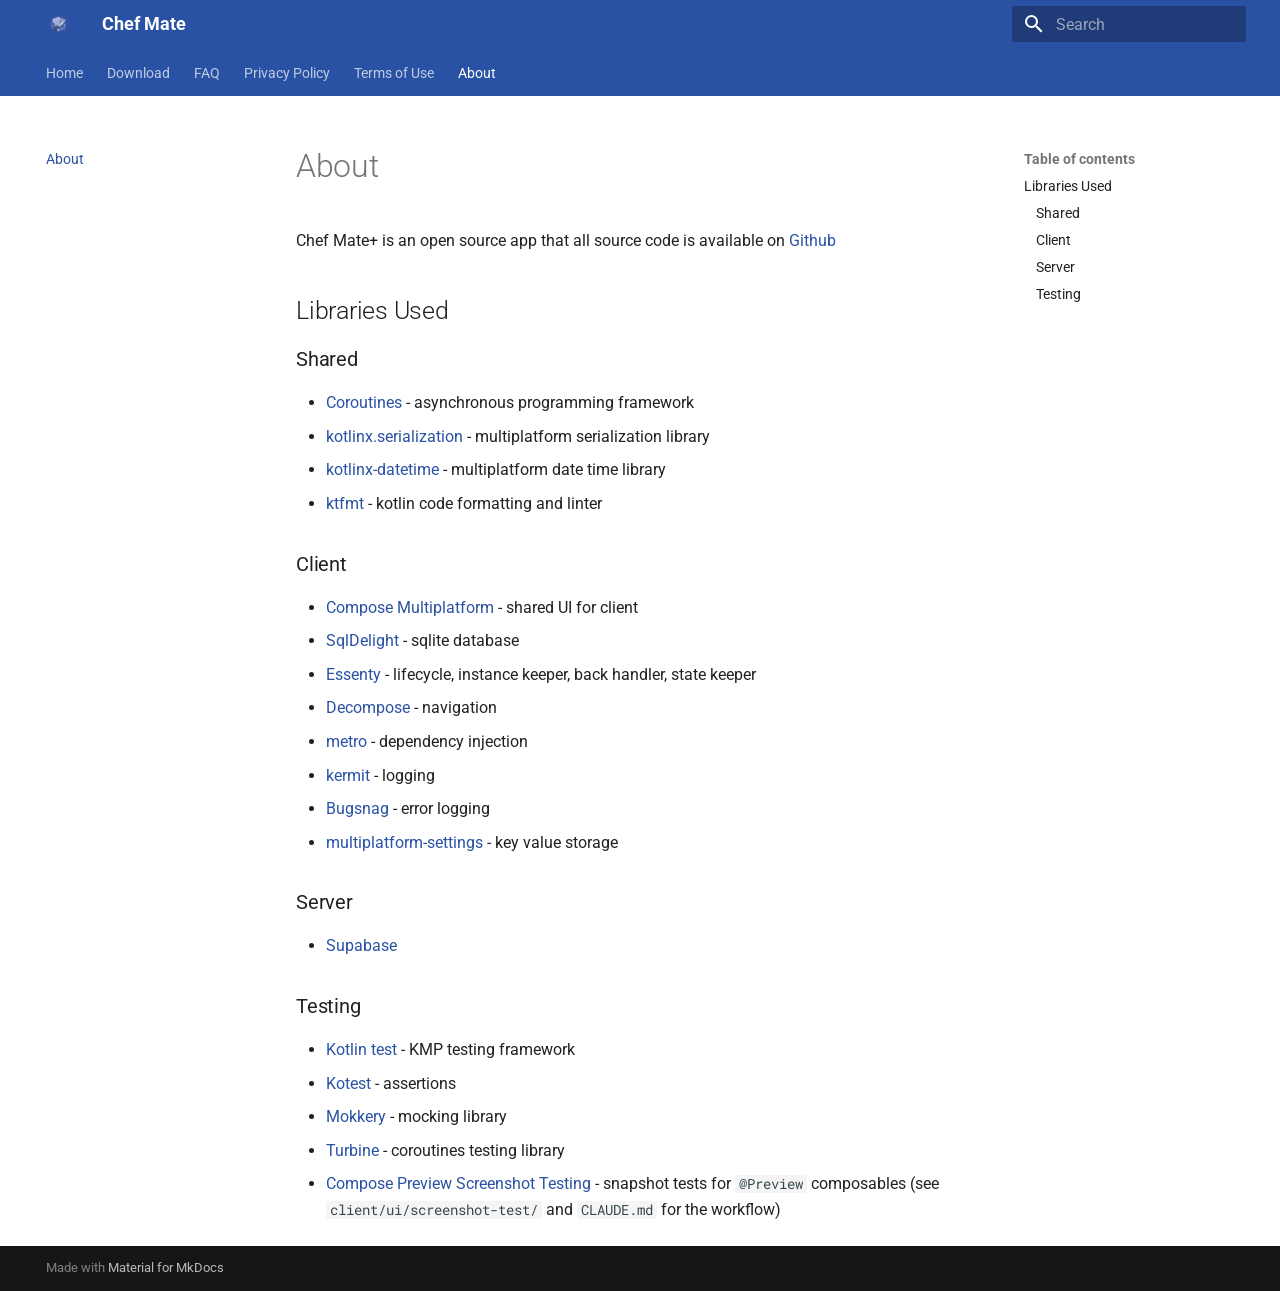
==== about/index.html @ 1d0ebb0e "Deployed 0904247 with MkDocs version: 1.6.1" ====
<!doctype html>
<html lang="en" class="no-js">
  <head>
    
      <meta charset="utf-8">
      <meta name="viewport" content="width=device-width,initial-scale=1">
      
      
      
      
        <link rel="prev" href="../terms-of-use/">
      
      
      
        
      
      
      <link rel="icon" href="../assets/favicon.png">
      <meta name="generator" content="mkdocs-1.6.1, mkdocs-material-9.7.6">
    
    
      
        <title>About - Chef Mate</title>
      
    
    
      <link rel="stylesheet" href="../assets/stylesheets/main.484c7ddc.min.css">
      
        
        <link rel="stylesheet" href="../assets/stylesheets/palette.ab4e12ef.min.css">
      
      


    
    
      
    
    
      
        
        
        <link rel="preconnect" href="https://fonts.gstatic.com" crossorigin>
        <link rel="stylesheet" href="https://fonts.googleapis.com/css?family=Roboto:300,300i,400,400i,700,700i%7CRoboto+Mono:400,400i,700,700i&display=fallback">
        <style>:root{--md-text-font:"Roboto";--md-code-font:"Roboto Mono"}</style>
      
    
    
      <link rel="stylesheet" href="../stylesheets/extra.css">
    
    <script>__md_scope=new URL("..",location),__md_hash=e=>[...e].reduce(((e,_)=>(e<<5)-e+_.charCodeAt(0)),0),__md_get=(e,_=localStorage,t=__md_scope)=>JSON.parse(_.getItem(t.pathname+"."+e)),__md_set=(e,_,t=localStorage,a=__md_scope)=>{try{t.setItem(a.pathname+"."+e,JSON.stringify(_))}catch(e){}}</script>
    
      

    
    
  </head>
  
  
    
    
    
    
    
    <body dir="ltr" data-md-color-scheme="default" data-md-color-primary="custom" data-md-color-accent="custom">
  
    
    <input class="md-toggle" data-md-toggle="drawer" type="checkbox" id="__drawer" autocomplete="off">
    <input class="md-toggle" data-md-toggle="search" type="checkbox" id="__search" autocomplete="off">
    <label class="md-overlay" for="__drawer"></label>
    <div data-md-component="skip">
      
        
        <a href="#about" class="md-skip">
          Skip to content
        </a>
      
    </div>
    <div data-md-component="announce">
      
    </div>
    
    
      

<header class="md-header" data-md-component="header">
  <nav class="md-header__inner md-grid" aria-label="Header">
    <a href=".." title="Chef Mate" class="md-header__button md-logo" aria-label="Chef Mate" data-md-component="logo">
      
  <img src="../assets/logo.png" alt="logo">

    </a>
    <label class="md-header__button md-icon" for="__drawer">
      
      <svg xmlns="http://www.w3.org/2000/svg" viewBox="0 0 24 24"><path d="M3 6h18v2H3zm0 5h18v2H3zm0 5h18v2H3z"/></svg>
    </label>
    <div class="md-header__title" data-md-component="header-title">
      <div class="md-header__ellipsis">
        <div class="md-header__topic">
          <span class="md-ellipsis">
            Chef Mate
          </span>
        </div>
        <div class="md-header__topic" data-md-component="header-topic">
          <span class="md-ellipsis">
            
              About
            
          </span>
        </div>
      </div>
    </div>
    
      
    
    
    
    
      
      
        <label class="md-header__button md-icon" for="__search">
          
          <svg xmlns="http://www.w3.org/2000/svg" viewBox="0 0 24 24"><path d="M9.5 3A6.5 6.5 0 0 1 16 9.5c0 1.61-.59 3.09-1.56 4.23l.27.27h.79l5 5-1.5 1.5-5-5v-.79l-.27-.27A6.52 6.52 0 0 1 9.5 16 6.5 6.5 0 0 1 3 9.5 6.5 6.5 0 0 1 9.5 3m0 2C7 5 5 7 5 9.5S7 14 9.5 14 14 12 14 9.5 12 5 9.5 5"/></svg>
        </label>
        <div class="md-search" data-md-component="search" role="dialog">
  <label class="md-search__overlay" for="__search"></label>
  <div class="md-search__inner" role="search">
    <form class="md-search__form" name="search">
      <input type="text" class="md-search__input" name="query" aria-label="Search" placeholder="Search" autocapitalize="off" autocorrect="off" autocomplete="off" spellcheck="false" data-md-component="search-query" required>
      <label class="md-search__icon md-icon" for="__search">
        
        <svg xmlns="http://www.w3.org/2000/svg" viewBox="0 0 24 24"><path d="M9.5 3A6.5 6.5 0 0 1 16 9.5c0 1.61-.59 3.09-1.56 4.23l.27.27h.79l5 5-1.5 1.5-5-5v-.79l-.27-.27A6.52 6.52 0 0 1 9.5 16 6.5 6.5 0 0 1 3 9.5 6.5 6.5 0 0 1 9.5 3m0 2C7 5 5 7 5 9.5S7 14 9.5 14 14 12 14 9.5 12 5 9.5 5"/></svg>
        
        <svg xmlns="http://www.w3.org/2000/svg" viewBox="0 0 24 24"><path d="M20 11v2H8l5.5 5.5-1.42 1.42L4.16 12l7.92-7.92L13.5 5.5 8 11z"/></svg>
      </label>
      <nav class="md-search__options" aria-label="Search">
        
        <button type="reset" class="md-search__icon md-icon" title="Clear" aria-label="Clear" tabindex="-1">
          
          <svg xmlns="http://www.w3.org/2000/svg" viewBox="0 0 24 24"><path d="M19 6.41 17.59 5 12 10.59 6.41 5 5 6.41 10.59 12 5 17.59 6.41 19 12 13.41 17.59 19 19 17.59 13.41 12z"/></svg>
        </button>
      </nav>
      
    </form>
    <div class="md-search__output">
      <div class="md-search__scrollwrap" tabindex="0" data-md-scrollfix>
        <div class="md-search-result" data-md-component="search-result">
          <div class="md-search-result__meta">
            Initializing search
          </div>
          <ol class="md-search-result__list" role="presentation"></ol>
        </div>
      </div>
    </div>
  </div>
</div>
      
    
    
  </nav>
  
</header>
    
    <div class="md-container" data-md-component="container">
      
      
        
          
            
<nav class="md-tabs" aria-label="Tabs" data-md-component="tabs">
  <div class="md-grid">
    <ul class="md-tabs__list">
      
        
  
  
  
  
    <li class="md-tabs__item">
      <a href=".." class="md-tabs__link">
        
  
  
    
  
  Home

      </a>
    </li>
  

      
        
  
  
  
  
    <li class="md-tabs__item">
      <a href="../download/" class="md-tabs__link">
        
  
  
    
  
  Download

      </a>
    </li>
  

      
        
  
  
  
  
    <li class="md-tabs__item">
      <a href="../faq/" class="md-tabs__link">
        
  
  
    
  
  FAQ

      </a>
    </li>
  

      
        
  
  
  
  
    <li class="md-tabs__item">
      <a href="../privacy-policy/" class="md-tabs__link">
        
  
  
    
  
  Privacy Policy

      </a>
    </li>
  

      
        
  
  
  
  
    <li class="md-tabs__item">
      <a href="../terms-of-use/" class="md-tabs__link">
        
  
  
    
  
  Terms of Use

      </a>
    </li>
  

      
        
  
  
  
    
  
  
    <li class="md-tabs__item md-tabs__item--active">
      <a href="./" class="md-tabs__link">
        
  
  
    
  
  About

      </a>
    </li>
  

      
    </ul>
  </div>
</nav>
          
        
      
      <main class="md-main" data-md-component="main">
        <div class="md-main__inner md-grid">
          
            
              
              <div class="md-sidebar md-sidebar--primary" data-md-component="sidebar" data-md-type="navigation" >
                <div class="md-sidebar__scrollwrap">
                  <div class="md-sidebar__inner">
                    


  


<nav class="md-nav md-nav--primary md-nav--lifted" aria-label="Navigation" data-md-level="0">
  <label class="md-nav__title" for="__drawer">
    <a href=".." title="Chef Mate" class="md-nav__button md-logo" aria-label="Chef Mate" data-md-component="logo">
      
  <img src="../assets/logo.png" alt="logo">

    </a>
    Chef Mate
  </label>
  
  <ul class="md-nav__list" data-md-scrollfix>
    
      
      
  
  
  
  
    <li class="md-nav__item">
      <a href=".." class="md-nav__link">
        
  
  
  <span class="md-ellipsis">
    
  
    Home
  

    
  </span>
  
  

      </a>
    </li>
  

    
      
      
  
  
  
  
    <li class="md-nav__item">
      <a href="../download/" class="md-nav__link">
        
  
  
  <span class="md-ellipsis">
    
  
    Download
  

    
  </span>
  
  

      </a>
    </li>
  

    
      
      
  
  
  
  
    <li class="md-nav__item">
      <a href="../faq/" class="md-nav__link">
        
  
  
  <span class="md-ellipsis">
    
  
    FAQ
  

    
  </span>
  
  

      </a>
    </li>
  

    
      
      
  
  
  
  
    <li class="md-nav__item">
      <a href="../privacy-policy/" class="md-nav__link">
        
  
  
  <span class="md-ellipsis">
    
  
    Privacy Policy
  

    
  </span>
  
  

      </a>
    </li>
  

    
      
      
  
  
  
  
    <li class="md-nav__item">
      <a href="../terms-of-use/" class="md-nav__link">
        
  
  
  <span class="md-ellipsis">
    
  
    Terms of Use
  

    
  </span>
  
  

      </a>
    </li>
  

    
      
      
  
  
    
  
  
  
    <li class="md-nav__item md-nav__item--active">
      
      <input class="md-nav__toggle md-toggle" type="checkbox" id="__toc">
      
      
        
      
      
        <label class="md-nav__link md-nav__link--active" for="__toc">
          
  
  
  <span class="md-ellipsis">
    
  
    About
  

    
  </span>
  
  

          <span class="md-nav__icon md-icon"></span>
        </label>
      
      <a href="./" class="md-nav__link md-nav__link--active">
        
  
  
  <span class="md-ellipsis">
    
  
    About
  

    
  </span>
  
  

      </a>
      
        

<nav class="md-nav md-nav--secondary" aria-label="Table of contents">
  
  
  
    
  
  
    <label class="md-nav__title" for="__toc">
      <span class="md-nav__icon md-icon"></span>
      Table of contents
    </label>
    <ul class="md-nav__list" data-md-component="toc" data-md-scrollfix>
      
        <li class="md-nav__item">
  <a href="#libraries-used" class="md-nav__link">
    <span class="md-ellipsis">
      
        Libraries Used
      
    </span>
  </a>
  
    <nav class="md-nav" aria-label="Libraries Used">
      <ul class="md-nav__list">
        
          <li class="md-nav__item">
  <a href="#shared" class="md-nav__link">
    <span class="md-ellipsis">
      
        Shared
      
    </span>
  </a>
  
</li>
        
          <li class="md-nav__item">
  <a href="#client" class="md-nav__link">
    <span class="md-ellipsis">
      
        Client
      
    </span>
  </a>
  
</li>
        
          <li class="md-nav__item">
  <a href="#server" class="md-nav__link">
    <span class="md-ellipsis">
      
        Server
      
    </span>
  </a>
  
</li>
        
          <li class="md-nav__item">
  <a href="#testing" class="md-nav__link">
    <span class="md-ellipsis">
      
        Testing
      
    </span>
  </a>
  
</li>
        
      </ul>
    </nav>
  
</li>
      
    </ul>
  
</nav>
      
    </li>
  

    
  </ul>
</nav>
                  </div>
                </div>
              </div>
            
            
              
              <div class="md-sidebar md-sidebar--secondary" data-md-component="sidebar" data-md-type="toc" >
                <div class="md-sidebar__scrollwrap">
                  <div class="md-sidebar__inner">
                    

<nav class="md-nav md-nav--secondary" aria-label="Table of contents">
  
  
  
    
  
  
    <label class="md-nav__title" for="__toc">
      <span class="md-nav__icon md-icon"></span>
      Table of contents
    </label>
    <ul class="md-nav__list" data-md-component="toc" data-md-scrollfix>
      
        <li class="md-nav__item">
  <a href="#libraries-used" class="md-nav__link">
    <span class="md-ellipsis">
      
        Libraries Used
      
    </span>
  </a>
  
    <nav class="md-nav" aria-label="Libraries Used">
      <ul class="md-nav__list">
        
          <li class="md-nav__item">
  <a href="#shared" class="md-nav__link">
    <span class="md-ellipsis">
      
        Shared
      
    </span>
  </a>
  
</li>
        
          <li class="md-nav__item">
  <a href="#client" class="md-nav__link">
    <span class="md-ellipsis">
      
        Client
      
    </span>
  </a>
  
</li>
        
          <li class="md-nav__item">
  <a href="#server" class="md-nav__link">
    <span class="md-ellipsis">
      
        Server
      
    </span>
  </a>
  
</li>
        
          <li class="md-nav__item">
  <a href="#testing" class="md-nav__link">
    <span class="md-ellipsis">
      
        Testing
      
    </span>
  </a>
  
</li>
        
      </ul>
    </nav>
  
</li>
      
    </ul>
  
</nav>
                  </div>
                </div>
              </div>
            
          
          
            <div class="md-content" data-md-component="content">
              
              <article class="md-content__inner md-typeset">
                
                  



<h1 id="about">About</h1>
<p>Chef Mate+ is an open source app that all source code is available on <a href="https://github.com/Plus-Mobile-Apps/chef-mate">Github</a></p>
<h2 id="libraries-used">Libraries Used</h2>
<h3 id="shared">Shared</h3>
<ul>
<li><a href="https://github.com/Kotlin/kotlinx.coroutines">Coroutines</a> - asynchronous programming framework</li>
<li><a href="https://github.com/Kotlin/kotlinx.serialization">kotlinx.serialization</a> - multiplatform serialization library</li>
<li><a href="https://github.com/Kotlin/kotlinx-datetime">kotlinx-datetime</a> - multiplatform date time library</li>
<li><a href="https://github.com/facebook/ktfmt">ktfmt</a> - kotlin code formatting and linter</li>
</ul>
<h3 id="client">Client</h3>
<ul>
<li><a href="https://github.com/JetBrains/compose-multiplatform/#compose-multiplatform">Compose Multiplatform</a> - shared UI for client</li>
<li><a href="https://sqldelight.github.io/sqldelight/2.1.0/">SqlDelight</a> - sqlite database</li>
<li><a href="https://github.com/arkivanov/Essenty">Essenty</a> - lifecycle, instance keeper, back handler, state keeper</li>
<li><a href="https://github.com/arkivanov/Decompose">Decompose</a> - navigation</li>
<li><a href="https://zacsweers.github.io/metro/">metro</a> - dependency injection</li>
<li><a href="https://github.com/touchlab/Kermit">kermit</a> - logging</li>
<li><a href="https://github.com/bugsnag/bugsnag-kotlin-multiplatform">Bugsnag</a> - error logging</li>
<li><a href="https://github.com/russhwolf/multiplatform-settings">multiplatform-settings</a> - key value storage</li>
</ul>
<h3 id="server">Server</h3>
<ul>
<li><a href="https://supabase.com/">Supabase</a></li>
</ul>
<h3 id="testing">Testing</h3>
<ul>
<li><a href="https://kotlinlang.org/api/core/kotlin-test/">Kotlin test</a> - KMP testing framework</li>
<li><a href="https://kotest.io/docs/assertions/assertions.html">Kotest</a> - assertions</li>
<li><a href="https://mokkery.dev/">Mokkery</a> - mocking library</li>
<li><a href="https://github.com/cashapp/turbine">Turbine</a> - coroutines testing library</li>
<li><a href="https://developer.android.com/studio/preview/compose-screenshot-testing">Compose Preview Screenshot Testing</a> - snapshot tests for <code>@Preview</code> composables (see <code>client/ui/screenshot-test/</code> and <code>CLAUDE.md</code> for the workflow)</li>
</ul>












                
              </article>
            </div>
          
          
<script>var target=document.getElementById(location.hash.slice(1));target&&target.name&&(target.checked=target.name.startsWith("__tabbed_"))</script>
        </div>
        
      </main>
      
        <footer class="md-footer">
  
  <div class="md-footer-meta md-typeset">
    <div class="md-footer-meta__inner md-grid">
      <div class="md-copyright">
  
  
    Made with
    <a href="https://squidfunk.github.io/mkdocs-material/" target="_blank" rel="noopener">
      Material for MkDocs
    </a>
  
</div>
      
    </div>
  </div>
</footer>
      
    </div>
    <div class="md-dialog" data-md-component="dialog">
      <div class="md-dialog__inner md-typeset"></div>
    </div>
    
    
    
      
      
      <script id="__config" type="application/json">{"annotate": null, "base": "..", "features": ["navigation.tabs", "navigation.sections"], "search": "../assets/javascripts/workers/search.2c215733.min.js", "tags": null, "translations": {"clipboard.copied": "Copied to clipboard", "clipboard.copy": "Copy to clipboard", "search.result.more.one": "1 more on this page", "search.result.more.other": "# more on this page", "search.result.none": "No matching documents", "search.result.one": "1 matching document", "search.result.other": "# matching documents", "search.result.placeholder": "Type to start searching", "search.result.term.missing": "Missing", "select.version": "Select version"}, "version": null}</script>
    
    
      <script src="../assets/javascripts/bundle.79ae519e.min.js"></script>
      
    
  </body>
</html>
---- assets/stylesheets/main.484c7ddc.min.css ----
@charset "UTF-8";html{-webkit-text-size-adjust:none;-moz-text-size-adjust:none;text-size-adjust:none;box-sizing:border-box}*,:after,:before{box-sizing:inherit}@media (prefers-reduced-motion){*,:after,:before{transition:none!important}}body{margin:0}a,button,input,label{-webkit-tap-highlight-color:transparent}a{color:inherit;text-decoration:none}hr{border:0;box-sizing:initial;display:block;height:.05rem;overflow:visible;padding:0}small{font-size:80%}sub,sup{line-height:1em}img{border-style:none}table{border-collapse:initial;border-spacing:0}td,th{font-weight:400;vertical-align:top}button{background:#0000;border:0;font-family:inherit;font-size:inherit;margin:0;padding:0}input{border:0;outline:none}:root{--md-primary-fg-color:#4051b5;--md-primary-fg-color--light:#5d6cc0;--md-primary-fg-color--dark:#303fa1;--md-primary-bg-color:#fff;--md-primary-bg-color--light:#ffffffb3;--md-accent-fg-color:#526cfe;--md-accent-fg-color--transparent:#526cfe1a;--md-accent-bg-color:#fff;--md-accent-bg-color--light:#ffffffb3}[data-md-color-scheme=default]{color-scheme:light}[data-md-color-scheme=default] img[src$="#gh-dark-mode-only"],[data-md-color-scheme=default] img[src$="#only-dark"]{display:none}:root,[data-md-color-scheme=default]{--md-hue:225deg;--md-default-fg-color:#000000de;--md-default-fg-color--light:#0000008a;--md-default-fg-color--lighter:#00000052;--md-default-fg-color--lightest:#00000012;--md-default-bg-color:#fff;--md-default-bg-color--light:#ffffffb3;--md-default-bg-color--lighter:#ffffff4d;--md-default-bg-color--lightest:#ffffff1f;--md-code-fg-color:#36464e;--md-code-bg-color:#f5f5f5;--md-code-bg-color--light:#f5f5f5b3;--md-code-bg-color--lighter:#f5f5f54d;--md-code-hl-color:#4287ff;--md-code-hl-color--light:#4287ff1a;--md-code-hl-number-color:#d52a2a;--md-code-hl-special-color:#db1457;--md-code-hl-function-color:#a846b9;--md-code-hl-constant-color:#6e59d9;--md-code-hl-keyword-color:#3f6ec6;--md-code-hl-string-color:#1c7d4d;--md-code-hl-name-color:var(--md-code-fg-color);--md-code-hl-operator-color:var(--md-default-fg-color--light);--md-code-hl-punctuation-color:var(--md-default-fg-color--light);--md-code-hl-comment-color:var(--md-default-fg-color--light);--md-code-hl-generic-color:var(--md-default-fg-color--light);--md-code-hl-variable-color:var(--md-default-fg-color--light);--md-typeset-color:var(--md-default-fg-color);--md-typeset-a-color:var(--md-primary-fg-color);--md-typeset-del-color:#f5503d26;--md-typeset-ins-color:#0bd57026;--md-typeset-kbd-color:#fafafa;--md-typeset-kbd-accent-color:#fff;--md-typeset-kbd-border-color:#b8b8b8;--md-typeset-mark-color:#ffff0080;--md-typeset-table-color:#0000001f;--md-typeset-table-color--light:rgba(0,0,0,.035);--md-admonition-fg-color:var(--md-default-fg-color);--md-admonition-bg-color:var(--md-default-bg-color);--md-warning-fg-color:#000000de;--md-warning-bg-color:#ff9;--md-footer-fg-color:#fff;--md-footer-fg-color--light:#ffffffb3;--md-footer-fg-color--lighter:#ffffff73;--md-footer-bg-color:#000000de;--md-footer-bg-color--dark:#00000052;--md-shadow-z1:0 0.2rem 0.5rem #0000000d,0 0 0.05rem #0000001a;--md-shadow-z2:0 0.2rem 0.5rem #0000001a,0 0 0.05rem #00000040;--md-shadow-z3:0 0.2rem 0.5rem #0003,0 0 0.05rem #00000059}.md-icon svg{fill:currentcolor;display:block;height:1.2rem;width:1.2rem}body{-webkit-font-smoothing:antialiased;-moz-osx-font-smoothing:grayscale;--md-text-font-family:var(--md-text-font,_),-apple-system,BlinkMacSystemFont,Helvetica,Arial,sans-serif;--md-code-font-family:var(--md-code-font,_),SFMono-Regular,Consolas,Menlo,monospace}aside,body,input{font-feature-settings:"kern","liga";color:var(--md-typeset-color);font-family:var(--md-text-font-family)}code,kbd,pre{font-feature-settings:"kern";font-family:var(--md-code-font-family)}:root{--md-typeset-table-sort-icon:url('data:image/svg+xml;charset=utf-8,<svg xmlns="http://www.w3.org/2000/svg" viewBox="0 0 24 24"><path d="m18 21-4-4h3V7h-3l4-4 4 4h-3v10h3M2 19v-2h10v2M2 13v-2h7v2M2 7V5h4v2z"/></svg>');--md-typeset-table-sort-icon--asc:url('data:image/svg+xml;charset=utf-8,<svg xmlns="http://www.w3.org/2000/svg" viewBox="0 0 24 24"><path d="M19 17h3l-4 4-4-4h3V3h2M2 17h10v2H2M6 5v2H2V5m0 6h7v2H2z"/></svg>');--md-typeset-table-sort-icon--desc:url('data:image/svg+xml;charset=utf-8,<svg xmlns="http://www.w3.org/2000/svg" viewBox="0 0 24 24"><path d="M19 7h3l-4-4-4 4h3v14h2M2 17h10v2H2M6 5v2H2V5m0 6h7v2H2z"/></svg>')}.md-typeset{-webkit-print-color-adjust:exact;color-adjust:exact;font-size:.8rem;line-height:1.6;overflow-wrap:break-word}@media print{.md-typeset{font-size:.68rem}}.md-typeset blockquote,.md-typeset dl,.md-typeset figure,.md-typeset ol,.md-typeset pre,.md-typeset ul{margin-bottom:1em;margin-top:1em}.md-typeset h1{color:var(--md-default-fg-color--light);font-size:2em;line-height:1.3;margin:0 0 1.25em}.md-typeset h1,.md-typeset h2{font-weight:300;letter-spacing:-.01em}.md-typeset h2{font-size:1.5625em;line-height:1.4;margin:1.6em 0 .64em}.md-typeset h3{font-size:1.25em;font-weight:400;letter-spacing:-.01em;line-height:1.5;margin:1.6em 0 .8em}.md-typeset h2+h3{margin-top:.8em}.md-typeset h4{font-weight:700;letter-spacing:-.01em;margin:1em 0}.md-typeset h5,.md-typeset h6{color:var(--md-default-fg-color--light);font-size:.8em;font-weight:700;letter-spacing:-.01em;margin:1.25em 0}.md-typeset h5{text-transform:uppercase}.md-typeset h5 code{text-transform:none}.md-typeset hr{border-bottom:.05rem solid var(--md-default-fg-color--lightest);display:flow-root;margin:1.5em 0}.md-typeset a{color:var(--md-typeset-a-color);word-break:break-word}.md-typeset a,.md-typeset a:before{transition:color 125ms}.md-typeset a:focus,.md-typeset a:hover{color:var(--md-accent-fg-color)}.md-typeset a:focus code,.md-typeset a:hover code{background-color:var(--md-accent-fg-color--transparent);color:var(--md-accent-fg-color)}.md-typeset a code{color:var(--md-typeset-a-color)}.md-typeset a.focus-visible{outline-color:var(--md-accent-fg-color);outline-offset:.2rem}.md-typeset code,.md-typeset kbd,.md-typeset pre{color:var(--md-code-fg-color);direction:ltr;font-variant-ligatures:none;transition:background-color 125ms}@media print{.md-typeset code,.md-typeset kbd,.md-typeset pre{white-space:pre-wrap}}.md-typeset code{background-color:var(--md-code-bg-color);border-radius:.1rem;-webkit-box-decoration-break:clone;box-decoration-break:clone;font-size:.85em;padding:0 .2941176471em;transition:color 125ms,background-color 125ms;word-break:break-word}.md-typeset code:not(.focus-visible){-webkit-tap-highlight-color:transparent;outline:none}.md-typeset pre{display:flow-root;line-height:1.4;position:relative}.md-typeset pre>code{-webkit-box-decoration-break:slice;box-decoration-break:slice;box-shadow:none;display:block;margin:0;outline-color:var(--md-accent-fg-color);overflow:auto;padding:.7720588235em 1.1764705882em;scrollbar-color:var(--md-default-fg-color--lighter) #0000;scrollbar-width:thin;touch-action:auto;word-break:normal}.md-typeset pre>code:hover{scrollbar-color:var(--md-accent-fg-color) #0000}.md-typeset pre>code::-webkit-scrollbar{height:.2rem;width:.2rem}.md-typeset pre>code::-webkit-scrollbar-thumb{background-color:var(--md-default-fg-color--lighter)}.md-typeset pre>code::-webkit-scrollbar-thumb:hover{background-color:var(--md-accent-fg-color)}.md-typeset kbd{background-color:var(--md-typeset-kbd-color);border-radius:.1rem;box-shadow:0 .1rem 0 .05rem var(--md-typeset-kbd-border-color),0 .1rem 0 var(--md-typeset-kbd-border-color),0 -.1rem .2rem var(--md-typeset-kbd-accent-color) inset;color:var(--md-default-fg-color);display:inline-block;font-size:.75em;padding:0 .6666666667em;vertical-align:text-top;word-break:break-word}.md-typeset mark{background-color:var(--md-typeset-mark-color);-webkit-box-decoration-break:clone;box-decoration-break:clone;color:inherit;word-break:break-word}.md-typeset abbr{cursor:help;text-decoration:none}.md-typeset [data-preview],.md-typeset abbr{border-bottom:.05rem dotted var(--md-default-fg-color--light)}.md-typeset small{opacity:.75}[dir=ltr] .md-typeset sub,[dir=ltr] .md-typeset sup{margin-left:.078125em}[dir=rtl] .md-typeset sub,[dir=rtl] .md-typeset sup{margin-right:.078125em}[dir=ltr] .md-typeset blockquote{padding-left:.6rem}[dir=rtl] .md-typeset blockquote{padding-right:.6rem}[dir=ltr] .md-typeset blockquote{border-left:.2rem solid var(--md-default-fg-color--lighter)}[dir=rtl] .md-typeset blockquote{border-right:.2rem solid var(--md-default-fg-color--lighter)}.md-typeset blockquote{color:var(--md-default-fg-color--light);margin-left:0;margin-right:0}.md-typeset ul{list-style-type:disc}.md-typeset ul[type]{list-style-type:revert-layer}[dir=ltr] .md-typeset ol,[dir=ltr] .md-typeset ul{margin-left:.625em}[dir=rtl] .md-typeset ol,[dir=rtl] .md-typeset ul{margin-right:.625em}.md-typeset ol,.md-typeset ul{padding:0}.md-typeset ol:not([hidden]),.md-typeset ul:not([hidden]){display:flow-root}.md-typeset ol ol,.md-typeset ul ol{list-style-type:lower-alpha}.md-typeset ol ol ol,.md-typeset ul ol ol{list-style-type:lower-roman}.md-typeset ol ol ol ol,.md-typeset ul ol ol ol{list-style-type:upper-alpha}.md-typeset ol ol ol ol ol,.md-typeset ul ol ol ol ol{list-style-type:upper-roman}.md-typeset ol[type],.md-typeset ul[type]{list-style-type:revert-layer}[dir=ltr] .md-typeset ol li,[dir=ltr] .md-typeset ul li{margin-left:1.25em}[dir=rtl] .md-typeset ol li,[dir=rtl] .md-typeset ul li{margin-right:1.25em}.md-typeset ol li,.md-typeset ul li{margin-bottom:.5em}.md-typeset ol li blockquote,.md-typeset ol li p,.md-typeset ul li blockquote,.md-typeset ul li p{margin:.5em 0}.md-typeset ol li:last-child,.md-typeset ul li:last-child{margin-bottom:0}[dir=ltr] .md-typeset ol li ol,[dir=ltr] .md-typeset ol li ul,[dir=ltr] .md-typeset ul li ol,[dir=ltr] .md-typeset ul li ul{margin-left:.625em}[dir=rtl] .md-typeset ol li ol,[dir=rtl] .md-typeset ol li ul,[dir=rtl] .md-typeset ul li ol,[dir=rtl] .md-typeset ul li ul{margin-right:.625em}.md-typeset ol li ol,.md-typeset ol li ul,.md-typeset ul li ol,.md-typeset ul li ul{margin-bottom:.5em;margin-top:.5em}[dir=ltr] .md-typeset dd{margin-left:1.875em}[dir=rtl] .md-typeset dd{margin-right:1.875em}.md-typeset dd{margin-bottom:1.5em;margin-top:1em}.md-typeset img,.md-typeset svg,.md-typeset video{height:auto;max-width:100%}.md-typeset img[align=left]{margin:1em 1em 1em 0}.md-typeset img[align=right]{margin:1em 0 1em 1em}.md-typeset img[align]:only-child{margin-top:0}.md-typeset figure{display:flow-root;margin:1em auto;max-width:100%;text-align:center;width:fit-content}.md-typeset figure img{display:block;margin:0 auto}.md-typeset figcaption{font-style:italic;margin:1em auto;max-width:24rem}.md-typeset iframe{max-width:100%}.md-typeset table:not([class]){background-color:var(--md-default-bg-color);border:.05rem solid var(--md-typeset-table-color);border-radius:.1rem;display:inline-block;font-size:.64rem;max-width:100%;overflow:auto;touch-action:auto}@media print{.md-typeset table:not([class]){display:table}}.md-typeset table:not([class])+*{margin-top:1.5em}.md-typeset table:not([class]) td>:first-child,.md-typeset table:not([class]) th>:first-child{margin-top:0}.md-typeset table:not([class]) td>:last-child,.md-typeset table:not([class]) th>:last-child{margin-bottom:0}.md-typeset table:not([class]) td:not([align]),.md-typeset table:not([class]) th:not([align]){text-align:left}[dir=rtl] .md-typeset table:not([class]) td:not([align]),[dir=rtl] .md-typeset table:not([class]) th:not([align]){text-align:right}.md-typeset table:not([class]) th{font-weight:700;min-width:5rem;padding:.9375em 1.25em;vertical-align:top}.md-typeset table:not([class]) td{border-top:.05rem solid var(--md-typeset-table-color);padding:.9375em 1.25em;vertical-align:top}.md-typeset table:not([class]) tbody tr{transition:background-color 125ms}.md-typeset table:not([class]) tbody tr:hover{background-color:var(--md-typeset-table-color--light);box-shadow:0 .05rem 0 var(--md-default-bg-color) inset}.md-typeset table:not([class]) a{word-break:normal}.md-typeset table th[role=columnheader]{cursor:pointer}[dir=ltr] .md-typeset table th[role=columnheader]:after{margin-left:.5em}[dir=rtl] .md-typeset table th[role=columnheader]:after{margin-right:.5em}.md-typeset table th[role=columnheader]:after{content:"";display:inline-block;height:1.2em;-webkit-mask-image:var(--md-typeset-table-sort-icon);mask-image:var(--md-typeset-table-sort-icon);-webkit-mask-repeat:no-repeat;mask-repeat:no-repeat;-webkit-mask-size:contain;mask-size:contain;transition:background-color 125ms;vertical-align:text-bottom;width:1.2em}.md-typeset table th[role=columnheader]:hover:after{background-color:var(--md-default-fg-color--lighter)}.md-typeset table th[role=columnheader][aria-sort=ascending]:after{background-color:var(--md-default-fg-color--light);-webkit-mask-image:var(--md-typeset-table-sort-icon--asc);mask-image:var(--md-typeset-table-sort-icon--asc)}.md-typeset table th[role=columnheader][aria-sort=descending]:after{background-color:var(--md-default-fg-color--light);-webkit-mask-image:var(--md-typeset-table-sort-icon--desc);mask-image:var(--md-typeset-table-sort-icon--desc)}.md-typeset__scrollwrap{margin:1em -.8rem;overflow-x:auto;touch-action:auto}.md-typeset__table{display:inline-block;margin-bottom:.5em;padding:0 .8rem}@media print{.md-typeset__table{display:block}}html .md-typeset__table table{display:table;margin:0;overflow:hidden;width:100%}@media screen and (max-width:44.984375em){.md-content__inner>pre{margin:1em -.8rem}.md-content__inner>pre code{border-radius:0}}.md-typeset .md-author{border-radius:100%;display:block;flex-shrink:0;height:1.6rem;overflow:hidden;position:relative;transition:color 125ms,transform 125ms;width:1.6rem}.md-typeset .md-author img{display:block}.md-typeset .md-author--more{background:var(--md-default-fg-color--lightest);color:var(--md-default-fg-color--lighter);font-size:.6rem;font-weight:700;line-height:1.6rem;text-align:center}.md-typeset .md-author--long{height:2.4rem;width:2.4rem}.md-typeset a.md-author{transform:scale(1)}.md-typeset a.md-author img{border-radius:100%;filter:grayscale(100%) opacity(75%);transition:filter 125ms}.md-typeset a.md-author:focus,.md-typeset a.md-author:hover{transform:scale(1.1);z-index:1}.md-typeset a.md-author:focus img,.md-typeset a.md-author:hover img{filter:grayscale(0)}.md-banner{background-color:var(--md-footer-bg-color);color:var(--md-footer-fg-color);overflow:auto}@media print{.md-banner{display:none}}.md-banner--warning{background-color:var(--md-warning-bg-color);color:var(--md-warning-fg-color)}.md-banner__inner{font-size:.7rem;margin:.6rem auto;padding:0 .8rem}[dir=ltr] .md-banner__button{float:right}[dir=rtl] .md-banner__button{float:left}.md-banner__button{color:inherit;cursor:pointer;transition:opacity .25s}.no-js .md-banner__button{display:none}.md-banner__button:hover{opacity:.7}html{font-size:125%;height:100%;overflow-x:hidden}@media screen and (min-width:100em){html{font-size:137.5%}}@media screen and (min-width:125em){html{font-size:150%}}body{background-color:var(--md-default-bg-color);display:flex;flex-direction:column;font-size:.5rem;min-height:100%;position:relative;width:100%}@media print{body{display:block}}@media screen and (max-width:59.984375em){body[data-md-scrolllock]{position:fixed}}.md-grid{margin-left:auto;margin-right:auto;max-width:61rem}.md-container{display:flex;flex-direction:column;flex-grow:1}@media print{.md-container{display:block}}.md-main{flex-grow:1}.md-main__inner{display:flex;height:100%;margin-top:1.5rem}.md-ellipsis{overflow:hidden;text-overflow:ellipsis}.md-toggle{display:none}.md-option{height:0;opacity:0;position:absolute;width:0}.md-option:checked+label:not([hidden]){display:block}.md-option.focus-visible+label{outline-color:var(--md-accent-fg-color);outline-style:auto}.md-skip{background-color:var(--md-default-fg-color);border-radius:.1rem;color:var(--md-default-bg-color);font-size:.64rem;margin:.5rem;opacity:0;outline-color:var(--md-accent-fg-color);padding:.3rem .5rem;position:fixed;transform:translateY(.4rem);z-index:-1}.md-skip:focus{opacity:1;transform:translateY(0);transition:transform .25s cubic-bezier(.4,0,.2,1),opacity 175ms 75ms;z-index:10}@page{margin:25mm}:root{--md-clipboard-icon:url('data:image/svg+xml;charset=utf-8,<svg xmlns="http://www.w3.org/2000/svg" viewBox="0 0 24 24"><path d="M19 21H8V7h11m0-2H8a2 2 0 0 0-2 2v14a2 2 0 0 0 2 2h11a2 2 0 0 0 2-2V7a2 2 0 0 0-2-2m-3-4H4a2 2 0 0 0-2 2v14h2V3h12z"/></svg>')}.md-clipboard{border-radius:.1rem;color:var(--md-default-fg-color--lightest);cursor:pointer;height:1.5em;outline-color:var(--md-accent-fg-color);outline-offset:.1rem;transition:color .25s;width:1.5em;z-index:1}@media print{.md-clipboard{display:none}}.md-clipboard:not(.focus-visible){-webkit-tap-highlight-color:transparent;outline:none}:hover>.md-clipboard{color:var(--md-default-fg-color--light)}.md-clipboard:focus,.md-clipboard:hover{color:var(--md-accent-fg-color)}.md-clipboard:after{background-color:currentcolor;content:"";display:block;height:1.125em;margin:0 auto;-webkit-mask-image:var(--md-clipboard-icon);mask-image:var(--md-clipboard-icon);-webkit-mask-position:center;mask-position:center;-webkit-mask-repeat:no-repeat;mask-repeat:no-repeat;-webkit-mask-size:contain;mask-size:contain;width:1.125em}.md-clipboard--inline{cursor:pointer}.md-clipboard--inline code{transition:color .25s,background-color .25s}.md-clipboard--inline:focus code,.md-clipboard--inline:hover code{background-color:var(--md-accent-fg-color--transparent);color:var(--md-accent-fg-color)}:root{--md-code-select-icon:url('data:image/svg+xml;charset=utf-8,<svg xmlns="http://www.w3.org/2000/svg" viewBox="0 0 24 24"><path d="M19 19h-4v2h4c1.1 0 2-.9 2-2v-4h-2m0-12h-4v2h4v4h2V5c0-1.1-.9-2-2-2M5 5h4V3H5c-1.1 0-2 .9-2 2v4h2m0 6H3v4c0 1.1.9 2 2 2h4v-2H5zm2-4h2v2H7zm4 0h2v2h-2zm4 0h2v2h-2zM7 7h2v2H7zm4 0h2v2h-2zm4 0h2v2h-2zm-8 8h2v2H7zm4 0h2v2h-2zm4 0h2v2h-2z"/></svg>');--md-code-copy-icon:url('data:image/svg+xml;charset=utf-8,<svg xmlns="http://www.w3.org/2000/svg" viewBox="0 0 24 24"><path d="M19 21H8V7h11m0-2H8a2 2 0 0 0-2 2v14a2 2 0 0 0 2 2h11a2 2 0 0 0 2-2V7a2 2 0 0 0-2-2m-3-4H4a2 2 0 0 0-2 2v14h2V3h12z"/></svg>')}.md-typeset .md-code__content{display:grid}.md-code__nav{background-color:var(--md-code-bg-color--lighter);border-radius:.1rem;display:flex;gap:.2rem;padding:.2rem;position:absolute;right:.25em;top:.25em;transition:background-color .25s;z-index:1}:hover>.md-code__nav{background-color:var(--md-code-bg-color--light)}.md-code__button{color:var(--md-default-fg-color--lightest);cursor:pointer;display:block;height:1.5em;outline-color:var(--md-accent-fg-color);outline-offset:.1rem;transition:color .25s;width:1.5em}:hover>*>.md-code__button{color:var(--md-default-fg-color--light)}.md-code__button.focus-visible,.md-code__button:hover{color:var(--md-accent-fg-color)}.md-code__button--active{color:var(--md-default-fg-color)!important}.md-code__button:after{background-color:currentcolor;content:"";display:block;height:1.125em;margin:0 auto;-webkit-mask-position:center;mask-position:center;-webkit-mask-repeat:no-repeat;mask-repeat:no-repeat;-webkit-mask-size:contain;mask-size:contain;width:1.125em}.md-code__button[data-md-type=select]:after{-webkit-mask-image:var(--md-code-select-icon);mask-image:var(--md-code-select-icon)}.md-code__button[data-md-type=copy]:after{-webkit-mask-image:var(--md-code-copy-icon);mask-image:var(--md-code-copy-icon)}@keyframes consent{0%{opacity:0;transform:translateY(100%)}to{opacity:1;transform:translateY(0)}}@keyframes overlay{0%{opacity:0}to{opacity:1}}.md-consent__overlay{animation:overlay .25s both;-webkit-backdrop-filter:blur(.1rem);backdrop-filter:blur(.1rem);background-color:#0000008a;height:100%;opacity:1;position:fixed;top:0;width:100%;z-index:5}.md-consent__inner{animation:consent .5s cubic-bezier(.1,.7,.1,1) both;background-color:var(--md-default-bg-color);border:0;border-radius:.1rem;bottom:0;box-shadow:0 0 .2rem #0000001a,0 .2rem .4rem #0003;max-height:100%;overflow:auto;padding:0;position:fixed;width:100%;z-index:5}.md-consent__form{padding:.8rem}.md-consent__settings{display:none;margin:1em 0}input:checked+.md-consent__settings{display:block}.md-consent__controls{margin-bottom:.8rem}.md-typeset .md-consent__controls .md-button{display:inline}@media screen and (max-width:44.984375em){.md-typeset .md-consent__controls .md-button{display:block;margin-top:.4rem;text-align:center;width:100%}}.md-consent label{cursor:pointer}.md-content{flex-grow:1;min-width:0}.md-content__inner{margin:0 .8rem 1.2rem;padding-top:.6rem}@media screen and (min-width:76.25em){[dir=ltr] .md-sidebar--primary:not([hidden])~.md-content>.md-content__inner{margin-left:1.2rem}[dir=ltr] .md-sidebar--secondary:not([hidden])~.md-content>.md-content__inner,[dir=rtl] .md-sidebar--primary:not([hidden])~.md-content>.md-content__inner{margin-right:1.2rem}[dir=rtl] .md-sidebar--secondary:not([hidden])~.md-content>.md-content__inner{margin-left:1.2rem}}.md-content__inner:before{content:"";display:block;height:.4rem}.md-content__inner>:last-child{margin-bottom:0}[dir=ltr] .md-content__button{float:right}[dir=rtl] .md-content__button{float:left}[dir=ltr] .md-content__button{margin-left:.4rem}[dir=rtl] .md-content__button{margin-right:.4rem}.md-content__button{margin:.4rem 0;padding:0}@media print{.md-content__button{display:none}}.md-typeset .md-content__button{color:var(--md-default-fg-color--lighter)}.md-content__button svg{display:inline;vertical-align:top}[dir=rtl] .md-content__button svg{transform:scaleX(-1)}[dir=ltr] .md-dialog{right:.8rem}[dir=rtl] .md-dialog{left:.8rem}.md-dialog{background-color:var(--md-default-fg-color);border-radius:.1rem;bottom:.8rem;box-shadow:var(--md-shadow-z3);min-width:11.1rem;opacity:0;padding:.4rem .6rem;pointer-events:none;position:fixed;transform:translateY(100%);transition:transform 0ms .4s,opacity .4s;z-index:4}@media print{.md-dialog{display:none}}.md-dialog--active{opacity:1;pointer-events:auto;transform:translateY(0);transition:transform .4s cubic-bezier(.075,.85,.175,1),opacity .4s}.md-dialog__inner{color:var(--md-default-bg-color);font-size:.7rem}.md-feedback{margin:2em 0 1em;text-align:center}.md-feedback fieldset{border:none;margin:0;padding:0}.md-feedback__title{font-weight:700;margin:1em auto}.md-feedback__inner{position:relative}.md-feedback__list{display:flex;flex-wrap:wrap;place-content:baseline center;position:relative}.md-feedback__list:hover .md-icon:not(:disabled){color:var(--md-default-fg-color--lighter)}:disabled .md-feedback__list{min-height:1.8rem}.md-feedback__icon{color:var(--md-default-fg-color--light);cursor:pointer;flex-shrink:0;margin:0 .1rem;transition:color 125ms}.md-feedback__icon:not(:disabled).md-icon:hover{color:var(--md-accent-fg-color)}.md-feedback__icon:disabled{color:var(--md-default-fg-color--lightest);pointer-events:none}.md-feedback__note{opacity:0;position:relative;transform:translateY(.4rem);transition:transform .4s cubic-bezier(.1,.7,.1,1),opacity .15s}.md-feedback__note>*{margin:0 auto;max-width:16rem}:disabled .md-feedback__note{opacity:1;transform:translateY(0)}@media print{.md-feedback{display:none}}.md-footer{background-color:var(--md-footer-bg-color);color:var(--md-footer-fg-color)}@media print{.md-footer{display:none}}.md-footer__inner{justify-content:space-between;overflow:auto;padding:.2rem}.md-footer__inner:not([hidden]){display:flex}.md-footer__link{align-items:end;display:flex;flex-grow:0.01;margin-bottom:.4rem;margin-top:1rem;max-width:100%;outline-color:var(--md-accent-fg-color);overflow:hidden;transition:opacity .25s}.md-footer__link:focus,.md-footer__link:hover{opacity:.7}[dir=rtl] .md-footer__link svg{transform:scaleX(-1)}@media screen and (max-width:44.984375em){.md-footer__link--prev{flex-shrink:0}.md-footer__link--prev .md-footer__title{display:none}}[dir=ltr] .md-footer__link--next{margin-left:auto}[dir=rtl] .md-footer__link--next{margin-right:auto}.md-footer__link--next{text-align:right}[dir=rtl] .md-footer__link--next{text-align:left}.md-footer__title{flex-grow:1;font-size:.9rem;margin-bottom:.7rem;max-width:calc(100% - 2.4rem);padding:0 1rem;white-space:nowrap}.md-footer__button{margin:.2rem;padding:.4rem}.md-footer__direction{font-size:.64rem;opacity:.7}.md-footer-meta{background-color:var(--md-footer-bg-color--dark)}.md-footer-meta__inner{display:flex;flex-wrap:wrap;justify-content:space-between;padding:.2rem}html .md-footer-meta.md-typeset a{color:var(--md-footer-fg-color--light)}html .md-footer-meta.md-typeset a:focus,html .md-footer-meta.md-typeset a:hover{color:var(--md-footer-fg-color)}.md-copyright{color:var(--md-footer-fg-color--lighter);font-size:.64rem;margin:auto .6rem;padding:.4rem 0;width:100%}@media screen and (min-width:45em){.md-copyright{width:auto}}.md-copyright__highlight{color:var(--md-footer-fg-color--light)}.md-social{display:inline-flex;gap:.2rem;margin:0 .4rem;padding:.2rem 0 .6rem}@media screen and (min-width:45em){.md-social{padding:.6rem 0}}.md-social__link{display:inline-block;height:1.6rem;text-align:center;width:1.6rem}.md-social__link:before{line-height:1.9}.md-social__link svg{fill:currentcolor;max-height:.8rem;vertical-align:-25%}.md-typeset .md-button{border:.1rem solid;border-radius:.1rem;color:var(--md-primary-fg-color);cursor:pointer;display:inline-block;font-weight:700;padding:.625em 2em;transition:color 125ms,background-color 125ms,border-color 125ms}.md-typeset .md-button--primary{background-color:var(--md-primary-fg-color);border-color:var(--md-primary-fg-color);color:var(--md-primary-bg-color)}.md-typeset .md-button:focus,.md-typeset .md-button:hover{background-color:var(--md-accent-fg-color);border-color:var(--md-accent-fg-color);color:var(--md-accent-bg-color)}[dir=ltr] .md-typeset .md-input{border-top-left-radius:.1rem}[dir=ltr] .md-typeset .md-input,[dir=rtl] .md-typeset .md-input{border-top-right-radius:.1rem}[dir=rtl] .md-typeset .md-input{border-top-left-radius:.1rem}.md-typeset .md-input{border-bottom:.1rem solid var(--md-default-fg-color--lighter);box-shadow:var(--md-shadow-z1);font-size:.8rem;height:1.8rem;padding:0 .6rem;transition:border .25s,box-shadow .25s}.md-typeset .md-input:focus,.md-typeset .md-input:hover{border-bottom-color:var(--md-accent-fg-color);box-shadow:var(--md-shadow-z2)}.md-typeset .md-input--stretch{width:100%}.md-header{background-color:var(--md-primary-fg-color);box-shadow:0 0 .2rem #0000,0 .2rem .4rem #0000;color:var(--md-primary-bg-color);display:block;left:0;position:sticky;right:0;top:0;z-index:4}@media print{.md-header{display:none}}.md-header[hidden]{transform:translateY(-100%);transition:transform .25s cubic-bezier(.8,0,.6,1),box-shadow .25s}.md-header--shadow{box-shadow:0 0 .2rem #0000001a,0 .2rem .4rem #0003;transition:transform .25s cubic-bezier(.1,.7,.1,1),box-shadow .25s}.md-header__inner{align-items:center;display:flex;padding:0 .2rem}.md-header__button{color:currentcolor;cursor:pointer;margin:.2rem;outline-color:var(--md-accent-fg-color);padding:.4rem;position:relative;transition:opacity .25s;vertical-align:middle;z-index:1}.md-header__button:hover{opacity:.7}.md-header__button:not([hidden]){display:inline-block}.md-header__button:not(.focus-visible){-webkit-tap-highlight-color:transparent;outline:none}.md-header__button.md-logo{margin:.2rem;padding:.4rem}@media screen and (max-width:76.234375em){.md-header__button.md-logo{display:none}}.md-header__button.md-logo img,.md-header__button.md-logo svg{fill:currentcolor;display:block;height:1.2rem;width:auto}@media screen and (min-width:60em){.md-header__button[for=__search]{display:none}}.no-js .md-header__button[for=__search]{display:none}[dir=rtl] .md-header__button[for=__search] svg{transform:scaleX(-1)}@media screen and (min-width:76.25em){.md-header__button[for=__drawer]{display:none}}.md-header__topic{display:flex;max-width:100%;position:absolute;transition:transform .4s cubic-bezier(.1,.7,.1,1),opacity .15s;white-space:nowrap}.md-header__topic+.md-header__topic{opacity:0;pointer-events:none;transform:translateX(1.25rem);transition:transform .4s cubic-bezier(1,.7,.1,.1),opacity .15s;z-index:-1}[dir=rtl] .md-header__topic+.md-header__topic{transform:translateX(-1.25rem)}.md-header__topic:first-child{font-weight:700}[dir=ltr] .md-header__title{margin-left:1rem;margin-right:.4rem}[dir=rtl] .md-header__title{margin-left:.4rem;margin-right:1rem}.md-header__title{flex-grow:1;font-size:.9rem;height:2.4rem;line-height:2.4rem}.md-header__title--active .md-header__topic{opacity:0;pointer-events:none;transform:translateX(-1.25rem);transition:transform .4s cubic-bezier(1,.7,.1,.1),opacity .15s;z-index:-1}[dir=rtl] .md-header__title--active .md-header__topic{transform:translateX(1.25rem)}.md-header__title--active .md-header__topic+.md-header__topic{opacity:1;pointer-events:auto;transform:translateX(0);transition:transform .4s cubic-bezier(.1,.7,.1,1),opacity .15s;z-index:0}.md-header__title>.md-header__ellipsis{height:100%;position:relative;width:100%}.md-header__option{display:flex;flex-shrink:0;max-width:100%;transition:max-width 0ms .25s,opacity .25s .25s;white-space:nowrap}[data-md-toggle=search]:checked~.md-header .md-header__option{max-width:0;opacity:0;transition:max-width 0ms,opacity 0ms}.md-header__option>input{bottom:0}.md-header__source{display:none}@media screen and (min-width:60em){[dir=ltr] .md-header__source{margin-left:1rem}[dir=rtl] .md-header__source{margin-right:1rem}.md-header__source{display:block;max-width:11.7rem;width:11.7rem}}@media screen and (min-width:76.25em){[dir=ltr] .md-header__source{margin-left:1.4rem}[dir=rtl] .md-header__source{margin-right:1.4rem}}.md-meta{color:var(--md-default-fg-color--light);font-size:.7rem;line-height:1.3}.md-meta__list{display:inline-flex;flex-wrap:wrap;list-style:none;margin:0;padding:0}.md-meta__item:not(:last-child):after{content:"·";margin-left:.2rem;margin-right:.2rem}.md-meta__link{color:var(--md-typeset-a-color)}.md-meta__link:focus,.md-meta__link:hover{color:var(--md-accent-fg-color)}.md-draft{background-color:#ff1744;border-radius:.125em;color:#fff;display:inline-block;font-weight:700;padding-left:.5714285714em;padding-right:.5714285714em}:root{--md-nav-icon--prev:url('data:image/svg+xml;charset=utf-8,<svg xmlns="http://www.w3.org/2000/svg" viewBox="0 0 24 24"><path d="M20 11v2H8l5.5 5.5-1.42 1.42L4.16 12l7.92-7.92L13.5 5.5 8 11z"/></svg>');--md-nav-icon--next:url('data:image/svg+xml;charset=utf-8,<svg xmlns="http://www.w3.org/2000/svg" viewBox="0 0 24 24"><path d="M8.59 16.58 13.17 12 8.59 7.41 10 6l6 6-6 6z"/></svg>');--md-toc-icon:url('data:image/svg+xml;charset=utf-8,<svg xmlns="http://www.w3.org/2000/svg" viewBox="0 0 24 24"><path d="M3 9h14V7H3zm0 4h14v-2H3zm0 4h14v-2H3zm16 0h2v-2h-2zm0-10v2h2V7zm0 6h2v-2h-2z"/></svg>')}.md-nav{font-size:.7rem;line-height:1.3}.md-nav__title{color:var(--md-default-fg-color--light);display:block;font-weight:700;overflow:hidden;padding:0 .6rem;text-overflow:ellipsis}.md-nav__title .md-nav__button{display:none}.md-nav__title .md-nav__button img{height:100%;width:auto}.md-nav__title .md-nav__button.md-logo img,.md-nav__title .md-nav__button.md-logo svg{fill:currentcolor;display:block;height:2.4rem;max-width:100%;object-fit:contain;width:auto}.md-nav__list{list-style:none;margin:0;padding:0}.md-nav__link{align-items:flex-start;display:flex;gap:.4rem;margin-top:.625em;scroll-snap-align:start;transition:color 125ms}.md-nav__link--passed,.md-nav__link--passed code{color:var(--md-default-fg-color--light)}.md-nav__item .md-nav__link--active,.md-nav__item .md-nav__link--active code{color:var(--md-typeset-a-color)}.md-nav__link .md-ellipsis{position:relative}.md-nav__link .md-ellipsis code{word-break:normal}[dir=ltr] .md-nav__link .md-icon:last-child{margin-left:auto}[dir=rtl] .md-nav__link .md-icon:last-child{margin-right:auto}.md-nav__link .md-typeset{font-size:.7rem;line-height:1.3}.md-nav__link svg{fill:currentcolor;flex-shrink:0;height:1.3em;position:relative}.md-nav__link[for]:focus,.md-nav__link[for]:hover,.md-nav__link[href]:focus,.md-nav__link[href]:hover{color:var(--md-accent-fg-color);cursor:pointer}.md-nav__link[for]:focus code,.md-nav__link[for]:hover code,.md-nav__link[href]:focus code,.md-nav__link[href]:hover code{background-color:var(--md-accent-fg-color--transparent);color:var(--md-accent-fg-color)}.md-nav__link.focus-visible{outline-color:var(--md-accent-fg-color);outline-offset:.2rem}.md-nav--primary .md-nav__link[for=__toc]{display:none}.md-nav--primary .md-nav__link[for=__toc] .md-icon:after{background-color:currentcolor;display:block;height:100%;-webkit-mask-image:var(--md-toc-icon);mask-image:var(--md-toc-icon);width:100%}.md-nav--primary .md-nav__link[for=__toc]~.md-nav{display:none}.md-nav__container>.md-nav__link{margin-top:0}.md-nav__container>.md-nav__link:first-child{flex-grow:1;min-width:0}.md-nav__icon{flex-shrink:0}.md-nav__source{display:none}@media screen and (max-width:76.234375em){.md-nav--primary,.md-nav--primary .md-nav{background-color:var(--md-default-bg-color);display:flex;flex-direction:column;height:100%;left:0;position:absolute;right:0;top:0;z-index:1}.md-nav--primary .md-nav__item,.md-nav--primary .md-nav__title{font-size:.8rem;line-height:1.5}.md-nav--primary .md-nav__title{background-color:var(--md-default-fg-color--lightest);color:var(--md-default-fg-color--light);cursor:pointer;height:5.6rem;line-height:2.4rem;padding:3rem .8rem .2rem;position:relative;white-space:nowrap}[dir=ltr] .md-nav--primary .md-nav__title .md-nav__icon{left:.4rem}[dir=rtl] .md-nav--primary .md-nav__title .md-nav__icon{right:.4rem}.md-nav--primary .md-nav__title .md-nav__icon{display:block;height:1.2rem;margin:.2rem;position:absolute;top:.4rem;width:1.2rem}.md-nav--primary .md-nav__title .md-nav__icon:after{background-color:currentcolor;content:"";display:block;height:100%;-webkit-mask-image:var(--md-nav-icon--prev);mask-image:var(--md-nav-icon--prev);-webkit-mask-position:center;mask-position:center;-webkit-mask-repeat:no-repeat;mask-repeat:no-repeat;-webkit-mask-size:contain;mask-size:contain;width:100%}.md-nav--primary .md-nav__title~.md-nav__list{background-color:var(--md-default-bg-color);box-shadow:0 .05rem 0 var(--md-default-fg-color--lightest) inset;overflow-y:auto;scroll-snap-type:y mandatory;touch-action:pan-y}.md-nav--primary .md-nav__title~.md-nav__list>:first-child{border-top:0}.md-nav--primary .md-nav__title[for=__drawer]{background-color:var(--md-primary-fg-color);color:var(--md-primary-bg-color);font-weight:700}.md-nav--primary .md-nav__title .md-logo{display:block;left:.2rem;margin:.2rem;padding:.4rem;position:absolute;right:.2rem;top:.2rem}.md-nav--primary .md-nav__list{flex:1}.md-nav--primary .md-nav__item{border-top:.05rem solid var(--md-default-fg-color--lightest)}.md-nav--primary .md-nav__item--active>.md-nav__link{color:var(--md-typeset-a-color)}.md-nav--primary .md-nav__item--active>.md-nav__link:focus,.md-nav--primary .md-nav__item--active>.md-nav__link:hover{color:var(--md-accent-fg-color)}.md-nav--primary .md-nav__link{margin-top:0;padding:.6rem .8rem}.md-nav--primary .md-nav__link svg{margin-top:.1em}.md-nav--primary .md-nav__link>.md-nav__link{padding:0}[dir=ltr] .md-nav--primary .md-nav__link .md-nav__icon{margin-right:-.2rem}[dir=rtl] .md-nav--primary .md-nav__link .md-nav__icon{margin-left:-.2rem}.md-nav--primary .md-nav__link .md-nav__icon{font-size:1.2rem;height:1.2rem;width:1.2rem}.md-nav--primary .md-nav__link .md-nav__icon:after{background-color:currentcolor;content:"";display:block;height:100%;-webkit-mask-image:var(--md-nav-icon--next);mask-image:var(--md-nav-icon--next);-webkit-mask-position:center;mask-position:center;-webkit-mask-repeat:no-repeat;mask-repeat:no-repeat;-webkit-mask-size:contain;mask-size:contain;width:100%}[dir=rtl] .md-nav--primary .md-nav__icon:after{transform:scale(-1)}.md-nav--primary .md-nav--secondary .md-nav{background-color:initial;position:static}[dir=ltr] .md-nav--primary .md-nav--secondary .md-nav .md-nav__link{padding-left:1.4rem}[dir=rtl] .md-nav--primary .md-nav--secondary .md-nav .md-nav__link{padding-right:1.4rem}[dir=ltr] .md-nav--primary .md-nav--secondary .md-nav .md-nav .md-nav__link{padding-left:2rem}[dir=rtl] .md-nav--primary .md-nav--secondary .md-nav .md-nav .md-nav__link{padding-right:2rem}[dir=ltr] .md-nav--primary .md-nav--secondary .md-nav .md-nav .md-nav .md-nav__link{padding-left:2.6rem}[dir=rtl] .md-nav--primary .md-nav--secondary .md-nav .md-nav .md-nav .md-nav__link{padding-right:2.6rem}[dir=ltr] .md-nav--primary .md-nav--secondary .md-nav .md-nav .md-nav .md-nav .md-nav__link{padding-left:3.2rem}[dir=rtl] .md-nav--primary .md-nav--secondary .md-nav .md-nav .md-nav .md-nav .md-nav__link{padding-right:3.2rem}.md-nav--secondary{background-color:initial}.md-nav__toggle~.md-nav{display:flex;opacity:0;transform:translateX(100%);transition:transform .25s cubic-bezier(.8,0,.6,1),opacity 125ms 50ms}[dir=rtl] .md-nav__toggle~.md-nav{transform:translateX(-100%)}.md-nav__toggle:checked~.md-nav{opacity:1;transform:translateX(0);transition:transform .25s cubic-bezier(.4,0,.2,1),opacity 125ms 125ms}.md-nav__toggle:checked~.md-nav>.md-nav__list{backface-visibility:hidden}}@media screen and (max-width:59.984375em){.md-nav--primary .md-nav__link[for=__toc]{display:flex}.md-nav--primary .md-nav__link[for=__toc] .md-icon:after{content:""}.md-nav--primary .md-nav__link[for=__toc]+.md-nav__link{display:none}.md-nav--primary .md-nav__link[for=__toc]~.md-nav{display:flex}.md-nav__source{background-color:var(--md-primary-fg-color--dark);color:var(--md-primary-bg-color);display:block;padding:0 .2rem}}@media screen and (min-width:60em) and (max-width:76.234375em){.md-nav--integrated .md-nav__link[for=__toc]{display:flex}.md-nav--integrated .md-nav__link[for=__toc] .md-icon:after{content:""}.md-nav--integrated .md-nav__link[for=__toc]+.md-nav__link{display:none}.md-nav--integrated .md-nav__link[for=__toc]~.md-nav{display:flex}}@media screen and (min-width:60em){.md-nav{margin-bottom:-.4rem}.md-nav--secondary .md-nav__title{background:var(--md-default-bg-color);box-shadow:0 0 .4rem .4rem var(--md-default-bg-color);position:sticky;top:0;z-index:1}.md-nav--secondary .md-nav__title[for=__toc]{scroll-snap-align:start}.md-nav--secondary .md-nav__title .md-nav__icon{display:none}[dir=ltr] .md-nav--secondary .md-nav__list{padding-left:.6rem}[dir=rtl] .md-nav--secondary .md-nav__list{padding-right:.6rem}.md-nav--secondary .md-nav__list{padding-bottom:.4rem}[dir=ltr] .md-nav--secondary .md-nav__item>.md-nav__link{margin-right:.4rem}[dir=rtl] .md-nav--secondary .md-nav__item>.md-nav__link{margin-left:.4rem}}@media screen and (min-width:76.25em){.md-nav{margin-bottom:-.4rem;transition:max-height .25s cubic-bezier(.86,0,.07,1)}.md-nav--primary .md-nav__title{background:var(--md-default-bg-color);box-shadow:0 0 .4rem .4rem var(--md-default-bg-color);position:sticky;top:0;z-index:1}.md-nav--primary .md-nav__title[for=__drawer]{scroll-snap-align:start}.md-nav--primary .md-nav__title .md-nav__icon{display:none}[dir=ltr] .md-nav--primary .md-nav__list{padding-left:.6rem}[dir=rtl] .md-nav--primary .md-nav__list{padding-right:.6rem}.md-nav--primary .md-nav__list{padding-bottom:.4rem}[dir=ltr] .md-nav--primary .md-nav__item>.md-nav__link{margin-right:.4rem}[dir=rtl] .md-nav--primary .md-nav__item>.md-nav__link{margin-left:.4rem}.md-nav__toggle~.md-nav{display:grid;grid-template-rows:minmax(.4rem,0fr);opacity:0;transition:grid-template-rows .25s cubic-bezier(.86,0,.07,1),opacity .25s,visibility 0ms .25s;visibility:collapse}.md-nav__toggle~.md-nav>.md-nav__list{overflow:hidden}.md-nav__toggle.md-toggle--indeterminate~.md-nav,.md-nav__toggle:checked~.md-nav{grid-template-rows:minmax(.4rem,1fr);opacity:1;transition:grid-template-rows .25s cubic-bezier(.86,0,.07,1),opacity .15s .1s,visibility 0ms;visibility:visible}.md-nav__toggle.md-toggle--indeterminate~.md-nav{transition:none}.md-nav__item--nested>.md-nav>.md-nav__title{display:none}.md-nav__item--section{display:block;margin:1.25em 0}.md-nav__item--section:last-child{margin-bottom:0}.md-nav__item--section>.md-nav__link{font-weight:700}.md-nav__item--section>.md-nav__link[for]{color:var(--md-default-fg-color--light)}.md-nav__item--section>.md-nav__link:not(.md-nav__container){pointer-events:none}.md-nav__item--section>.md-nav__link .md-icon,.md-nav__item--section>.md-nav__link>[for]{display:none}[dir=ltr] .md-nav__item--section>.md-nav{margin-left:-.6rem}[dir=rtl] .md-nav__item--section>.md-nav{margin-right:-.6rem}.md-nav__item--section>.md-nav{display:block;opacity:1;visibility:visible}.md-nav__item--section>.md-nav>.md-nav__list>.md-nav__item{padding:0}.md-nav__icon{border-radius:100%;height:.9rem;transition:background-color .25s;width:.9rem}.md-nav__icon:hover{background-color:var(--md-accent-fg-color--transparent)}.md-nav__icon:after{background-color:currentcolor;border-radius:100%;content:"";display:inline-block;height:100%;-webkit-mask-image:var(--md-nav-icon--next);mask-image:var(--md-nav-icon--next);-webkit-mask-position:center;mask-position:center;-webkit-mask-repeat:no-repeat;mask-repeat:no-repeat;-webkit-mask-size:contain;mask-size:contain;transition:transform .25s;vertical-align:-.1rem;width:100%}[dir=rtl] .md-nav__icon:after{transform:rotate(180deg)}.md-nav__item--nested .md-nav__toggle:checked~.md-nav__link .md-nav__icon:after,.md-nav__item--nested .md-toggle--indeterminate~.md-nav__link .md-nav__icon:after{transform:rotate(90deg)}.md-nav--lifted>.md-nav__list>.md-nav__item,.md-nav--lifted>.md-nav__title{display:none}.md-nav--lifted>.md-nav__list>.md-nav__item--active{display:block}.md-nav--lifted>.md-nav__list>.md-nav__item--active>.md-nav__link{background:var(--md-default-bg-color);box-shadow:0 0 .4rem .4rem var(--md-default-bg-color);margin-top:0;position:sticky;top:0;z-index:1}.md-nav--lifted>.md-nav__list>.md-nav__item--active>.md-nav__link:not(.md-nav__container){pointer-events:none}.md-nav--lifted>.md-nav__list>.md-nav__item--active.md-nav__item--section{margin:0}[dir=ltr] .md-nav--lifted>.md-nav__list>.md-nav__item>.md-nav:not(.md-nav--secondary){margin-left:-.6rem}[dir=rtl] .md-nav--lifted>.md-nav__list>.md-nav__item>.md-nav:not(.md-nav--secondary){margin-right:-.6rem}.md-nav--lifted>.md-nav__list>.md-nav__item>[for]{color:var(--md-default-fg-color--light)}.md-nav--lifted .md-nav[data-md-level="1"]{grid-template-rows:minmax(.4rem,1fr);opacity:1;visibility:visible}[dir=ltr] .md-nav--integrated>.md-nav__list>.md-nav__item--active .md-nav--secondary{border-left:.05rem solid var(--md-primary-fg-color)}[dir=rtl] .md-nav--integrated>.md-nav__list>.md-nav__item--active .md-nav--secondary{border-right:.05rem solid var(--md-primary-fg-color)}.md-nav--integrated>.md-nav__list>.md-nav__item--active .md-nav--secondary{display:block;margin-bottom:1.25em;opacity:1;visibility:visible}.md-nav--integrated>.md-nav__list>.md-nav__item--active .md-nav--secondary>.md-nav__list{overflow:visible;padding-bottom:0}.md-nav--integrated>.md-nav__list>.md-nav__item--active .md-nav--secondary>.md-nav__title{display:none}}.md-pagination{font-size:.8rem;font-weight:700;gap:.4rem}.md-pagination,.md-pagination>*{align-items:center;display:flex;justify-content:center}.md-pagination>*{border-radius:.2rem;height:1.8rem;min-width:1.8rem;text-align:center}.md-pagination__current{background-color:var(--md-default-fg-color--lightest);color:var(--md-default-fg-color--light)}.md-pagination__link{transition:color 125ms,background-color 125ms}.md-pagination__link:focus,.md-pagination__link:hover{background-color:var(--md-accent-fg-color--transparent);color:var(--md-accent-fg-color)}.md-pagination__link:focus svg,.md-pagination__link:hover svg{color:var(--md-accent-fg-color)}.md-pagination__link.focus-visible{outline-color:var(--md-accent-fg-color);outline-offset:.2rem}.md-pagination__link svg{fill:currentcolor;color:var(--md-default-fg-color--lighter);display:block;max-height:100%;width:1.2rem}:root{--md-path-icon:url('data:image/svg+xml;charset=utf-8,<svg xmlns="http://www.w3.org/2000/svg" viewBox="0 0 24 24"><path d="M8.59 16.58 13.17 12 8.59 7.41 10 6l6 6-6 6z"/></svg>')}.md-path{font-size:.7rem;margin:0 .8rem;overflow:auto;padding-top:1.2rem}.md-path:not([hidden]){display:block}@media screen and (min-width:76.25em){.md-path{margin:0 1.2rem}}.md-path__list{align-items:center;display:flex;gap:.2rem;list-style:none;margin:0;padding:0}.md-path__item:not(:first-child){display:inline-flex;gap:.2rem;white-space:nowrap}.md-path__item:not(:first-child):before{background-color:var(--md-default-fg-color--lighter);content:"";display:inline;height:.8rem;-webkit-mask-image:var(--md-path-icon);mask-image:var(--md-path-icon);width:.8rem}.md-path__link{align-items:center;color:var(--md-default-fg-color--light);display:flex}.md-path__link:focus,.md-path__link:hover{color:var(--md-accent-fg-color)}:root{--md-post-pin-icon:url('data:image/svg+xml;charset=utf-8,<svg xmlns="http://www.w3.org/2000/svg" viewBox="0 0 24 24"><path d="M16 12V4h1V2H7v2h1v8l-2 2v2h5.2v6h1.6v-6H18v-2z"/></svg>')}.md-post__back{border-bottom:.05rem solid var(--md-default-fg-color--lightest);margin-bottom:1.2rem;padding-bottom:1.2rem}@media screen and (max-width:76.234375em){.md-post__back{display:none}}[dir=rtl] .md-post__back svg{transform:scaleX(-1)}.md-post__authors{display:flex;flex-direction:column;gap:.6rem;margin:0 .6rem 1.2rem}.md-post .md-post__meta a{transition:color 125ms}.md-post .md-post__meta a:focus,.md-post .md-post__meta a:hover{color:var(--md-accent-fg-color)}.md-post__title{color:var(--md-default-fg-color--light);font-weight:700}.md-post--excerpt{margin-bottom:3.2rem}.md-post--excerpt .md-post__header{align-items:center;display:flex;gap:.6rem;min-height:1.6rem}.md-post--excerpt .md-post__authors{align-items:center;display:inline-flex;flex-direction:row;gap:.2rem;margin:0;min-height:2.4rem}[dir=ltr] .md-post--excerpt .md-post__meta .md-meta__list{margin-right:.4rem}[dir=rtl] .md-post--excerpt .md-post__meta .md-meta__list{margin-left:.4rem}.md-post--excerpt .md-post__content>:first-child{--md-scroll-margin:6rem;margin-top:0}.md-post>.md-nav--secondary{margin:1em 0}.md-pin{background:var(--md-default-fg-color--lightest);border-radius:1rem;margin-top:-.05rem;padding:.2rem}.md-pin:after{background-color:currentcolor;content:"";display:block;height:.6rem;margin:0 auto;-webkit-mask-image:var(--md-post-pin-icon);mask-image:var(--md-post-pin-icon);-webkit-mask-position:center;mask-position:center;-webkit-mask-repeat:no-repeat;mask-repeat:no-repeat;-webkit-mask-size:contain;mask-size:contain;width:.6rem}.md-profile{align-items:center;display:flex;font-size:.7rem;gap:.6rem;line-height:1.4;width:100%}.md-profile__description{flex-grow:1}.md-content--post{display:flex}@media screen and (max-width:76.234375em){.md-content--post{flex-flow:column-reverse}}.md-content--post>.md-content__inner{flex-grow:1;min-width:0}@media screen and (min-width:76.25em){[dir=ltr] .md-content--post>.md-content__inner{margin-left:1.2rem}[dir=rtl] .md-content--post>.md-content__inner{margin-right:1.2rem}}@media screen and (max-width:76.234375em){.md-sidebar.md-sidebar--post{padding:0;position:static;width:100%}.md-sidebar.md-sidebar--post .md-sidebar__scrollwrap{overflow:visible}.md-sidebar.md-sidebar--post .md-sidebar__inner{padding:0}.md-sidebar.md-sidebar--post .md-post__meta{margin-left:.6rem;margin-right:.6rem}.md-sidebar.md-sidebar--post .md-nav__item{border:none;display:inline}.md-sidebar.md-sidebar--post .md-nav__list{display:inline-flex;flex-wrap:wrap;gap:.6rem;padding-bottom:.6rem;padding-top:.6rem}.md-sidebar.md-sidebar--post .md-nav__link{padding:0}.md-sidebar.md-sidebar--post .md-nav{height:auto;margin-bottom:0;position:static}}:root{--md-progress-value:0;--md-progress-delay:400ms}.md-progress{background:var(--md-primary-bg-color);height:.075rem;opacity:min(clamp(0,var(--md-progress-value),1),clamp(0,100 - var(--md-progress-value),1));position:fixed;top:0;transform:scaleX(calc(var(--md-progress-value)*1%));transform-origin:left;transition:transform .5s cubic-bezier(.19,1,.22,1),opacity .25s var(--md-progress-delay);width:100%;z-index:4}:root{--md-search-result-icon:url('data:image/svg+xml;charset=utf-8,<svg xmlns="http://www.w3.org/2000/svg" viewBox="0 0 24 24"><path d="M14 2H6a2 2 0 0 0-2 2v16a2 2 0 0 0 2 2h7c-.41-.25-.8-.56-1.14-.9-.33-.33-.61-.7-.86-1.1H6V4h7v5h5v1.18c.71.16 1.39.43 2 .82V8zm6.31 16.9c1.33-2.11.69-4.9-1.4-6.22-2.11-1.33-4.91-.68-6.22 1.4-1.34 2.11-.69 4.89 1.4 6.22 1.46.93 3.32.93 4.79.02L22 23.39 23.39 22zm-3.81.1a2.5 2.5 0 0 1-2.5-2.5 2.5 2.5 0 0 1 2.5-2.5 2.5 2.5 0 0 1 2.5 2.5 2.5 2.5 0 0 1-2.5 2.5"/></svg>')}.md-search{position:relative}@media screen and (min-width:60em){.md-search{padding:.2rem 0}}.no-js .md-search{display:none}.md-search__overlay{opacity:0;z-index:1}@media screen and (max-width:59.984375em){[dir=ltr] .md-search__overlay{left:-2.2rem}[dir=rtl] .md-search__overlay{right:-2.2rem}.md-search__overlay{background-color:var(--md-default-bg-color);border-radius:1rem;height:2rem;overflow:hidden;pointer-events:none;position:absolute;top:-1rem;transform-origin:center;transition:transform .3s .1s,opacity .2s .2s;width:2rem}[data-md-toggle=search]:checked~.md-header .md-search__overlay{opacity:1;transition:transform .4s,opacity .1s}}@media screen and (min-width:60em){[dir=ltr] .md-search__overlay{left:0}[dir=rtl] .md-search__overlay{right:0}.md-search__overlay{background-color:#0000008a;cursor:pointer;height:0;position:fixed;top:0;transition:width 0ms .25s,height 0ms .25s,opacity .25s;width:0}[data-md-toggle=search]:checked~.md-header .md-search__overlay{height:200vh;opacity:1;transition:width 0ms,height 0ms,opacity .25s;width:100%}}@media screen and (max-width:29.984375em){[data-md-toggle=search]:checked~.md-header .md-search__overlay{transform:scale(45)}}@media screen and (min-width:30em) and (max-width:44.984375em){[data-md-toggle=search]:checked~.md-header .md-search__overlay{transform:scale(60)}}@media screen and (min-width:45em) and (max-width:59.984375em){[data-md-toggle=search]:checked~.md-header .md-search__overlay{transform:scale(75)}}.md-search__inner{backface-visibility:hidden}@media screen and (max-width:59.984375em){[dir=ltr] .md-search__inner{left:0}[dir=rtl] .md-search__inner{right:0}.md-search__inner{height:0;opacity:0;overflow:hidden;position:fixed;top:0;transform:translateX(5%);transition:width 0ms .3s,height 0ms .3s,transform .15s cubic-bezier(.4,0,.2,1) .15s,opacity .15s .15s;width:0;z-index:2}[dir=rtl] .md-search__inner{transform:translateX(-5%)}[data-md-toggle=search]:checked~.md-header .md-search__inner{height:100%;opacity:1;transform:translateX(0);transition:width 0ms 0ms,height 0ms 0ms,transform .15s cubic-bezier(.1,.7,.1,1) .15s,opacity .15s .15s;width:100%}}@media screen and (min-width:60em){[dir=ltr] .md-search__inner{float:right}[dir=rtl] .md-search__inner{float:left}.md-search__inner{padding:.1rem 0;position:relative;transition:width .25s cubic-bezier(.1,.7,.1,1);width:11.7rem}}@media screen and (min-width:60em) and (max-width:76.234375em){[data-md-toggle=search]:checked~.md-header .md-search__inner{width:23.4rem}}@media screen and (min-width:76.25em){[data-md-toggle=search]:checked~.md-header .md-search__inner{width:34.4rem}}.md-search__form{background-color:var(--md-default-bg-color);box-shadow:0 0 .6rem #0000;height:2.4rem;position:relative;transition:color .25s,background-color .25s;z-index:2}@media screen and (min-width:60em){.md-search__form{background-color:#00000042;border-radius:.1rem;height:1.8rem}.md-search__form:hover{background-color:#ffffff1f}}[data-md-toggle=search]:checked~.md-header .md-search__form{background-color:var(--md-default-bg-color);border-radius:.1rem .1rem 0 0;box-shadow:0 0 .6rem #00000012;color:var(--md-default-fg-color)}[dir=ltr] .md-search__input{padding-left:3.6rem;padding-right:2.2rem}[dir=rtl] .md-search__input{padding-left:2.2rem;padding-right:3.6rem}.md-search__input{background:#0000;font-size:.9rem;height:100%;position:relative;text-overflow:ellipsis;width:100%;z-index:2}.md-search__input::placeholder{transition:color .25s}.md-search__input::placeholder,.md-search__input~.md-search__icon{color:var(--md-default-fg-color--light)}.md-search__input::-ms-clear{display:none}@media screen and (max-width:59.984375em){.md-search__input{font-size:.9rem;height:2.4rem;width:100%}}@media screen and (min-width:60em){[dir=ltr] .md-search__input{padding-left:2.2rem}[dir=rtl] .md-search__input{padding-right:2.2rem}.md-search__input{color:inherit;font-size:.8rem}.md-search__input::placeholder{color:var(--md-primary-bg-color--light)}.md-search__input+.md-search__icon{color:var(--md-primary-bg-color)}[data-md-toggle=search]:checked~.md-header .md-search__input{text-overflow:clip}[data-md-toggle=search]:checked~.md-header .md-search__input+.md-search__icon{color:var(--md-default-fg-color--light)}[data-md-toggle=search]:checked~.md-header .md-search__input::placeholder{color:#0000}}.md-search__icon{cursor:pointer;display:inline-block;height:1.2rem;transition:color .25s,opacity .25s;width:1.2rem}.md-search__icon:hover{opacity:.7}[dir=ltr] .md-search__icon[for=__search]{left:.5rem}[dir=rtl] .md-search__icon[for=__search]{right:.5rem}.md-search__icon[for=__search]{position:absolute;top:.3rem;z-index:2}[dir=rtl] .md-search__icon[for=__search] svg{transform:scaleX(-1)}@media screen and (max-width:59.984375em){[dir=ltr] .md-search__icon[for=__search]{left:.8rem}[dir=rtl] .md-search__icon[for=__search]{right:.8rem}.md-search__icon[for=__search]{top:.6rem}.md-search__icon[for=__search] svg:first-child{display:none}}@media screen and (min-width:60em){.md-search__icon[for=__search]{pointer-events:none}.md-search__icon[for=__search] svg:last-child{display:none}}[dir=ltr] .md-search__options{right:.5rem}[dir=rtl] .md-search__options{left:.5rem}.md-search__options{pointer-events:none;position:absolute;top:.3rem;z-index:2}@media screen and (max-width:59.984375em){[dir=ltr] .md-search__options{right:.8rem}[dir=rtl] .md-search__options{left:.8rem}.md-search__options{top:.6rem}}[dir=ltr] .md-search__options>.md-icon{margin-left:.2rem}[dir=rtl] .md-search__options>.md-icon{margin-right:.2rem}.md-search__options>.md-icon{color:var(--md-default-fg-color--light);opacity:0;transform:scale(.75);transition:transform .15s cubic-bezier(.1,.7,.1,1),opacity .15s}.md-search__options>.md-icon:not(.focus-visible){-webkit-tap-highlight-color:transparent;outline:none}[data-md-toggle=search]:checked~.md-header .md-search__input:valid~.md-search__options>.md-icon{opacity:1;pointer-events:auto;transform:scale(1)}[data-md-toggle=search]:checked~.md-header .md-search__input:valid~.md-search__options>.md-icon:hover{opacity:.7}[dir=ltr] .md-search__suggest{padding-left:3.6rem;padding-right:2.2rem}[dir=rtl] .md-search__suggest{padding-left:2.2rem;padding-right:3.6rem}.md-search__suggest{align-items:center;color:var(--md-default-fg-color--lighter);display:flex;font-size:.9rem;height:100%;opacity:0;position:absolute;top:0;transition:opacity 50ms;white-space:nowrap;width:100%}@media screen and (min-width:60em){[dir=ltr] .md-search__suggest{padding-left:2.2rem}[dir=rtl] .md-search__suggest{padding-right:2.2rem}.md-search__suggest{font-size:.8rem}}[data-md-toggle=search]:checked~.md-header .md-search__suggest{opacity:1;transition:opacity .3s .1s}[dir=ltr] .md-search__output{border-bottom-left-radius:.1rem}[dir=ltr] .md-search__output,[dir=rtl] .md-search__output{border-bottom-right-radius:.1rem}[dir=rtl] .md-search__output{border-bottom-left-radius:.1rem}.md-search__output{overflow:hidden;position:absolute;width:100%;z-index:1}@media screen and (max-width:59.984375em){.md-search__output{bottom:0;top:2.4rem}}@media screen and (min-width:60em){.md-search__output{opacity:0;top:1.9rem;transition:opacity .4s}[data-md-toggle=search]:checked~.md-header .md-search__output{box-shadow:var(--md-shadow-z3);opacity:1}}.md-search__scrollwrap{backface-visibility:hidden;background-color:var(--md-default-bg-color);height:100%;overflow-y:auto;touch-action:pan-y}@media (-webkit-max-device-pixel-ratio:1),(max-resolution:1dppx){.md-search__scrollwrap{transform:translateZ(0)}}@media screen and (min-width:60em) and (max-width:76.234375em){.md-search__scrollwrap{width:23.4rem}}@media screen and (min-width:76.25em){.md-search__scrollwrap{width:34.4rem}}@media screen and (min-width:60em){.md-search__scrollwrap{max-height:0;scrollbar-color:var(--md-default-fg-color--lighter) #0000;scrollbar-width:thin}[data-md-toggle=search]:checked~.md-header .md-search__scrollwrap{max-height:75vh}.md-search__scrollwrap:hover{scrollbar-color:var(--md-accent-fg-color) #0000}.md-search__scrollwrap::-webkit-scrollbar{height:.2rem;width:.2rem}.md-search__scrollwrap::-webkit-scrollbar-thumb{background-color:var(--md-default-fg-color--lighter)}.md-search__scrollwrap::-webkit-scrollbar-thumb:hover{background-color:var(--md-accent-fg-color)}}.md-search-result{color:var(--md-default-fg-color);word-break:break-word}.md-search-result__meta{background-color:var(--md-default-fg-color--lightest);color:var(--md-default-fg-color--light);font-size:.64rem;line-height:1.8rem;padding:0 .8rem;scroll-snap-align:start}@media screen and (min-width:60em){[dir=ltr] .md-search-result__meta{padding-left:2.2rem}[dir=rtl] .md-search-result__meta{padding-right:2.2rem}}.md-search-result__list{list-style:none;margin:0;padding:0;-webkit-user-select:none;user-select:none}.md-search-result__item{box-shadow:0 -.05rem var(--md-default-fg-color--lightest)}.md-search-result__item:first-child{box-shadow:none}.md-search-result__link{display:block;outline:none;scroll-snap-align:start;transition:background-color .25s}.md-search-result__link:focus,.md-search-result__link:hover{background-color:var(--md-accent-fg-color--transparent)}.md-search-result__link:last-child p:last-child{margin-bottom:.6rem}.md-search-result__more>summary{cursor:pointer;display:block;outline:none;position:sticky;scroll-snap-align:start;top:0;z-index:1}.md-search-result__more>summary::marker{display:none}.md-search-result__more>summary::-webkit-details-marker{display:none}.md-search-result__more>summary>div{color:var(--md-typeset-a-color);font-size:.64rem;padding:.75em .8rem;transition:color .25s,background-color .25s}@media screen and (min-width:60em){[dir=ltr] .md-search-result__more>summary>div{padding-left:2.2rem}[dir=rtl] .md-search-result__more>summary>div{padding-right:2.2rem}}.md-search-result__more>summary:focus>div,.md-search-result__more>summary:hover>div{background-color:var(--md-accent-fg-color--transparent);color:var(--md-accent-fg-color)}.md-search-result__more[open]>summary{background-color:var(--md-default-bg-color)}.md-search-result__article{overflow:hidden;padding:0 .8rem;position:relative}@media screen and (min-width:60em){[dir=ltr] .md-search-result__article{padding-left:2.2rem}[dir=rtl] .md-search-result__article{padding-right:2.2rem}}[dir=ltr] .md-search-result__icon{left:0}[dir=rtl] .md-search-result__icon{right:0}.md-search-result__icon{color:var(--md-default-fg-color--light);height:1.2rem;margin:.5rem;position:absolute;width:1.2rem}@media screen and (max-width:59.984375em){.md-search-result__icon{display:none}}.md-search-result__icon:after{background-color:currentcolor;content:"";display:inline-block;height:100%;-webkit-mask-image:var(--md-search-result-icon);mask-image:var(--md-search-result-icon);-webkit-mask-position:center;mask-position:center;-webkit-mask-repeat:no-repeat;mask-repeat:no-repeat;-webkit-mask-size:contain;mask-size:contain;width:100%}[dir=rtl] .md-search-result__icon:after{transform:scaleX(-1)}.md-search-result .md-typeset{color:var(--md-default-fg-color--light);font-size:.64rem;line-height:1.6}.md-search-result .md-typeset h1{color:var(--md-default-fg-color);font-size:.8rem;font-weight:400;line-height:1.4;margin:.55rem 0}.md-search-result .md-typeset h1 mark{text-decoration:none}.md-search-result .md-typeset h2{color:var(--md-default-fg-color);font-size:.64rem;font-weight:700;line-height:1.6;margin:.5em 0}.md-search-result .md-typeset h2 mark{text-decoration:none}.md-search-result__terms{color:var(--md-default-fg-color);display:block;font-size:.64rem;font-style:italic;margin:.5em 0}.md-search-result mark{background-color:initial;color:var(--md-accent-fg-color);text-decoration:underline}.md-select{position:relative;z-index:1}.md-select__inner{background-color:var(--md-default-bg-color);border-radius:.1rem;box-shadow:var(--md-shadow-z2);color:var(--md-default-fg-color);left:50%;margin-top:.2rem;max-height:0;opacity:0;position:absolute;top:calc(100% - .2rem);transform:translate3d(-50%,.3rem,0);transition:transform .25s 375ms,opacity .25s .25s,max-height 0ms .5s}.md-select:focus-within .md-select__inner,.md-select:hover .md-select__inner{max-height:10rem;opacity:1;transform:translate3d(-50%,0,0);transition:transform .25s cubic-bezier(.1,.7,.1,1),opacity .25s,max-height 0ms}.md-select__inner:after{border-bottom:.2rem solid #0000;border-bottom-color:var(--md-default-bg-color);border-left:.2rem solid #0000;border-right:.2rem solid #0000;border-top:0;content:"";height:0;left:50%;margin-left:-.2rem;margin-top:-.2rem;position:absolute;top:0;width:0}.md-select__list{border-radius:.1rem;font-size:.8rem;list-style-type:none;margin:0;max-height:inherit;overflow:auto;padding:0}.md-select__item{line-height:1.8rem}[dir=ltr] .md-select__link{padding-left:.6rem;padding-right:1.2rem}[dir=rtl] .md-select__link{padding-left:1.2rem;padding-right:.6rem}.md-select__link{cursor:pointer;display:block;outline:none;scroll-snap-align:start;transition:background-color .25s,color .25s;width:100%}.md-select__link:focus,.md-select__link:hover{color:var(--md-accent-fg-color)}.md-select__link:focus{background-color:var(--md-default-fg-color--lightest)}.md-sidebar{align-self:flex-start;flex-shrink:0;padding:1.2rem 0;position:sticky;top:2.4rem;width:12.1rem}@media print{.md-sidebar{display:none}}@media screen and (max-width:76.234375em){[dir=ltr] .md-sidebar--primary{left:-12.1rem}[dir=rtl] .md-sidebar--primary{right:-12.1rem}.md-sidebar--primary{background-color:var(--md-default-bg-color);display:block;height:100%;position:fixed;top:0;transform:translateX(0);transition:transform .25s cubic-bezier(.4,0,.2,1),box-shadow .25s;width:12.1rem;z-index:5}[data-md-toggle=drawer]:checked~.md-container .md-sidebar--primary{box-shadow:var(--md-shadow-z3);transform:translateX(12.1rem)}[dir=rtl] [data-md-toggle=drawer]:checked~.md-container .md-sidebar--primary{transform:translateX(-12.1rem)}.md-sidebar--primary .md-sidebar__scrollwrap{bottom:0;left:0;margin:0;overflow:hidden;position:absolute;right:0;scroll-snap-type:none;top:0}}@media screen and (min-width:76.25em){.md-sidebar{height:0}.no-js .md-sidebar{height:auto}.md-header--lifted~.md-container .md-sidebar{top:4.8rem}}.md-sidebar--secondary{display:none;order:2}@media screen and (min-width:60em){.md-sidebar--secondary{height:0}.no-js .md-sidebar--secondary{height:auto}.md-sidebar--secondary:not([hidden]){display:block}.md-sidebar--secondary .md-sidebar__scrollwrap{touch-action:pan-y}}.md-sidebar__scrollwrap{backface-visibility:hidden;margin:0 .2rem;overflow-y:auto;scrollbar-color:var(--md-default-fg-color--lighter) #0000}@media screen and (min-width:60em){.md-sidebar__scrollwrap{scrollbar-gutter:stable;scrollbar-width:thin}}.md-sidebar__scrollwrap::-webkit-scrollbar{height:.2rem;width:.2rem}.md-sidebar__scrollwrap:focus-within,.md-sidebar__scrollwrap:hover{scrollbar-color:var(--md-accent-fg-color) #0000}.md-sidebar__scrollwrap:focus-within::-webkit-scrollbar-thumb,.md-sidebar__scrollwrap:hover::-webkit-scrollbar-thumb{background-color:var(--md-default-fg-color--lighter)}.md-sidebar__scrollwrap:focus-within::-webkit-scrollbar-thumb:hover,.md-sidebar__scrollwrap:hover::-webkit-scrollbar-thumb:hover{background-color:var(--md-accent-fg-color)}@supports selector(::-webkit-scrollbar){.md-sidebar__scrollwrap{scrollbar-gutter:auto}[dir=ltr] .md-sidebar__inner{padding-right:calc(100% - 11.5rem)}[dir=rtl] .md-sidebar__inner{padding-left:calc(100% - 11.5rem)}}@media screen and (max-width:76.234375em){.md-overlay{background-color:#0000008a;height:0;opacity:0;position:fixed;top:0;transition:width 0ms .25s,height 0ms .25s,opacity .25s;width:0;z-index:5}[data-md-toggle=drawer]:checked~.md-overlay{height:100%;opacity:1;transition:width 0ms,height 0ms,opacity .25s;width:100%}}@keyframes facts{0%{height:0}to{height:.65rem}}@keyframes fact{0%{opacity:0;transform:translateY(100%)}50%{opacity:0}to{opacity:1;transform:translateY(0)}}:root{--md-source-forks-icon:url('data:image/svg+xml;charset=utf-8,<svg xmlns="http://www.w3.org/2000/svg" viewBox="0 0 16 16"><path d="M5 5.372v.878c0 .414.336.75.75.75h4.5a.75.75 0 0 0 .75-.75v-.878a2.25 2.25 0 1 1 1.5 0v.878a2.25 2.25 0 0 1-2.25 2.25h-1.5v2.128a2.251 2.251 0 1 1-1.5 0V8.5h-1.5A2.25 2.25 0 0 1 3.5 6.25v-.878a2.25 2.25 0 1 1 1.5 0M5 3.25a.75.75 0 1 0-1.5 0 .75.75 0 0 0 1.5 0m6.75.75a.75.75 0 1 0 0-1.5.75.75 0 0 0 0 1.5m-3 8.75a.75.75 0 1 0-1.5 0 .75.75 0 0 0 1.5 0"/></svg>');--md-source-repositories-icon:url('data:image/svg+xml;charset=utf-8,<svg xmlns="http://www.w3.org/2000/svg" viewBox="0 0 16 16"><path d="M2 2.5A2.5 2.5 0 0 1 4.5 0h8.75a.75.75 0 0 1 .75.75v12.5a.75.75 0 0 1-.75.75h-2.5a.75.75 0 0 1 0-1.5h1.75v-2h-8a1 1 0 0 0-.714 1.7.75.75 0 1 1-1.072 1.05A2.5 2.5 0 0 1 2 11.5Zm10.5-1h-8a1 1 0 0 0-1 1v6.708A2.5 2.5 0 0 1 4.5 9h8ZM5 12.25a.25.25 0 0 1 .25-.25h3.5a.25.25 0 0 1 .25.25v3.25a.25.25 0 0 1-.4.2l-1.45-1.087a.25.25 0 0 0-.3 0L5.4 15.7a.25.25 0 0 1-.4-.2Z"/></svg>');--md-source-stars-icon:url('data:image/svg+xml;charset=utf-8,<svg xmlns="http://www.w3.org/2000/svg" viewBox="0 0 16 16"><path d="M8 .25a.75.75 0 0 1 .673.418l1.882 3.815 4.21.612a.75.75 0 0 1 .416 1.279l-3.046 2.97.719 4.192a.751.751 0 0 1-1.088.791L8 12.347l-3.766 1.98a.75.75 0 0 1-1.088-.79l.72-4.194L.818 6.374a.75.75 0 0 1 .416-1.28l4.21-.611L7.327.668A.75.75 0 0 1 8 .25m0 2.445L6.615 5.5a.75.75 0 0 1-.564.41l-3.097.45 2.24 2.184a.75.75 0 0 1 .216.664l-.528 3.084 2.769-1.456a.75.75 0 0 1 .698 0l2.77 1.456-.53-3.084a.75.75 0 0 1 .216-.664l2.24-2.183-3.096-.45a.75.75 0 0 1-.564-.41z"/></svg>');--md-source-version-icon:url('data:image/svg+xml;charset=utf-8,<svg xmlns="http://www.w3.org/2000/svg" viewBox="0 0 16 16"><path d="M1 7.775V2.75C1 1.784 1.784 1 2.75 1h5.025c.464 0 .91.184 1.238.513l6.25 6.25a1.75 1.75 0 0 1 0 2.474l-5.026 5.026a1.75 1.75 0 0 1-2.474 0l-6.25-6.25A1.75 1.75 0 0 1 1 7.775m1.5 0c0 .066.026.13.073.177l6.25 6.25a.25.25 0 0 0 .354 0l5.025-5.025a.25.25 0 0 0 0-.354l-6.25-6.25a.25.25 0 0 0-.177-.073H2.75a.25.25 0 0 0-.25.25ZM6 5a1 1 0 1 1 0 2 1 1 0 0 1 0-2"/></svg>')}.md-source{backface-visibility:hidden;display:block;font-size:.65rem;line-height:1.2;outline-color:var(--md-accent-fg-color);transition:opacity .25s;white-space:nowrap}.md-source:hover{opacity:.7}.md-source__icon{display:inline-block;height:2.4rem;vertical-align:middle;width:2rem}[dir=ltr] .md-source__icon svg{margin-left:.6rem}[dir=rtl] .md-source__icon svg{margin-right:.6rem}.md-source__icon svg{margin-top:.6rem}[dir=ltr] .md-source__icon+.md-source__repository{padding-left:2rem}[dir=rtl] .md-source__icon+.md-source__repository{padding-right:2rem}[dir=ltr] .md-source__icon+.md-source__repository{margin-left:-2rem}[dir=rtl] .md-source__icon+.md-source__repository{margin-right:-2rem}[dir=ltr] .md-source__repository{margin-left:.6rem}[dir=rtl] .md-source__repository{margin-right:.6rem}.md-source__repository{display:inline-block;max-width:calc(100% - 1.2rem);overflow:hidden;text-overflow:ellipsis;vertical-align:middle}.md-source__facts{display:flex;font-size:.55rem;gap:.4rem;list-style-type:none;margin:.1rem 0 0;opacity:.75;overflow:hidden;padding:0;width:100%}.md-source__repository--active .md-source__facts{animation:facts .25s ease-in}.md-source__fact{overflow:hidden;text-overflow:ellipsis}.md-source__repository--active .md-source__fact{animation:fact .4s ease-out}[dir=ltr] .md-source__fact:before{margin-right:.1rem}[dir=rtl] .md-source__fact:before{margin-left:.1rem}.md-source__fact:before{background-color:currentcolor;content:"";display:inline-block;height:.6rem;-webkit-mask-position:center;mask-position:center;-webkit-mask-repeat:no-repeat;mask-repeat:no-repeat;-webkit-mask-size:contain;mask-size:contain;vertical-align:text-top;width:.6rem}.md-source__fact:nth-child(1n+2){flex-shrink:0}.md-source__fact--version:before{-webkit-mask-image:var(--md-source-version-icon);mask-image:var(--md-source-version-icon)}.md-source__fact--stars:before{-webkit-mask-image:var(--md-source-stars-icon);mask-image:var(--md-source-stars-icon)}.md-source__fact--forks:before{-webkit-mask-image:var(--md-source-forks-icon);mask-image:var(--md-source-forks-icon)}.md-source__fact--repositories:before{-webkit-mask-image:var(--md-source-repositories-icon);mask-image:var(--md-source-repositories-icon)}.md-source-file{margin:1em 0}[dir=ltr] .md-source-file__fact{margin-right:.6rem}[dir=rtl] .md-source-file__fact{margin-left:.6rem}.md-source-file__fact{align-items:center;color:var(--md-default-fg-color--light);display:inline-flex;font-size:.68rem;gap:.3rem}.md-source-file__fact .md-icon{flex-shrink:0;margin-bottom:.05rem}[dir=ltr] .md-source-file__fact .md-author{float:left}[dir=rtl] .md-source-file__fact .md-author{float:right}.md-source-file__fact .md-author{margin-right:.2rem}.md-source-file__fact svg{width:.9rem}:root{--md-status:url('data:image/svg+xml;charset=utf-8,<svg xmlns="http://www.w3.org/2000/svg" viewBox="0 0 24 24"><path d="M11 9h2V7h-2m1 13c-4.41 0-8-3.59-8-8s3.59-8 8-8 8 3.59 8 8-3.59 8-8 8m0-18A10 10 0 0 0 2 12a10 10 0 0 0 10 10 10 10 0 0 0 10-10A10 10 0 0 0 12 2m-1 15h2v-6h-2z"/></svg>');--md-status--new:url('data:image/svg+xml;charset=utf-8,<svg xmlns="http://www.w3.org/2000/svg" viewBox="0 0 24 24"><path d="m23 12-2.44-2.78.34-3.68-3.61-.82-1.89-3.18L12 3 8.6 1.54 6.71 4.72l-3.61.81.34 3.68L1 12l2.44 2.78-.34 3.69 3.61.82 1.89 3.18L12 21l3.4 1.46 1.89-3.18 3.61-.82-.34-3.68zm-10 5h-2v-2h2zm0-4h-2V7h2z"/></svg>');--md-status--deprecated:url('data:image/svg+xml;charset=utf-8,<svg xmlns="http://www.w3.org/2000/svg" viewBox="0 0 24 24"><path d="M9 3v1H4v2h1v13a2 2 0 0 0 2 2h10a2 2 0 0 0 2-2V6h1V4h-5V3zm0 5h2v9H9zm4 0h2v9h-2z"/></svg>');--md-status--encrypted:url('data:image/svg+xml;charset=utf-8,<svg xmlns="http://www.w3.org/2000/svg" viewBox="0 0 24 24"><path d="M12 1 3 5v6c0 5.55 3.84 10.74 9 12 5.16-1.26 9-6.45 9-12V5zm0 6c1.4 0 2.8 1.1 2.8 2.5V11c.6 0 1.2.6 1.2 1.3v3.5c0 .6-.6 1.2-1.3 1.2H9.2c-.6 0-1.2-.6-1.2-1.3v-3.5c0-.6.6-1.2 1.2-1.2V9.5C9.2 8.1 10.6 7 12 7m0 1.2c-.8 0-1.5.5-1.5 1.3V11h3V9.5c0-.8-.7-1.3-1.5-1.3"/></svg>')}.md-status:after{background-color:var(--md-default-fg-color--light);content:"";display:inline-block;height:1.125em;-webkit-mask-image:var(--md-status);mask-image:var(--md-status);-webkit-mask-position:center;mask-position:center;-webkit-mask-repeat:no-repeat;mask-repeat:no-repeat;-webkit-mask-size:contain;mask-size:contain;vertical-align:text-bottom;width:1.125em}.md-status:hover:after{background-color:currentcolor}.md-status--new:after{-webkit-mask-image:var(--md-status--new);mask-image:var(--md-status--new)}.md-status--deprecated:after{-webkit-mask-image:var(--md-status--deprecated);mask-image:var(--md-status--deprecated)}.md-status--encrypted:after{-webkit-mask-image:var(--md-status--encrypted);mask-image:var(--md-status--encrypted)}.md-tabs{background-color:var(--md-primary-fg-color);color:var(--md-primary-bg-color);display:block;line-height:1.3;overflow:auto;width:100%;z-index:3}@media print{.md-tabs{display:none}}@media screen and (max-width:76.234375em){.md-tabs{display:none}}.md-tabs[hidden]{pointer-events:none}[dir=ltr] .md-tabs__list{margin-left:.2rem}[dir=rtl] .md-tabs__list{margin-right:.2rem}.md-tabs__list{contain:content;display:flex;list-style:none;margin:0;overflow:auto;padding:0;scrollbar-width:none;white-space:nowrap}.md-tabs__list::-webkit-scrollbar{display:none}.md-tabs__item{height:2.4rem;padding-left:.6rem;padding-right:.6rem}.md-tabs__item--active .md-tabs__link{color:inherit;opacity:1}.md-tabs__link{backface-visibility:hidden;display:flex;font-size:.7rem;margin-top:.8rem;opacity:.7;outline-color:var(--md-accent-fg-color);outline-offset:.2rem;transition:transform .4s cubic-bezier(.1,.7,.1,1),opacity .25s}.md-tabs__link:focus,.md-tabs__link:hover{color:inherit;opacity:1}[dir=ltr] .md-tabs__link svg{margin-right:.4rem}[dir=rtl] .md-tabs__link svg{margin-left:.4rem}.md-tabs__link svg{fill:currentcolor;height:1.3em}.md-tabs__item:nth-child(2) .md-tabs__link{transition-delay:20ms}.md-tabs__item:nth-child(3) .md-tabs__link{transition-delay:40ms}.md-tabs__item:nth-child(4) .md-tabs__link{transition-delay:60ms}.md-tabs__item:nth-child(5) .md-tabs__link{transition-delay:80ms}.md-tabs__item:nth-child(6) .md-tabs__link{transition-delay:.1s}.md-tabs__item:nth-child(7) .md-tabs__link{transition-delay:.12s}.md-tabs__item:nth-child(8) .md-tabs__link{transition-delay:.14s}.md-tabs__item:nth-child(9) .md-tabs__link{transition-delay:.16s}.md-tabs__item:nth-child(10) .md-tabs__link{transition-delay:.18s}.md-tabs__item:nth-child(11) .md-tabs__link{transition-delay:.2s}.md-tabs__item:nth-child(12) .md-tabs__link{transition-delay:.22s}.md-tabs__item:nth-child(13) .md-tabs__link{transition-delay:.24s}.md-tabs__item:nth-child(14) .md-tabs__link{transition-delay:.26s}.md-tabs__item:nth-child(15) .md-tabs__link{transition-delay:.28s}.md-tabs__item:nth-child(16) .md-tabs__link{transition-delay:.3s}.md-tabs[hidden] .md-tabs__link{opacity:0;transform:translateY(50%);transition:transform 0ms .1s,opacity .1s}:root{--md-tag-icon:url('data:image/svg+xml;charset=utf-8,<svg xmlns="http://www.w3.org/2000/svg" viewBox="0 0 24 24"><path d="m5.41 21 .71-4h-4l.35-2h4l1.06-6h-4l.35-2h4l.71-4h2l-.71 4h6l.71-4h2l-.71 4h4l-.35 2h-4l-1.06 6h4l-.35 2h-4l-.71 4h-2l.71-4h-6l-.71 4zM9.53 9l-1.06 6h6l1.06-6z"/></svg>')}.md-typeset .md-tags:not([hidden]){display:inline-flex;flex-wrap:wrap;gap:.5em;margin-bottom:.75em;margin-top:-.125em}.md-typeset .md-tag{align-items:center;background:var(--md-default-fg-color--lightest);border-radius:2.4rem;display:inline-flex;font-size:.64rem;font-size:min(.8em,.64rem);font-weight:700;gap:.5em;letter-spacing:normal;line-height:1.6;padding:.3125em .78125em}.md-typeset .md-tag[href]{-webkit-tap-highlight-color:transparent;color:inherit;outline:none;transition:color 125ms,background-color 125ms}.md-typeset .md-tag[href]:focus,.md-typeset .md-tag[href]:hover{background-color:var(--md-accent-fg-color);color:var(--md-accent-bg-color)}[id]>.md-typeset .md-tag{vertical-align:text-top}.md-typeset .md-tag-shadow{opacity:.5}.md-typeset .md-tag-icon:before{background-color:var(--md-default-fg-color--lighter);content:"";display:inline-block;height:1.2em;-webkit-mask-image:var(--md-tag-icon);mask-image:var(--md-tag-icon);-webkit-mask-position:center;mask-position:center;-webkit-mask-repeat:no-repeat;mask-repeat:no-repeat;-webkit-mask-size:contain;mask-size:contain;transition:background-color 125ms;vertical-align:text-bottom;width:1.2em}.md-typeset .md-tag-icon[href]:focus:before,.md-typeset .md-tag-icon[href]:hover:before{background-color:var(--md-accent-bg-color)}@keyframes pulse{0%{transform:scale(.95)}75%{transform:scale(1)}to{transform:scale(.95)}}:root{--md-annotation-bg-icon:url('data:image/svg+xml;charset=utf-8,<svg xmlns="http://www.w3.org/2000/svg" viewBox="0 0 24 24"><path d="M12 2A10 10 0 0 0 2 12a10 10 0 0 0 10 10 10 10 0 0 0 10-10A10 10 0 0 0 12 2"/></svg>');--md-annotation-icon:url('data:image/svg+xml;charset=utf-8,<svg xmlns="http://www.w3.org/2000/svg" viewBox="0 0 24 24"><path d="M17 13h-4v4h-2v-4H7v-2h4V7h2v4h4m-5-9A10 10 0 0 0 2 12a10 10 0 0 0 10 10 10 10 0 0 0 10-10A10 10 0 0 0 12 2"/></svg>')}.md-tooltip{backface-visibility:hidden;background-color:var(--md-default-bg-color);border-radius:.1rem;box-shadow:var(--md-shadow-z2);color:var(--md-default-fg-color);font-family:var(--md-text-font-family);left:clamp(var(--md-tooltip-0,0rem) + .8rem,var(--md-tooltip-x),100vw + var(--md-tooltip-0,0rem) + .8rem - var(--md-tooltip-width) - 2 * .8rem);max-width:calc(100vw - 1.6rem);opacity:0;position:absolute;top:var(--md-tooltip-y);transform:translateY(-.4rem);transition:transform 0ms .25s,opacity .25s,z-index .25s;width:var(--md-tooltip-width);z-index:0}.md-tooltip--active{opacity:1;transform:translateY(0);transition:transform .25s cubic-bezier(.1,.7,.1,1),opacity .25s,z-index 0ms;z-index:2}.md-tooltip--inline{font-weight:700;-webkit-user-select:none;user-select:none;width:auto}.md-tooltip--inline:not(.md-tooltip--active){transform:translateY(.2rem) scale(.9)}.md-tooltip--inline .md-tooltip__inner{font-size:.5rem;padding:.2rem .4rem}[hidden]+.md-tooltip--inline{display:none}.focus-visible>.md-tooltip,.md-tooltip:target{outline:var(--md-accent-fg-color) auto}.md-tooltip__inner{font-size:.64rem;padding:.8rem}.md-tooltip__inner.md-typeset>:first-child{margin-top:0}.md-tooltip__inner.md-typeset>:last-child{margin-bottom:0}.md-annotation{font-style:normal;font-weight:400;outline:none;text-align:initial;vertical-align:text-bottom;white-space:normal}[dir=rtl] .md-annotation{direction:rtl}code .md-annotation{font-family:var(--md-code-font-family);font-size:inherit}.md-annotation:not([hidden]){display:inline-block;line-height:1.25}.md-annotation__index{border-radius:.01px;cursor:pointer;display:inline-block;margin-left:.4ch;margin-right:.4ch;outline:none;overflow:hidden;position:relative;-webkit-user-select:none;user-select:none;vertical-align:text-top;z-index:0}.md-annotation .md-annotation__index{transition:z-index .25s}@media screen{.md-annotation__index{width:2.2ch}[data-md-visible]>.md-annotation__index{animation:pulse 2s infinite}.md-annotation__index:before{background:var(--md-default-bg-color);-webkit-mask-image:var(--md-annotation-bg-icon);mask-image:var(--md-annotation-bg-icon)}.md-annotation__index:after,.md-annotation__index:before{content:"";height:2.2ch;-webkit-mask-position:center;mask-position:center;-webkit-mask-repeat:no-repeat;mask-repeat:no-repeat;-webkit-mask-size:contain;mask-size:contain;position:absolute;top:-.1ch;width:2.2ch;z-index:-1}.md-annotation__index:after{background-color:var(--md-default-fg-color--lighter);-webkit-mask-image:var(--md-annotation-icon);mask-image:var(--md-annotation-icon);transform:scale(1.0001);transition:background-color .25s,transform .25s}.md-tooltip--active+.md-annotation__index:after{transform:rotate(45deg)}.md-tooltip--active+.md-annotation__index:after,:hover>.md-annotation__index:after{background-color:var(--md-accent-fg-color)}}.md-tooltip--active+.md-annotation__index{animation-play-state:paused;transition-duration:0ms;z-index:2}.md-annotation__index [data-md-annotation-id]{display:inline-block}@media print{.md-annotation__index [data-md-annotation-id]{background:var(--md-default-fg-color--lighter);border-radius:2ch;color:var(--md-default-bg-color);font-weight:700;padding:0 .6ch;white-space:nowrap}.md-annotation__index [data-md-annotation-id]:after{content:attr(data-md-annotation-id)}}.md-typeset .md-annotation-list{counter-reset:annotation;list-style:none!important}.md-typeset .md-annotation-list li{position:relative}[dir=ltr] .md-typeset .md-annotation-list li:before{left:-2.125em}[dir=rtl] .md-typeset .md-annotation-list li:before{right:-2.125em}.md-typeset .md-annotation-list li:before{background:var(--md-default-fg-color--lighter);border-radius:2ch;color:var(--md-default-bg-color);content:counter(annotation);counter-increment:annotation;font-size:.8875em;font-weight:700;height:2ch;line-height:1.25;min-width:2ch;padding:0 .6ch;position:absolute;text-align:center;top:.25em}:root{--md-tooltip-width:20rem;--md-tooltip-tail:0.3rem}.md-tooltip2{backface-visibility:hidden;color:var(--md-default-fg-color);font-family:var(--md-text-font-family);opacity:0;pointer-events:none;position:absolute;top:calc(var(--md-tooltip-host-y) + var(--md-tooltip-y));transform:translateY(-.4rem);transform-origin:calc(var(--md-tooltip-host-x) + var(--md-tooltip-x)) 0;transition:transform 0ms .25s,opacity .25s,z-index .25s;width:100%;z-index:0}.md-tooltip2:before{border-left:var(--md-tooltip-tail) solid #0000;border-right:var(--md-tooltip-tail) solid #0000;content:"";display:block;left:clamp(1.5 * .8rem,var(--md-tooltip-host-x) + var(--md-tooltip-x) - var(--md-tooltip-tail),100vw - 2 * var(--md-tooltip-tail) - 1.5 * .8rem);position:absolute;z-index:1}.md-tooltip2--top:before{border-top:var(--md-tooltip-tail) solid var(--md-default-bg-color);bottom:calc(var(--md-tooltip-tail)*-1 + .025rem);filter:drop-shadow(0 1px 0 hsla(0,0%,0%,.05))}.md-tooltip2--bottom:before{border-bottom:var(--md-tooltip-tail) solid var(--md-default-bg-color);filter:drop-shadow(0 -1px 0 hsla(0,0%,0%,.05));top:calc(var(--md-tooltip-tail)*-1 + .025rem)}.md-tooltip2--active{opacity:1;transform:translateY(0);transition:transform .4s cubic-bezier(0,1,.5,1),opacity .25s,z-index 0ms;z-index:2}.md-tooltip2__inner{scrollbar-gutter:stable;background-color:var(--md-default-bg-color);border-radius:.1rem;box-shadow:var(--md-shadow-z2);left:clamp(.8rem,var(--md-tooltip-host-x) - .8rem,100vw - var(--md-tooltip-width) - .8rem);max-height:40vh;max-width:calc(100vw - 1.6rem);position:relative;scrollbar-width:thin}.md-tooltip2__inner::-webkit-scrollbar{height:.2rem;width:.2rem}.md-tooltip2__inner::-webkit-scrollbar-thumb{background-color:var(--md-default-fg-color--lighter)}.md-tooltip2__inner::-webkit-scrollbar-thumb:hover{background-color:var(--md-accent-fg-color)}[role=dialog]>.md-tooltip2__inner{font-size:.64rem;overflow:auto;padding:0 .8rem;pointer-events:auto;width:var(--md-tooltip-width)}[role=dialog]>.md-tooltip2__inner:after,[role=dialog]>.md-tooltip2__inner:before{content:"";display:block;height:.8rem;position:sticky;width:100%;z-index:10}[role=dialog]>.md-tooltip2__inner:before{background:linear-gradient(var(--md-default-bg-color),#0000 75%);top:0}[role=dialog]>.md-tooltip2__inner:after{background:linear-gradient(#0000,var(--md-default-bg-color) 75%);bottom:0}[role=tooltip]>.md-tooltip2__inner{font-size:.5rem;font-weight:700;left:clamp(.8rem,var(--md-tooltip-host-x) + var(--md-tooltip-x) - var(--md-tooltip-width)/2,100vw - var(--md-tooltip-width) - .8rem);max-width:min(100vw - 2 * .8rem,400px);padding:.2rem .4rem;-webkit-user-select:none;user-select:none;width:fit-content}.md-tooltip2__inner.md-typeset>:first-child{margin-top:0}.md-tooltip2__inner.md-typeset>:last-child{margin-bottom:0}[dir=ltr] .md-top{margin-left:50%}[dir=rtl] .md-top{margin-right:50%}.md-top{background-color:var(--md-default-bg-color);border-radius:1.6rem;box-shadow:var(--md-shadow-z2);color:var(--md-default-fg-color--light);cursor:pointer;display:block;font-size:.7rem;outline:none;padding:.4rem .8rem;position:fixed;top:3.2rem;transform:translate(-50%);transition:color 125ms,background-color 125ms,transform 125ms cubic-bezier(.4,0,.2,1),opacity 125ms;z-index:2}@media print{.md-top{display:none}}[dir=rtl] .md-top{transform:translate(50%)}.md-top[hidden]{opacity:0;pointer-events:none;transform:translate(-50%,.2rem);transition-duration:0ms}[dir=rtl] .md-top[hidden]{transform:translate(50%,.2rem)}.md-top:focus,.md-top:hover{background-color:var(--md-accent-fg-color);color:var(--md-accent-bg-color)}.md-top svg{display:inline-block;vertical-align:-.5em}@keyframes hoverfix{0%{pointer-events:none}}:root{--md-version-icon:url('data:image/svg+xml;charset=utf-8,<svg xmlns="http://www.w3.org/2000/svg" viewBox="0 0 320 512"><!--! Font Awesome Free 7.1.0 by @fontawesome - https://fontawesome.com License - https://fontawesome.com/license/free (Icons: CC BY 4.0, Fonts: SIL OFL 1.1, Code: MIT License) Copyright 2025 Fonticons, Inc.--><path d="M140.3 376.8c12.6 10.2 31.1 9.5 42.8-2.2l128-128c9.2-9.2 11.9-22.9 6.9-34.9S301.4 192 288.5 192h-256c-12.9 0-24.6 7.8-29.6 19.8s-2.2 25.7 7 34.8l128 128z"/></svg>')}.md-version{flex-shrink:0;font-size:.8rem;height:2.4rem}[dir=ltr] .md-version__current{margin-left:1.4rem;margin-right:.4rem}[dir=rtl] .md-version__current{margin-left:.4rem;margin-right:1.4rem}.md-version__current{color:inherit;cursor:pointer;outline:none;position:relative;top:.05rem}[dir=ltr] .md-version__current:after{margin-left:.4rem}[dir=rtl] .md-version__current:after{margin-right:.4rem}.md-version__current:after{background-color:currentcolor;content:"";display:inline-block;height:.6rem;-webkit-mask-image:var(--md-version-icon);mask-image:var(--md-version-icon);-webkit-mask-position:center;mask-position:center;-webkit-mask-repeat:no-repeat;mask-repeat:no-repeat;-webkit-mask-size:contain;mask-size:contain;width:.4rem}.md-version__alias{margin-left:.3rem;opacity:.7}.md-version__list{background-color:var(--md-default-bg-color);border-radius:.1rem;box-shadow:var(--md-shadow-z2);color:var(--md-default-fg-color);list-style-type:none;margin:.2rem .8rem;max-height:0;opacity:0;overflow:auto;padding:0;position:absolute;scroll-snap-type:y mandatory;top:.15rem;transition:max-height 0ms .5s,opacity .25s .25s;z-index:3}.md-version:focus-within .md-version__list,.md-version:hover .md-version__list{max-height:10rem;opacity:1;transition:max-height 0ms,opacity .25s}@media (hover:none),(pointer:coarse){.md-version:hover .md-version__list{animation:hoverfix .25s forwards}.md-version:focus-within .md-version__list{animation:none}}.md-version__item{line-height:1.8rem}[dir=ltr] .md-version__link{padding-left:.6rem;padding-right:1.2rem}[dir=rtl] .md-version__link{padding-left:1.2rem;padding-right:.6rem}.md-version__link{cursor:pointer;display:block;outline:none;scroll-snap-align:start;transition:color .25s,background-color .25s;white-space:nowrap;width:100%}.md-version__link:focus,.md-version__link:hover{color:var(--md-accent-fg-color)}.md-version__link:focus{background-color:var(--md-default-fg-color--lightest)}:root{--md-admonition-icon--note:url('data:image/svg+xml;charset=utf-8,<svg xmlns="http://www.w3.org/2000/svg" viewBox="0 0 24 24"><path d="M12 2C6.47 2 2 6.47 2 12s4.47 10 10 10 10-4.47 10-10S17.53 2 12 2m3.1 5.07c.14 0 .28.05.4.16l1.27 1.27c.23.22.23.57 0 .78l-1 1-2.05-2.05 1-1c.1-.11.24-.16.38-.16m-1.97 1.74 2.06 2.06-6.06 6.06H7.07v-2.06z"/></svg>');--md-admonition-icon--abstract:url('data:image/svg+xml;charset=utf-8,<svg xmlns="http://www.w3.org/2000/svg" viewBox="0 0 24 24"><path d="M17 9H7V7h10m0 6H7v-2h10m-3 6H7v-2h7M12 3a1 1 0 0 1 1 1 1 1 0 0 1-1 1 1 1 0 0 1-1-1 1 1 0 0 1 1-1m7 0h-4.18C14.4 1.84 13.3 1 12 1s-2.4.84-2.82 2H5a2 2 0 0 0-2 2v14a2 2 0 0 0 2 2h14a2 2 0 0 0 2-2V5a2 2 0 0 0-2-2"/></svg>');--md-admonition-icon--info:url('data:image/svg+xml;charset=utf-8,<svg xmlns="http://www.w3.org/2000/svg" viewBox="0 0 24 24"><path d="M13 9h-2V7h2m0 10h-2v-6h2m-1-9A10 10 0 0 0 2 12a10 10 0 0 0 10 10 10 10 0 0 0 10-10A10 10 0 0 0 12 2"/></svg>');--md-admonition-icon--tip:url('data:image/svg+xml;charset=utf-8,<svg xmlns="http://www.w3.org/2000/svg" viewBox="0 0 24 24"><path d="M17.66 11.2c-.23-.3-.51-.56-.77-.82-.67-.6-1.43-1.03-2.07-1.66C13.33 7.26 13 4.85 13.95 3c-.95.23-1.78.75-2.49 1.32-2.59 2.08-3.61 5.75-2.39 8.9.04.1.08.2.08.33 0 .22-.15.42-.35.5-.23.1-.47.04-.66-.12a.6.6 0 0 1-.14-.17c-1.13-1.43-1.31-3.48-.55-5.12C5.78 10 4.87 12.3 5 14.47c.06.5.12 1 .29 1.5.14.6.41 1.2.71 1.73 1.08 1.73 2.95 2.97 4.96 3.22 2.14.27 4.43-.12 6.07-1.6 1.83-1.66 2.47-4.32 1.53-6.6l-.13-.26c-.21-.46-.77-1.26-.77-1.26m-3.16 6.3c-.28.24-.74.5-1.1.6-1.12.4-2.24-.16-2.9-.82 1.19-.28 1.9-1.16 2.11-2.05.17-.8-.15-1.46-.28-2.23-.12-.74-.1-1.37.17-2.06.19.38.39.76.63 1.06.77 1 1.98 1.44 2.24 2.8.04.14.06.28.06.43.03.82-.33 1.72-.93 2.27"/></svg>');--md-admonition-icon--success:url('data:image/svg+xml;charset=utf-8,<svg xmlns="http://www.w3.org/2000/svg" viewBox="0 0 24 24"><path d="M21 7 9 19l-5.5-5.5 1.41-1.41L9 16.17 19.59 5.59z"/></svg>');--md-admonition-icon--question:url('data:image/svg+xml;charset=utf-8,<svg xmlns="http://www.w3.org/2000/svg" viewBox="0 0 24 24"><path d="m15.07 11.25-.9.92C13.45 12.89 13 13.5 13 15h-2v-.5c0-1.11.45-2.11 1.17-2.83l1.24-1.26c.37-.36.59-.86.59-1.41a2 2 0 0 0-2-2 2 2 0 0 0-2 2H8a4 4 0 0 1 4-4 4 4 0 0 1 4 4 3.2 3.2 0 0 1-.93 2.25M13 19h-2v-2h2M12 2A10 10 0 0 0 2 12a10 10 0 0 0 10 10 10 10 0 0 0 10-10c0-5.53-4.5-10-10-10"/></svg>');--md-admonition-icon--warning:url('data:image/svg+xml;charset=utf-8,<svg xmlns="http://www.w3.org/2000/svg" viewBox="0 0 24 24"><path d="M13 14h-2V9h2m0 9h-2v-2h2M1 21h22L12 2z"/></svg>');--md-admonition-icon--failure:url('data:image/svg+xml;charset=utf-8,<svg xmlns="http://www.w3.org/2000/svg" viewBox="0 0 24 24"><path d="M19 6.41 17.59 5 12 10.59 6.41 5 5 6.41 10.59 12 5 17.59 6.41 19 12 13.41 17.59 19 19 17.59 13.41 12z"/></svg>');--md-admonition-icon--danger:url('data:image/svg+xml;charset=utf-8,<svg xmlns="http://www.w3.org/2000/svg" viewBox="0 0 24 24"><path d="m11.5 20 4.86-9.73H13V4l-5 9.73h3.5zM12 2c2.75 0 5.1 1 7.05 2.95S22 9.25 22 12s-1 5.1-2.95 7.05S14.75 22 12 22s-5.1-1-7.05-2.95S2 14.75 2 12s1-5.1 2.95-7.05S9.25 2 12 2"/></svg>');--md-admonition-icon--bug:url('data:image/svg+xml;charset=utf-8,<svg xmlns="http://www.w3.org/2000/svg" viewBox="0 0 24 24"><path d="M11 13h2v1h-2zm10-8v6c0 5.5-3.8 10.7-9 12-5.2-1.3-9-6.5-9-12V5l9-4zm-4 5h-2.2c-.2-.6-.6-1.1-1.1-1.5l1.2-1.2-.7-.7L12.8 8H12c-.2 0-.5 0-.7.1L9.9 6.6l-.8.8 1.2 1.2c-.5.3-.9.8-1.1 1.4H7v1h2v1H7v1h2v1H7v1h2.2c.4 1.2 1.5 2 2.8 2s2.4-.8 2.8-2H17v-1h-2v-1h2v-1h-2v-1h2zm-6 2h2v-1h-2z"/></svg>');--md-admonition-icon--example:url('data:image/svg+xml;charset=utf-8,<svg xmlns="http://www.w3.org/2000/svg" viewBox="0 0 24 24"><path d="M7 2v2h1v14a4 4 0 0 0 4 4 4 4 0 0 0 4-4V4h1V2zm4 14c-.6 0-1-.4-1-1s.4-1 1-1 1 .4 1 1-.4 1-1 1m2-4c-.6 0-1-.4-1-1s.4-1 1-1 1 .4 1 1-.4 1-1 1m1-5h-4V4h4z"/></svg>');--md-admonition-icon--quote:url('data:image/svg+xml;charset=utf-8,<svg xmlns="http://www.w3.org/2000/svg" viewBox="0 0 24 24"><path d="M14 17h3l2-4V7h-6v6h3M6 17h3l2-4V7H5v6h3z"/></svg>')}.md-typeset .admonition,.md-typeset details{background-color:var(--md-admonition-bg-color);border:.075rem solid #448aff;border-radius:.2rem;box-shadow:var(--md-shadow-z1);color:var(--md-admonition-fg-color);display:flow-root;font-size:.64rem;margin:1.5625em 0;padding:0 .6rem;page-break-inside:avoid;transition:box-shadow 125ms}@media print{.md-typeset .admonition,.md-typeset details{box-shadow:none}}.md-typeset .admonition:focus-within,.md-typeset details:focus-within{box-shadow:0 0 0 .2rem #448aff1a}.md-typeset .admonition>*,.md-typeset details>*{box-sizing:border-box}.md-typeset .admonition .admonition,.md-typeset .admonition details,.md-typeset details .admonition,.md-typeset details details{margin-bottom:1em;margin-top:1em}.md-typeset .admonition .md-typeset__scrollwrap,.md-typeset details .md-typeset__scrollwrap{margin:1em -.6rem}.md-typeset .admonition .md-typeset__table,.md-typeset details .md-typeset__table{padding:0 .6rem}.md-typeset .admonition>.tabbed-set:only-child,.md-typeset details>.tabbed-set:only-child{margin-top:0}html .md-typeset .admonition>:last-child,html .md-typeset details>:last-child{margin-bottom:.6rem}[dir=ltr] .md-typeset .admonition-title,[dir=ltr] .md-typeset summary{padding-left:2rem;padding-right:.6rem}[dir=rtl] .md-typeset .admonition-title,[dir=rtl] .md-typeset summary{padding-left:.6rem;padding-right:2rem}[dir=ltr] .md-typeset .admonition-title,[dir=ltr] .md-typeset summary{border-left-width:.2rem}[dir=rtl] .md-typeset .admonition-title,[dir=rtl] .md-typeset summary{border-right-width:.2rem}[dir=ltr] .md-typeset .admonition-title,[dir=ltr] .md-typeset summary{border-top-left-radius:.1rem}[dir=ltr] .md-typeset .admonition-title,[dir=ltr] .md-typeset summary,[dir=rtl] .md-typeset .admonition-title,[dir=rtl] .md-typeset summary{border-top-right-radius:.1rem}[dir=rtl] .md-typeset .admonition-title,[dir=rtl] .md-typeset summary{border-top-left-radius:.1rem}.md-typeset .admonition-title,.md-typeset summary{background-color:#448aff1a;border:none;font-weight:700;margin:0 -.6rem;padding-bottom:.4rem;padding-top:.4rem;position:relative}html .md-typeset .admonition-title:last-child,html .md-typeset summary:last-child{margin-bottom:0}[dir=ltr] .md-typeset .admonition-title:before,[dir=ltr] .md-typeset summary:before{left:.6rem}[dir=rtl] .md-typeset .admonition-title:before,[dir=rtl] .md-typeset summary:before{right:.6rem}.md-typeset .admonition-title:before,.md-typeset summary:before{background-color:#448aff;content:"";height:1rem;-webkit-mask-image:var(--md-admonition-icon--note);mask-image:var(--md-admonition-icon--note);-webkit-mask-position:center;mask-position:center;-webkit-mask-repeat:no-repeat;mask-repeat:no-repeat;-webkit-mask-size:contain;mask-size:contain;position:absolute;top:.625em;width:1rem}.md-typeset .admonition-title code,.md-typeset summary code{box-shadow:0 0 0 .05rem var(--md-default-fg-color--lightest)}.md-typeset .admonition.note,.md-typeset details.note{border-color:#448aff}.md-typeset .admonition.note:focus-within,.md-typeset details.note:focus-within{box-shadow:0 0 0 .2rem #448aff1a}.md-typeset .note>.admonition-title,.md-typeset .note>summary{background-color:#448aff1a}.md-typeset .note>.admonition-title:before,.md-typeset .note>summary:before{background-color:#448aff;-webkit-mask-image:var(--md-admonition-icon--note);mask-image:var(--md-admonition-icon--note)}.md-typeset .note>.admonition-title:after,.md-typeset .note>summary:after{color:#448aff}.md-typeset .admonition.abstract,.md-typeset details.abstract{border-color:#00b0ff}.md-typeset .admonition.abstract:focus-within,.md-typeset details.abstract:focus-within{box-shadow:0 0 0 .2rem #00b0ff1a}.md-typeset .abstract>.admonition-title,.md-typeset .abstract>summary{background-color:#00b0ff1a}.md-typeset .abstract>.admonition-title:before,.md-typeset .abstract>summary:before{background-color:#00b0ff;-webkit-mask-image:var(--md-admonition-icon--abstract);mask-image:var(--md-admonition-icon--abstract)}.md-typeset .abstract>.admonition-title:after,.md-typeset .abstract>summary:after{color:#00b0ff}.md-typeset .admonition.info,.md-typeset details.info{border-color:#00b8d4}.md-typeset .admonition.info:focus-within,.md-typeset details.info:focus-within{box-shadow:0 0 0 .2rem #00b8d41a}.md-typeset .info>.admonition-title,.md-typeset .info>summary{background-color:#00b8d41a}.md-typeset .info>.admonition-title:before,.md-typeset .info>summary:before{background-color:#00b8d4;-webkit-mask-image:var(--md-admonition-icon--info);mask-image:var(--md-admonition-icon--info)}.md-typeset .info>.admonition-title:after,.md-typeset .info>summary:after{color:#00b8d4}.md-typeset .admonition.tip,.md-typeset details.tip{border-color:#00bfa5}.md-typeset .admonition.tip:focus-within,.md-typeset details.tip:focus-within{box-shadow:0 0 0 .2rem #00bfa51a}.md-typeset .tip>.admonition-title,.md-typeset .tip>summary{background-color:#00bfa51a}.md-typeset .tip>.admonition-title:before,.md-typeset .tip>summary:before{background-color:#00bfa5;-webkit-mask-image:var(--md-admonition-icon--tip);mask-image:var(--md-admonition-icon--tip)}.md-typeset .tip>.admonition-title:after,.md-typeset .tip>summary:after{color:#00bfa5}.md-typeset .admonition.success,.md-typeset details.success{border-color:#00c853}.md-typeset .admonition.success:focus-within,.md-typeset details.success:focus-within{box-shadow:0 0 0 .2rem #00c8531a}.md-typeset .success>.admonition-title,.md-typeset .success>summary{background-color:#00c8531a}.md-typeset .success>.admonition-title:before,.md-typeset .success>summary:before{background-color:#00c853;-webkit-mask-image:var(--md-admonition-icon--success);mask-image:var(--md-admonition-icon--success)}.md-typeset .success>.admonition-title:after,.md-typeset .success>summary:after{color:#00c853}.md-typeset .admonition.question,.md-typeset details.question{border-color:#64dd17}.md-typeset .admonition.question:focus-within,.md-typeset details.question:focus-within{box-shadow:0 0 0 .2rem #64dd171a}.md-typeset .question>.admonition-title,.md-typeset .question>summary{background-color:#64dd171a}.md-typeset .question>.admonition-title:before,.md-typeset .question>summary:before{background-color:#64dd17;-webkit-mask-image:var(--md-admonition-icon--question);mask-image:var(--md-admonition-icon--question)}.md-typeset .question>.admonition-title:after,.md-typeset .question>summary:after{color:#64dd17}.md-typeset .admonition.warning,.md-typeset details.warning{border-color:#ff9100}.md-typeset .admonition.warning:focus-within,.md-typeset details.warning:focus-within{box-shadow:0 0 0 .2rem #ff91001a}.md-typeset .warning>.admonition-title,.md-typeset .warning>summary{background-color:#ff91001a}.md-typeset .warning>.admonition-title:before,.md-typeset .warning>summary:before{background-color:#ff9100;-webkit-mask-image:var(--md-admonition-icon--warning);mask-image:var(--md-admonition-icon--warning)}.md-typeset .warning>.admonition-title:after,.md-typeset .warning>summary:after{color:#ff9100}.md-typeset .admonition.failure,.md-typeset details.failure{border-color:#ff5252}.md-typeset .admonition.failure:focus-within,.md-typeset details.failure:focus-within{box-shadow:0 0 0 .2rem #ff52521a}.md-typeset .failure>.admonition-title,.md-typeset .failure>summary{background-color:#ff52521a}.md-typeset .failure>.admonition-title:before,.md-typeset .failure>summary:before{background-color:#ff5252;-webkit-mask-image:var(--md-admonition-icon--failure);mask-image:var(--md-admonition-icon--failure)}.md-typeset .failure>.admonition-title:after,.md-typeset .failure>summary:after{color:#ff5252}.md-typeset .admonition.danger,.md-typeset details.danger{border-color:#ff1744}.md-typeset .admonition.danger:focus-within,.md-typeset details.danger:focus-within{box-shadow:0 0 0 .2rem #ff17441a}.md-typeset .danger>.admonition-title,.md-typeset .danger>summary{background-color:#ff17441a}.md-typeset .danger>.admonition-title:before,.md-typeset .danger>summary:before{background-color:#ff1744;-webkit-mask-image:var(--md-admonition-icon--danger);mask-image:var(--md-admonition-icon--danger)}.md-typeset .danger>.admonition-title:after,.md-typeset .danger>summary:after{color:#ff1744}.md-typeset .admonition.bug,.md-typeset details.bug{border-color:#f50057}.md-typeset .admonition.bug:focus-within,.md-typeset details.bug:focus-within{box-shadow:0 0 0 .2rem #f500571a}.md-typeset .bug>.admonition-title,.md-typeset .bug>summary{background-color:#f500571a}.md-typeset .bug>.admonition-title:before,.md-typeset .bug>summary:before{background-color:#f50057;-webkit-mask-image:var(--md-admonition-icon--bug);mask-image:var(--md-admonition-icon--bug)}.md-typeset .bug>.admonition-title:after,.md-typeset .bug>summary:after{color:#f50057}.md-typeset .admonition.example,.md-typeset details.example{border-color:#7c4dff}.md-typeset .admonition.example:focus-within,.md-typeset details.example:focus-within{box-shadow:0 0 0 .2rem #7c4dff1a}.md-typeset .example>.admonition-title,.md-typeset .example>summary{background-color:#7c4dff1a}.md-typeset .example>.admonition-title:before,.md-typeset .example>summary:before{background-color:#7c4dff;-webkit-mask-image:var(--md-admonition-icon--example);mask-image:var(--md-admonition-icon--example)}.md-typeset .example>.admonition-title:after,.md-typeset .example>summary:after{color:#7c4dff}.md-typeset .admonition.quote,.md-typeset details.quote{border-color:#9e9e9e}.md-typeset .admonition.quote:focus-within,.md-typeset details.quote:focus-within{box-shadow:0 0 0 .2rem #9e9e9e1a}.md-typeset .quote>.admonition-title,.md-typeset .quote>summary{background-color:#9e9e9e1a}.md-typeset .quote>.admonition-title:before,.md-typeset .quote>summary:before{background-color:#9e9e9e;-webkit-mask-image:var(--md-admonition-icon--quote);mask-image:var(--md-admonition-icon--quote)}.md-typeset .quote>.admonition-title:after,.md-typeset .quote>summary:after{color:#9e9e9e}:root{--md-footnotes-icon:url('data:image/svg+xml;charset=utf-8,<svg xmlns="http://www.w3.org/2000/svg" viewBox="0 0 24 24"><path d="M19 7v4H5.83l3.58-3.59L8 6l-6 6 6 6 1.41-1.42L5.83 13H21V7z"/></svg>')}.md-typeset .footnote{color:var(--md-default-fg-color--light);font-size:.64rem}[dir=ltr] .md-typeset .footnote>ol{margin-left:0}[dir=rtl] .md-typeset .footnote>ol{margin-right:0}.md-typeset .footnote>ol>li{transition:color 125ms}.md-typeset .footnote>ol>li:target{color:var(--md-default-fg-color)}.md-typeset .footnote>ol>li:focus-within .footnote-backref{opacity:1;transform:translateX(0);transition:none}.md-typeset .footnote>ol>li:hover .footnote-backref,.md-typeset .footnote>ol>li:target .footnote-backref{opacity:1;transform:translateX(0)}.md-typeset .footnote>ol>li>:first-child{margin-top:0}.md-typeset .footnote-ref{font-size:.75em;font-weight:700}html .md-typeset .footnote-ref{outline-offset:.1rem}.md-typeset [id^="fnref:"]:target>.footnote-ref{outline:auto}.md-typeset .footnote-backref{color:var(--md-typeset-a-color);display:inline-block;font-size:0;opacity:0;transform:translateX(.25rem);transition:color .25s,transform .25s .25s,opacity 125ms .25s;vertical-align:text-bottom}@media print{.md-typeset .footnote-backref{color:var(--md-typeset-a-color);opacity:1;transform:translateX(0)}}[dir=rtl] .md-typeset .footnote-backref{transform:translateX(-.25rem)}.md-typeset .footnote-backref:hover{color:var(--md-accent-fg-color)}.md-typeset .footnote-backref:before{background-color:currentcolor;content:"";display:inline-block;height:.8rem;-webkit-mask-image:var(--md-footnotes-icon);mask-image:var(--md-footnotes-icon);-webkit-mask-position:center;mask-position:center;-webkit-mask-repeat:no-repeat;mask-repeat:no-repeat;-webkit-mask-size:contain;mask-size:contain;width:.8rem}[dir=rtl] .md-typeset .footnote-backref:before{transform:scaleX(-1)}[dir=ltr] .md-typeset .headerlink{margin-left:.5rem}[dir=rtl] .md-typeset .headerlink{margin-right:.5rem}.md-typeset .headerlink{color:var(--md-default-fg-color--lighter);display:inline-block;opacity:0;transition:color .25s,opacity 125ms}@media print{.md-typeset .headerlink{display:none}}.md-typeset .headerlink:focus,.md-typeset :hover>.headerlink,.md-typeset :target>.headerlink{opacity:1;transition:color .25s,opacity 125ms}.md-typeset .headerlink:focus,.md-typeset .headerlink:hover,.md-typeset :target>.headerlink{color:var(--md-accent-fg-color)}.md-typeset :target{--md-scroll-margin:3.6rem;--md-scroll-offset:0rem;scroll-margin-top:calc(var(--md-scroll-margin) - var(--md-scroll-offset))}@media screen and (min-width:76.25em){.md-header--lifted~.md-container .md-typeset :target{--md-scroll-margin:6rem}}.md-typeset h1:target,.md-typeset h2:target,.md-typeset h3:target{--md-scroll-offset:0.2rem}.md-typeset h4:target{--md-scroll-offset:0.15rem}.md-typeset div.arithmatex{overflow:auto}@media screen and (max-width:44.984375em){.md-typeset div.arithmatex{margin:0 -.8rem}.md-typeset div.arithmatex>*{width:min-content}}.md-typeset div.arithmatex>*{margin-left:auto!important;margin-right:auto!important;padding:0 .8rem;touch-action:auto}.md-typeset div.arithmatex>* mjx-container{margin:0!important}.md-typeset div.arithmatex mjx-assistive-mml{height:0}.md-typeset .katex-html svg{max-width:revert}.md-typeset del.critic{background-color:var(--md-typeset-del-color)}.md-typeset del.critic,.md-typeset ins.critic{-webkit-box-decoration-break:clone;box-decoration-break:clone}.md-typeset ins.critic{background-color:var(--md-typeset-ins-color)}.md-typeset .critic.comment{-webkit-box-decoration-break:clone;box-decoration-break:clone;color:var(--md-code-hl-comment-color)}.md-typeset .critic.comment:before{content:"/* "}.md-typeset .critic.comment:after{content:" */"}.md-typeset .critic.block{box-shadow:none;display:block;margin:1em 0;overflow:auto;padding-left:.8rem;padding-right:.8rem}.md-typeset .critic.block>:first-child{margin-top:.5em}.md-typeset .critic.block>:last-child{margin-bottom:.5em}:root{--md-details-icon:url('data:image/svg+xml;charset=utf-8,<svg xmlns="http://www.w3.org/2000/svg" viewBox="0 0 24 24"><path d="M8.59 16.58 13.17 12 8.59 7.41 10 6l6 6-6 6z"/></svg>')}.md-typeset details{display:flow-root;overflow:visible;padding-top:0}.md-typeset details[open]>summary:after{transform:rotate(90deg)}.md-typeset details:not([open]){box-shadow:none;padding-bottom:0}.md-typeset details:not([open])>summary{border-radius:.1rem}[dir=ltr] .md-typeset summary{padding-right:1.8rem}[dir=rtl] .md-typeset summary{padding-left:1.8rem}[dir=ltr] .md-typeset summary{border-top-left-radius:.1rem}[dir=ltr] .md-typeset summary,[dir=rtl] .md-typeset summary{border-top-right-radius:.1rem}[dir=rtl] .md-typeset summary{border-top-left-radius:.1rem}.md-typeset summary{cursor:pointer;display:block;min-height:1rem;overflow:hidden}.md-typeset summary.focus-visible{outline-color:var(--md-accent-fg-color);outline-offset:.2rem}.md-typeset summary:not(.focus-visible){-webkit-tap-highlight-color:transparent;outline:none}[dir=ltr] .md-typeset summary:after{right:.4rem}[dir=rtl] .md-typeset summary:after{left:.4rem}.md-typeset summary:after{background-color:currentcolor;content:"";height:1rem;-webkit-mask-image:var(--md-details-icon);mask-image:var(--md-details-icon);-webkit-mask-position:center;mask-position:center;-webkit-mask-repeat:no-repeat;mask-repeat:no-repeat;-webkit-mask-size:contain;mask-size:contain;position:absolute;top:.625em;transform:rotate(0deg);transition:transform .25s;width:1rem}[dir=rtl] .md-typeset summary:after{transform:rotate(180deg)}.md-typeset summary::marker{display:none}.md-typeset summary::-webkit-details-marker{display:none}.md-typeset .emojione,.md-typeset .gemoji,.md-typeset .twemoji{--md-icon-size:1.125em;display:inline-flex;height:var(--md-icon-size);vertical-align:text-top}.md-typeset .emojione svg,.md-typeset .gemoji svg,.md-typeset .twemoji svg{fill:currentcolor;max-height:100%;width:var(--md-icon-size)}.md-typeset .lg,.md-typeset .xl,.md-typeset .xxl,.md-typeset .xxxl{vertical-align:text-bottom}.md-typeset .middle{vertical-align:middle}.md-typeset .lg{--md-icon-size:1.5em}.md-typeset .xl{--md-icon-size:2.25em}.md-typeset .xxl{--md-icon-size:3em}.md-typeset .xxxl{--md-icon-size:4em}.highlight .o,.highlight .ow{color:var(--md-code-hl-operator-color)}.highlight .p{color:var(--md-code-hl-punctuation-color)}.highlight .cpf,.highlight .l,.highlight .s,.highlight .s1,.highlight .s2,.highlight .sb,.highlight .sc,.highlight .si,.highlight .ss{color:var(--md-code-hl-string-color)}.highlight .cp,.highlight .se,.highlight .sh,.highlight .sr,.highlight .sx{color:var(--md-code-hl-special-color)}.highlight .il,.highlight .m,.highlight .mb,.highlight .mf,.highlight .mh,.highlight .mi,.highlight .mo{color:var(--md-code-hl-number-color)}.highlight .k,.highlight .kd,.highlight .kn,.highlight .kp,.highlight .kr,.highlight .kt{color:var(--md-code-hl-keyword-color)}.highlight .kc,.highlight .n{color:var(--md-code-hl-name-color)}.highlight .bp,.highlight .nb,.highlight .no{color:var(--md-code-hl-constant-color)}.highlight .nc,.highlight .ne,.highlight .nf,.highlight .nn{color:var(--md-code-hl-function-color)}.highlight .nd,.highlight .ni,.highlight .nl,.highlight .nt{color:var(--md-code-hl-keyword-color)}.highlight .c,.highlight .c1,.highlight .ch,.highlight .cm,.highlight .cs,.highlight .sd{color:var(--md-code-hl-comment-color)}.highlight .na,.highlight .nv,.highlight .vc,.highlight .vg,.highlight .vi{color:var(--md-code-hl-variable-color)}.highlight .ge,.highlight .gh,.highlight .go,.highlight .gp,.highlight .gr,.highlight .gs,.highlight .gt,.highlight .gu{color:var(--md-code-hl-generic-color)}.highlight .gd,.highlight .gi{border-radius:.1rem;margin:0 -.125em;padding:0 .125em}.highlight .gd{background-color:var(--md-typeset-del-color)}.highlight .gi{background-color:var(--md-typeset-ins-color)}.highlight .hll{background-color:var(--md-code-hl-color--light);box-shadow:2px 0 0 0 var(--md-code-hl-color) inset;display:block;margin:0 -1.1764705882em;padding:0 1.1764705882em}.highlight span.filename{background-color:var(--md-code-bg-color);border-bottom:.05rem solid var(--md-default-fg-color--lightest);border-top-left-radius:.1rem;border-top-right-radius:.1rem;display:flow-root;font-size:.85em;font-weight:700;margin-top:1em;padding:.6617647059em 1.1764705882em;position:relative}.highlight span.filename+pre{margin-top:0}.highlight span.filename+pre>code{border-top-left-radius:0;border-top-right-radius:0}.highlight [data-linenos]:before{background-color:var(--md-code-bg-color);box-shadow:-.05rem 0 var(--md-default-fg-color--lightest) inset;color:var(--md-default-fg-color--light);content:attr(data-linenos);float:left;left:-1.1764705882em;margin-left:-1.1764705882em;margin-right:1.1764705882em;padding-left:1.1764705882em;position:sticky;-webkit-user-select:none;user-select:none;z-index:3}.highlight code a[id]{position:absolute;visibility:hidden}.highlight code[data-md-copying]{display:initial}.highlight code[data-md-copying] .hll{display:contents}.highlight code[data-md-copying] .md-annotation{display:none}.highlighttable{display:flow-root}.highlighttable tbody,.highlighttable td{display:block;padding:0}.highlighttable tr{display:flex}.highlighttable pre{margin:0}.highlighttable th.filename{flex-grow:1;padding:0;text-align:left}.highlighttable th.filename span.filename{margin-top:0}.highlighttable .linenos{background-color:var(--md-code-bg-color);border-bottom-left-radius:.1rem;border-top-left-radius:.1rem;font-size:.85em;padding:.7720588235em 0 .7720588235em 1.1764705882em;-webkit-user-select:none;user-select:none}.highlighttable .linenodiv{box-shadow:-.05rem 0 var(--md-default-fg-color--lightest) inset}.highlighttable .linenodiv pre{color:var(--md-default-fg-color--light);text-align:right}.highlighttable .linenodiv span[class]{padding-right:.5882352941em}.highlighttable .code{flex:1;min-width:0}.linenodiv a{color:inherit}.md-typeset .highlighttable{direction:ltr;margin:1em 0}.md-typeset .highlighttable>tbody>tr>.code>div>pre>code{border-bottom-left-radius:0;border-top-left-radius:0}.md-typeset .highlight+.result{border:.05rem solid var(--md-code-bg-color);border-bottom-left-radius:.1rem;border-bottom-right-radius:.1rem;border-top-width:.1rem;margin-top:-1.125em;overflow:visible;padding:0 1em}.md-typeset .highlight+.result:after{clear:both;content:"";display:block}@media screen and (max-width:44.984375em){.md-content__inner>.highlight{margin:1em -.8rem}.md-content__inner>.highlight>.filename,.md-content__inner>.highlight>.highlighttable>tbody>tr>.code>div>pre>code,.md-content__inner>.highlight>.highlighttable>tbody>tr>.filename span.filename,.md-content__inner>.highlight>.highlighttable>tbody>tr>.linenos,.md-content__inner>.highlight>pre>code{border-radius:0}.md-content__inner>.highlight+.result{border-left-width:0;border-radius:0;border-right-width:0;margin-left:-.8rem;margin-right:-.8rem}}.md-typeset .keys kbd:after,.md-typeset .keys kbd:before{-moz-osx-font-smoothing:initial;-webkit-font-smoothing:initial;color:inherit;margin:0;position:relative}.md-typeset .keys span{color:var(--md-default-fg-color--light);padding:0 .2em}.md-typeset .keys .key-alt:before,.md-typeset .keys .key-left-alt:before,.md-typeset .keys .key-right-alt:before{content:"⎇";padding-right:.4em}.md-typeset .keys .key-command:before,.md-typeset .keys .key-left-command:before,.md-typeset .keys .key-right-command:before{content:"⌘";padding-right:.4em}.md-typeset .keys .key-control:before,.md-typeset .keys .key-left-control:before,.md-typeset .keys .key-right-control:before{content:"⌃";padding-right:.4em}.md-typeset .keys .key-left-meta:before,.md-typeset .keys .key-meta:before,.md-typeset .keys .key-right-meta:before{content:"◆";padding-right:.4em}.md-typeset .keys .key-left-option:before,.md-typeset .keys .key-option:before,.md-typeset .keys .key-right-option:before{content:"⌥";padding-right:.4em}.md-typeset .keys .key-left-shift:before,.md-typeset .keys .key-right-shift:before,.md-typeset .keys .key-shift:before{content:"⇧";padding-right:.4em}.md-typeset .keys .key-left-super:before,.md-typeset .keys .key-right-super:before,.md-typeset .keys .key-super:before{content:"❖";padding-right:.4em}.md-typeset .keys .key-left-windows:before,.md-typeset .keys .key-right-windows:before,.md-typeset .keys .key-windows:before{content:"⊞";padding-right:.4em}.md-typeset .keys .key-arrow-down:before{content:"↓";padding-right:.4em}.md-typeset .keys .key-arrow-left:before{content:"←";padding-right:.4em}.md-typeset .keys .key-arrow-right:before{content:"→";padding-right:.4em}.md-typeset .keys .key-arrow-up:before{content:"↑";padding-right:.4em}.md-typeset .keys .key-backspace:before{content:"⌫";padding-right:.4em}.md-typeset .keys .key-backtab:before{content:"⇤";padding-right:.4em}.md-typeset .keys .key-caps-lock:before{content:"⇪";padding-right:.4em}.md-typeset .keys .key-clear:before{content:"⌧";padding-right:.4em}.md-typeset .keys .key-context-menu:before{content:"☰";padding-right:.4em}.md-typeset .keys .key-delete:before{content:"⌦";padding-right:.4em}.md-typeset .keys .key-eject:before{content:"⏏";padding-right:.4em}.md-typeset .keys .key-end:before{content:"⤓";padding-right:.4em}.md-typeset .keys .key-escape:before{content:"⎋";padding-right:.4em}.md-typeset .keys .key-home:before{content:"⤒";padding-right:.4em}.md-typeset .keys .key-insert:before{content:"⎀";padding-right:.4em}.md-typeset .keys .key-page-down:before{content:"⇟";padding-right:.4em}.md-typeset .keys .key-page-up:before{content:"⇞";padding-right:.4em}.md-typeset .keys .key-print-screen:before{content:"⎙";padding-right:.4em}.md-typeset .keys .key-tab:after{content:"⇥";padding-left:.4em}.md-typeset .keys .key-num-enter:after{content:"⌤";padding-left:.4em}.md-typeset .keys .key-enter:after{content:"⏎";padding-left:.4em}:root{--md-tabbed-icon--prev:url('data:image/svg+xml;charset=utf-8,<svg xmlns="http://www.w3.org/2000/svg" viewBox="0 0 24 24"><path d="M15.41 16.58 10.83 12l4.58-4.59L14 6l-6 6 6 6z"/></svg>');--md-tabbed-icon--next:url('data:image/svg+xml;charset=utf-8,<svg xmlns="http://www.w3.org/2000/svg" viewBox="0 0 24 24"><path d="M8.59 16.58 13.17 12 8.59 7.41 10 6l6 6-6 6z"/></svg>')}.md-typeset .tabbed-set{border-radius:.1rem;display:flex;flex-flow:column wrap;margin:1em 0;position:relative}.md-typeset .tabbed-set>input{height:0;opacity:0;position:absolute;width:0}.md-typeset .tabbed-set>input:target{--md-scroll-offset:0.625em}.md-typeset .tabbed-set>input.focus-visible~.tabbed-labels:before{background-color:var(--md-accent-fg-color)}.md-typeset .tabbed-labels{-ms-overflow-style:none;box-shadow:0 -.05rem var(--md-default-fg-color--lightest) inset;display:flex;max-width:100%;overflow:auto;scrollbar-width:none}@media print{.md-typeset .tabbed-labels{display:contents}}@media screen{.js .md-typeset .tabbed-labels{position:relative}.js .md-typeset .tabbed-labels:before{background:var(--md-default-fg-color);bottom:0;content:"";display:block;height:2px;left:0;position:absolute;transform:translateX(var(--md-indicator-x));transition:width 225ms,background-color .25s,transform .25s;transition-timing-function:cubic-bezier(.4,0,.2,1);width:var(--md-indicator-width)}}.md-typeset .tabbed-labels::-webkit-scrollbar{display:none}.md-typeset .tabbed-labels>label{border-bottom:.1rem solid #0000;border-radius:.1rem .1rem 0 0;color:var(--md-default-fg-color--light);cursor:pointer;flex-shrink:0;font-size:.64rem;font-weight:700;padding:.78125em 1.25em .625em;scroll-margin-inline-start:1rem;transition:background-color .25s,color .25s;white-space:nowrap;width:auto}@media print{.md-typeset .tabbed-labels>label:first-child{order:1}.md-typeset .tabbed-labels>label:nth-child(2){order:2}.md-typeset .tabbed-labels>label:nth-child(3){order:3}.md-typeset .tabbed-labels>label:nth-child(4){order:4}.md-typeset .tabbed-labels>label:nth-child(5){order:5}.md-typeset .tabbed-labels>label:nth-child(6){order:6}.md-typeset .tabbed-labels>label:nth-child(7){order:7}.md-typeset .tabbed-labels>label:nth-child(8){order:8}.md-typeset .tabbed-labels>label:nth-child(9){order:9}.md-typeset .tabbed-labels>label:nth-child(10){order:10}.md-typeset .tabbed-labels>label:nth-child(11){order:11}.md-typeset .tabbed-labels>label:nth-child(12){order:12}.md-typeset .tabbed-labels>label:nth-child(13){order:13}.md-typeset .tabbed-labels>label:nth-child(14){order:14}.md-typeset .tabbed-labels>label:nth-child(15){order:15}.md-typeset .tabbed-labels>label:nth-child(16){order:16}.md-typeset .tabbed-labels>label:nth-child(17){order:17}.md-typeset .tabbed-labels>label:nth-child(18){order:18}.md-typeset .tabbed-labels>label:nth-child(19){order:19}.md-typeset .tabbed-labels>label:nth-child(20){order:20}}.md-typeset .tabbed-labels>label:hover{color:var(--md-default-fg-color)}.md-typeset .tabbed-labels>label>[href]:first-child{color:inherit}.md-typeset .tabbed-labels--linked>label{padding:0}.md-typeset .tabbed-labels--linked>label>a{display:block;padding:.78125em 1.25em .625em}.md-typeset .tabbed-content{width:100%}@media print{.md-typeset .tabbed-content{display:contents}}.md-typeset .tabbed-block{display:none}@media print{.md-typeset .tabbed-block{display:block}.md-typeset .tabbed-block:first-child{order:1}.md-typeset .tabbed-block:nth-child(2){order:2}.md-typeset .tabbed-block:nth-child(3){order:3}.md-typeset .tabbed-block:nth-child(4){order:4}.md-typeset .tabbed-block:nth-child(5){order:5}.md-typeset .tabbed-block:nth-child(6){order:6}.md-typeset .tabbed-block:nth-child(7){order:7}.md-typeset .tabbed-block:nth-child(8){order:8}.md-typeset .tabbed-block:nth-child(9){order:9}.md-typeset .tabbed-block:nth-child(10){order:10}.md-typeset .tabbed-block:nth-child(11){order:11}.md-typeset .tabbed-block:nth-child(12){order:12}.md-typeset .tabbed-block:nth-child(13){order:13}.md-typeset .tabbed-block:nth-child(14){order:14}.md-typeset .tabbed-block:nth-child(15){order:15}.md-typeset .tabbed-block:nth-child(16){order:16}.md-typeset .tabbed-block:nth-child(17){order:17}.md-typeset .tabbed-block:nth-child(18){order:18}.md-typeset .tabbed-block:nth-child(19){order:19}.md-typeset .tabbed-block:nth-child(20){order:20}}.md-typeset .tabbed-block>.highlight:first-child>pre,.md-typeset .tabbed-block>pre:first-child{margin:0}.md-typeset .tabbed-block>.highlight:first-child>pre>code,.md-typeset .tabbed-block>pre:first-child>code{border-top-left-radius:0;border-top-right-radius:0}.md-typeset .tabbed-block>.highlight:first-child>.filename{border-top-left-radius:0;border-top-right-radius:0;margin:0}.md-typeset .tabbed-block>.highlight:first-child>.highlighttable{margin:0}.md-typeset .tabbed-block>.highlight:first-child>.highlighttable>tbody>tr>.filename span.filename,.md-typeset .tabbed-block>.highlight:first-child>.highlighttable>tbody>tr>.linenos{border-top-left-radius:0;border-top-right-radius:0;margin:0}.md-typeset .tabbed-block>.highlight:first-child>.highlighttable>tbody>tr>.code>div>pre>code{border-top-left-radius:0;border-top-right-radius:0}.md-typeset .tabbed-block>.highlight:first-child+.result{margin-top:-.125em}.md-typeset .tabbed-block>.tabbed-set{margin:0}.md-typeset .tabbed-button{align-self:center;border-radius:100%;color:var(--md-default-fg-color--light);cursor:pointer;display:block;height:.9rem;margin-top:.1rem;pointer-events:auto;transition:background-color .25s;width:.9rem}.md-typeset .tabbed-button:hover{background-color:var(--md-accent-fg-color--transparent);color:var(--md-accent-fg-color)}.md-typeset .tabbed-button:after{background-color:currentcolor;content:"";display:block;height:100%;-webkit-mask-image:var(--md-tabbed-icon--prev);mask-image:var(--md-tabbed-icon--prev);-webkit-mask-position:center;mask-position:center;-webkit-mask-repeat:no-repeat;mask-repeat:no-repeat;-webkit-mask-size:contain;mask-size:contain;transition:background-color .25s,transform .25s;width:100%}.md-typeset .tabbed-control{background:linear-gradient(to right,var(--md-default-bg-color) 60%,#0000);display:flex;height:1.9rem;justify-content:start;pointer-events:none;position:absolute;transition:opacity 125ms;width:1.2rem}[dir=rtl] .md-typeset .tabbed-control{transform:rotate(180deg)}.md-typeset .tabbed-control[hidden]{opacity:0}.md-typeset .tabbed-control--next{background:linear-gradient(to left,var(--md-default-bg-color) 60%,#0000);justify-content:end;right:0}.md-typeset .tabbed-control--next .tabbed-button:after{-webkit-mask-image:var(--md-tabbed-icon--next);mask-image:var(--md-tabbed-icon--next)}@media screen and (max-width:44.984375em){[dir=ltr] .md-content__inner>.tabbed-set .tabbed-labels{padding-left:.8rem}[dir=rtl] .md-content__inner>.tabbed-set .tabbed-labels{padding-right:.8rem}.md-content__inner>.tabbed-set .tabbed-labels{margin:0 -.8rem;max-width:100vw;scroll-padding-inline-start:.8rem}[dir=ltr] .md-content__inner>.tabbed-set .tabbed-labels:after{padding-right:.8rem}[dir=rtl] .md-content__inner>.tabbed-set .tabbed-labels:after{padding-left:.8rem}.md-content__inner>.tabbed-set .tabbed-labels:after{content:""}[dir=ltr] .md-content__inner>.tabbed-set .tabbed-labels~.tabbed-control--prev{padding-left:.8rem}[dir=rtl] .md-content__inner>.tabbed-set .tabbed-labels~.tabbed-control--prev{padding-right:.8rem}[dir=ltr] .md-content__inner>.tabbed-set .tabbed-labels~.tabbed-control--prev{margin-left:-.8rem}[dir=rtl] .md-content__inner>.tabbed-set .tabbed-labels~.tabbed-control--prev{margin-right:-.8rem}.md-content__inner>.tabbed-set .tabbed-labels~.tabbed-control--prev{width:2rem}[dir=ltr] .md-content__inner>.tabbed-set .tabbed-labels~.tabbed-control--next{padding-right:.8rem}[dir=rtl] .md-content__inner>.tabbed-set .tabbed-labels~.tabbed-control--next{padding-left:.8rem}[dir=ltr] .md-content__inner>.tabbed-set .tabbed-labels~.tabbed-control--next{margin-right:-.8rem}[dir=rtl] .md-content__inner>.tabbed-set .tabbed-labels~.tabbed-control--next{margin-left:-.8rem}.md-content__inner>.tabbed-set .tabbed-labels~.tabbed-control--next{width:2rem}}@media screen{.md-typeset .tabbed-set>input:first-child:checked~.tabbed-labels>:first-child,.md-typeset .tabbed-set>input:nth-child(10):checked~.tabbed-labels>:nth-child(10),.md-typeset .tabbed-set>input:nth-child(11):checked~.tabbed-labels>:nth-child(11),.md-typeset .tabbed-set>input:nth-child(12):checked~.tabbed-labels>:nth-child(12),.md-typeset .tabbed-set>input:nth-child(13):checked~.tabbed-labels>:nth-child(13),.md-typeset .tabbed-set>input:nth-child(14):checked~.tabbed-labels>:nth-child(14),.md-typeset .tabbed-set>input:nth-child(15):checked~.tabbed-labels>:nth-child(15),.md-typeset .tabbed-set>input:nth-child(16):checked~.tabbed-labels>:nth-child(16),.md-typeset .tabbed-set>input:nth-child(17):checked~.tabbed-labels>:nth-child(17),.md-typeset .tabbed-set>input:nth-child(18):checked~.tabbed-labels>:nth-child(18),.md-typeset .tabbed-set>input:nth-child(19):checked~.tabbed-labels>:nth-child(19),.md-typeset .tabbed-set>input:nth-child(2):checked~.tabbed-labels>:nth-child(2),.md-typeset .tabbed-set>input:nth-child(20):checked~.tabbed-labels>:nth-child(20),.md-typeset .tabbed-set>input:nth-child(3):checked~.tabbed-labels>:nth-child(3),.md-typeset .tabbed-set>input:nth-child(4):checked~.tabbed-labels>:nth-child(4),.md-typeset .tabbed-set>input:nth-child(5):checked~.tabbed-labels>:nth-child(5),.md-typeset .tabbed-set>input:nth-child(6):checked~.tabbed-labels>:nth-child(6),.md-typeset .tabbed-set>input:nth-child(7):checked~.tabbed-labels>:nth-child(7),.md-typeset .tabbed-set>input:nth-child(8):checked~.tabbed-labels>:nth-child(8),.md-typeset .tabbed-set>input:nth-child(9):checked~.tabbed-labels>:nth-child(9){color:var(--md-default-fg-color)}.md-typeset .no-js .tabbed-set>input:first-child:checked~.tabbed-labels>:first-child,.md-typeset .no-js .tabbed-set>input:nth-child(10):checked~.tabbed-labels>:nth-child(10),.md-typeset .no-js .tabbed-set>input:nth-child(11):checked~.tabbed-labels>:nth-child(11),.md-typeset .no-js .tabbed-set>input:nth-child(12):checked~.tabbed-labels>:nth-child(12),.md-typeset .no-js .tabbed-set>input:nth-child(13):checked~.tabbed-labels>:nth-child(13),.md-typeset .no-js .tabbed-set>input:nth-child(14):checked~.tabbed-labels>:nth-child(14),.md-typeset .no-js .tabbed-set>input:nth-child(15):checked~.tabbed-labels>:nth-child(15),.md-typeset .no-js .tabbed-set>input:nth-child(16):checked~.tabbed-labels>:nth-child(16),.md-typeset .no-js .tabbed-set>input:nth-child(17):checked~.tabbed-labels>:nth-child(17),.md-typeset .no-js .tabbed-set>input:nth-child(18):checked~.tabbed-labels>:nth-child(18),.md-typeset .no-js .tabbed-set>input:nth-child(19):checked~.tabbed-labels>:nth-child(19),.md-typeset .no-js .tabbed-set>input:nth-child(2):checked~.tabbed-labels>:nth-child(2),.md-typeset .no-js .tabbed-set>input:nth-child(20):checked~.tabbed-labels>:nth-child(20),.md-typeset .no-js .tabbed-set>input:nth-child(3):checked~.tabbed-labels>:nth-child(3),.md-typeset .no-js .tabbed-set>input:nth-child(4):checked~.tabbed-labels>:nth-child(4),.md-typeset .no-js .tabbed-set>input:nth-child(5):checked~.tabbed-labels>:nth-child(5),.md-typeset .no-js .tabbed-set>input:nth-child(6):checked~.tabbed-labels>:nth-child(6),.md-typeset .no-js .tabbed-set>input:nth-child(7):checked~.tabbed-labels>:nth-child(7),.md-typeset .no-js .tabbed-set>input:nth-child(8):checked~.tabbed-labels>:nth-child(8),.md-typeset .no-js .tabbed-set>input:nth-child(9):checked~.tabbed-labels>:nth-child(9),.md-typeset [role=dialog] .tabbed-set>input:first-child:checked~.tabbed-labels>:first-child,.md-typeset [role=dialog] .tabbed-set>input:nth-child(10):checked~.tabbed-labels>:nth-child(10),.md-typeset [role=dialog] .tabbed-set>input:nth-child(11):checked~.tabbed-labels>:nth-child(11),.md-typeset [role=dialog] .tabbed-set>input:nth-child(12):checked~.tabbed-labels>:nth-child(12),.md-typeset [role=dialog] .tabbed-set>input:nth-child(13):checked~.tabbed-labels>:nth-child(13),.md-typeset [role=dialog] .tabbed-set>input:nth-child(14):checked~.tabbed-labels>:nth-child(14),.md-typeset [role=dialog] .tabbed-set>input:nth-child(15):checked~.tabbed-labels>:nth-child(15),.md-typeset [role=dialog] .tabbed-set>input:nth-child(16):checked~.tabbed-labels>:nth-child(16),.md-typeset [role=dialog] .tabbed-set>input:nth-child(17):checked~.tabbed-labels>:nth-child(17),.md-typeset [role=dialog] .tabbed-set>input:nth-child(18):checked~.tabbed-labels>:nth-child(18),.md-typeset [role=dialog] .tabbed-set>input:nth-child(19):checked~.tabbed-labels>:nth-child(19),.md-typeset [role=dialog] .tabbed-set>input:nth-child(2):checked~.tabbed-labels>:nth-child(2),.md-typeset [role=dialog] .tabbed-set>input:nth-child(20):checked~.tabbed-labels>:nth-child(20),.md-typeset [role=dialog] .tabbed-set>input:nth-child(3):checked~.tabbed-labels>:nth-child(3),.md-typeset [role=dialog] .tabbed-set>input:nth-child(4):checked~.tabbed-labels>:nth-child(4),.md-typeset [role=dialog] .tabbed-set>input:nth-child(5):checked~.tabbed-labels>:nth-child(5),.md-typeset [role=dialog] .tabbed-set>input:nth-child(6):checked~.tabbed-labels>:nth-child(6),.md-typeset [role=dialog] .tabbed-set>input:nth-child(7):checked~.tabbed-labels>:nth-child(7),.md-typeset [role=dialog] .tabbed-set>input:nth-child(8):checked~.tabbed-labels>:nth-child(8),.md-typeset [role=dialog] .tabbed-set>input:nth-child(9):checked~.tabbed-labels>:nth-child(9),.no-js .md-typeset .tabbed-set>input:first-child:checked~.tabbed-labels>:first-child,.no-js .md-typeset .tabbed-set>input:nth-child(10):checked~.tabbed-labels>:nth-child(10),.no-js .md-typeset .tabbed-set>input:nth-child(11):checked~.tabbed-labels>:nth-child(11),.no-js .md-typeset .tabbed-set>input:nth-child(12):checked~.tabbed-labels>:nth-child(12),.no-js .md-typeset .tabbed-set>input:nth-child(13):checked~.tabbed-labels>:nth-child(13),.no-js .md-typeset .tabbed-set>input:nth-child(14):checked~.tabbed-labels>:nth-child(14),.no-js .md-typeset .tabbed-set>input:nth-child(15):checked~.tabbed-labels>:nth-child(15),.no-js .md-typeset .tabbed-set>input:nth-child(16):checked~.tabbed-labels>:nth-child(16),.no-js .md-typeset .tabbed-set>input:nth-child(17):checked~.tabbed-labels>:nth-child(17),.no-js .md-typeset .tabbed-set>input:nth-child(18):checked~.tabbed-labels>:nth-child(18),.no-js .md-typeset .tabbed-set>input:nth-child(19):checked~.tabbed-labels>:nth-child(19),.no-js .md-typeset .tabbed-set>input:nth-child(2):checked~.tabbed-labels>:nth-child(2),.no-js .md-typeset .tabbed-set>input:nth-child(20):checked~.tabbed-labels>:nth-child(20),.no-js .md-typeset .tabbed-set>input:nth-child(3):checked~.tabbed-labels>:nth-child(3),.no-js .md-typeset .tabbed-set>input:nth-child(4):checked~.tabbed-labels>:nth-child(4),.no-js .md-typeset .tabbed-set>input:nth-child(5):checked~.tabbed-labels>:nth-child(5),.no-js .md-typeset .tabbed-set>input:nth-child(6):checked~.tabbed-labels>:nth-child(6),.no-js .md-typeset .tabbed-set>input:nth-child(7):checked~.tabbed-labels>:nth-child(7),.no-js .md-typeset .tabbed-set>input:nth-child(8):checked~.tabbed-labels>:nth-child(8),.no-js .md-typeset .tabbed-set>input:nth-child(9):checked~.tabbed-labels>:nth-child(9),[role=dialog] .md-typeset .tabbed-set>input:first-child:checked~.tabbed-labels>:first-child,[role=dialog] .md-typeset .tabbed-set>input:nth-child(10):checked~.tabbed-labels>:nth-child(10),[role=dialog] .md-typeset .tabbed-set>input:nth-child(11):checked~.tabbed-labels>:nth-child(11),[role=dialog] .md-typeset .tabbed-set>input:nth-child(12):checked~.tabbed-labels>:nth-child(12),[role=dialog] .md-typeset .tabbed-set>input:nth-child(13):checked~.tabbed-labels>:nth-child(13),[role=dialog] .md-typeset .tabbed-set>input:nth-child(14):checked~.tabbed-labels>:nth-child(14),[role=dialog] .md-typeset .tabbed-set>input:nth-child(15):checked~.tabbed-labels>:nth-child(15),[role=dialog] .md-typeset .tabbed-set>input:nth-child(16):checked~.tabbed-labels>:nth-child(16),[role=dialog] .md-typeset .tabbed-set>input:nth-child(17):checked~.tabbed-labels>:nth-child(17),[role=dialog] .md-typeset .tabbed-set>input:nth-child(18):checked~.tabbed-labels>:nth-child(18),[role=dialog] .md-typeset .tabbed-set>input:nth-child(19):checked~.tabbed-labels>:nth-child(19),[role=dialog] .md-typeset .tabbed-set>input:nth-child(2):checked~.tabbed-labels>:nth-child(2),[role=dialog] .md-typeset .tabbed-set>input:nth-child(20):checked~.tabbed-labels>:nth-child(20),[role=dialog] .md-typeset .tabbed-set>input:nth-child(3):checked~.tabbed-labels>:nth-child(3),[role=dialog] .md-typeset .tabbed-set>input:nth-child(4):checked~.tabbed-labels>:nth-child(4),[role=dialog] .md-typeset .tabbed-set>input:nth-child(5):checked~.tabbed-labels>:nth-child(5),[role=dialog] .md-typeset .tabbed-set>input:nth-child(6):checked~.tabbed-labels>:nth-child(6),[role=dialog] .md-typeset .tabbed-set>input:nth-child(7):checked~.tabbed-labels>:nth-child(7),[role=dialog] .md-typeset .tabbed-set>input:nth-child(8):checked~.tabbed-labels>:nth-child(8),[role=dialog] .md-typeset .tabbed-set>input:nth-child(9):checked~.tabbed-labels>:nth-child(9){border-color:var(--md-default-fg-color)}}.md-typeset .tabbed-set>input:first-child.focus-visible~.tabbed-labels>:first-child,.md-typeset .tabbed-set>input:nth-child(10).focus-visible~.tabbed-labels>:nth-child(10),.md-typeset .tabbed-set>input:nth-child(11).focus-visible~.tabbed-labels>:nth-child(11),.md-typeset .tabbed-set>input:nth-child(12).focus-visible~.tabbed-labels>:nth-child(12),.md-typeset .tabbed-set>input:nth-child(13).focus-visible~.tabbed-labels>:nth-child(13),.md-typeset .tabbed-set>input:nth-child(14).focus-visible~.tabbed-labels>:nth-child(14),.md-typeset .tabbed-set>input:nth-child(15).focus-visible~.tabbed-labels>:nth-child(15),.md-typeset .tabbed-set>input:nth-child(16).focus-visible~.tabbed-labels>:nth-child(16),.md-typeset .tabbed-set>input:nth-child(17).focus-visible~.tabbed-labels>:nth-child(17),.md-typeset .tabbed-set>input:nth-child(18).focus-visible~.tabbed-labels>:nth-child(18),.md-typeset .tabbed-set>input:nth-child(19).focus-visible~.tabbed-labels>:nth-child(19),.md-typeset .tabbed-set>input:nth-child(2).focus-visible~.tabbed-labels>:nth-child(2),.md-typeset .tabbed-set>input:nth-child(20).focus-visible~.tabbed-labels>:nth-child(20),.md-typeset .tabbed-set>input:nth-child(3).focus-visible~.tabbed-labels>:nth-child(3),.md-typeset .tabbed-set>input:nth-child(4).focus-visible~.tabbed-labels>:nth-child(4),.md-typeset .tabbed-set>input:nth-child(5).focus-visible~.tabbed-labels>:nth-child(5),.md-typeset .tabbed-set>input:nth-child(6).focus-visible~.tabbed-labels>:nth-child(6),.md-typeset .tabbed-set>input:nth-child(7).focus-visible~.tabbed-labels>:nth-child(7),.md-typeset .tabbed-set>input:nth-child(8).focus-visible~.tabbed-labels>:nth-child(8),.md-typeset .tabbed-set>input:nth-child(9).focus-visible~.tabbed-labels>:nth-child(9){color:var(--md-accent-fg-color)}.md-typeset .tabbed-set>input:first-child:checked~.tabbed-content>:first-child,.md-typeset .tabbed-set>input:nth-child(10):checked~.tabbed-content>:nth-child(10),.md-typeset .tabbed-set>input:nth-child(11):checked~.tabbed-content>:nth-child(11),.md-typeset .tabbed-set>input:nth-child(12):checked~.tabbed-content>:nth-child(12),.md-typeset .tabbed-set>input:nth-child(13):checked~.tabbed-content>:nth-child(13),.md-typeset .tabbed-set>input:nth-child(14):checked~.tabbed-content>:nth-child(14),.md-typeset .tabbed-set>input:nth-child(15):checked~.tabbed-content>:nth-child(15),.md-typeset .tabbed-set>input:nth-child(16):checked~.tabbed-content>:nth-child(16),.md-typeset .tabbed-set>input:nth-child(17):checked~.tabbed-content>:nth-child(17),.md-typeset .tabbed-set>input:nth-child(18):checked~.tabbed-content>:nth-child(18),.md-typeset .tabbed-set>input:nth-child(19):checked~.tabbed-content>:nth-child(19),.md-typeset .tabbed-set>input:nth-child(2):checked~.tabbed-content>:nth-child(2),.md-typeset .tabbed-set>input:nth-child(20):checked~.tabbed-content>:nth-child(20),.md-typeset .tabbed-set>input:nth-child(3):checked~.tabbed-content>:nth-child(3),.md-typeset .tabbed-set>input:nth-child(4):checked~.tabbed-content>:nth-child(4),.md-typeset .tabbed-set>input:nth-child(5):checked~.tabbed-content>:nth-child(5),.md-typeset .tabbed-set>input:nth-child(6):checked~.tabbed-content>:nth-child(6),.md-typeset .tabbed-set>input:nth-child(7):checked~.tabbed-content>:nth-child(7),.md-typeset .tabbed-set>input:nth-child(8):checked~.tabbed-content>:nth-child(8),.md-typeset .tabbed-set>input:nth-child(9):checked~.tabbed-content>:nth-child(9){display:block}:root{--md-tasklist-icon:url('data:image/svg+xml;charset=utf-8,<svg xmlns="http://www.w3.org/2000/svg" viewBox="0 0 24 24"><path d="M1 12C1 5.925 5.925 1 12 1s11 4.925 11 11-4.925 11-11 11S1 18.075 1 12m16.28-2.72a.75.75 0 0 0-.018-1.042.75.75 0 0 0-1.042-.018l-5.97 5.97-2.47-2.47a.75.75 0 0 0-1.042.018.75.75 0 0 0-.018 1.042l3 3a.75.75 0 0 0 1.06 0Z"/></svg>');--md-tasklist-icon--checked:url('data:image/svg+xml;charset=utf-8,<svg xmlns="http://www.w3.org/2000/svg" viewBox="0 0 24 24"><path d="M1 12C1 5.925 5.925 1 12 1s11 4.925 11 11-4.925 11-11 11S1 18.075 1 12m16.28-2.72a.75.75 0 0 0-.018-1.042.75.75 0 0 0-1.042-.018l-5.97 5.97-2.47-2.47a.75.75 0 0 0-1.042.018.75.75 0 0 0-.018 1.042l3 3a.75.75 0 0 0 1.06 0Z"/></svg>')}.md-typeset .task-list-item{list-style-type:none;position:relative}[dir=ltr] .md-typeset .task-list-item [type=checkbox]{left:-2em}[dir=rtl] .md-typeset .task-list-item [type=checkbox]{right:-2em}.md-typeset .task-list-item [type=checkbox]{position:absolute;top:.45em}.md-typeset .task-list-control [type=checkbox]{opacity:0;z-index:-1}[dir=ltr] .md-typeset .task-list-indicator:before{left:-1.5em}[dir=rtl] .md-typeset .task-list-indicator:before{right:-1.5em}.md-typeset .task-list-indicator:before{background-color:var(--md-default-fg-color--lightest);content:"";height:1.25em;-webkit-mask-image:var(--md-tasklist-icon);mask-image:var(--md-tasklist-icon);-webkit-mask-position:center;mask-position:center;-webkit-mask-repeat:no-repeat;mask-repeat:no-repeat;-webkit-mask-size:contain;mask-size:contain;position:absolute;top:.15em;width:1.25em}.md-typeset [type=checkbox]:checked+.task-list-indicator:before{background-color:#00e676;-webkit-mask-image:var(--md-tasklist-icon--checked);mask-image:var(--md-tasklist-icon--checked)}@media print{.giscus,[id=__comments]{display:none}}:root>*{--md-mermaid-font-family:var(--md-text-font-family),sans-serif;--md-mermaid-edge-color:var(--md-code-fg-color);--md-mermaid-node-bg-color:var(--md-accent-fg-color--transparent);--md-mermaid-node-fg-color:var(--md-accent-fg-color);--md-mermaid-label-bg-color:var(--md-default-bg-color);--md-mermaid-label-fg-color:var(--md-code-fg-color);--md-mermaid-sequence-actor-bg-color:var(--md-mermaid-label-bg-color);--md-mermaid-sequence-actor-fg-color:var(--md-mermaid-label-fg-color);--md-mermaid-sequence-actor-border-color:var(--md-mermaid-node-fg-color);--md-mermaid-sequence-actor-line-color:var(--md-default-fg-color--lighter);--md-mermaid-sequence-actorman-bg-color:var(--md-mermaid-label-bg-color);--md-mermaid-sequence-actorman-line-color:var(--md-mermaid-node-fg-color);--md-mermaid-sequence-box-bg-color:var(--md-mermaid-node-bg-color);--md-mermaid-sequence-box-fg-color:var(--md-mermaid-edge-color);--md-mermaid-sequence-label-bg-color:var(--md-mermaid-node-bg-color);--md-mermaid-sequence-label-fg-color:var(--md-mermaid-node-fg-color);--md-mermaid-sequence-loop-bg-color:var(--md-mermaid-node-bg-color);--md-mermaid-sequence-loop-fg-color:var(--md-mermaid-edge-color);--md-mermaid-sequence-loop-border-color:var(--md-mermaid-node-fg-color);--md-mermaid-sequence-message-fg-color:var(--md-mermaid-edge-color);--md-mermaid-sequence-message-line-color:var(--md-mermaid-edge-color);--md-mermaid-sequence-note-bg-color:var(--md-mermaid-label-bg-color);--md-mermaid-sequence-note-fg-color:var(--md-mermaid-edge-color);--md-mermaid-sequence-note-border-color:var(--md-mermaid-label-fg-color);--md-mermaid-sequence-number-bg-color:var(--md-mermaid-node-fg-color);--md-mermaid-sequence-number-fg-color:var(--md-accent-bg-color)}.mermaid{line-height:normal;margin:1em 0}.md-typeset .grid{grid-gap:.4rem;display:grid;grid-template-columns:repeat(auto-fit,minmax(min(100%,16rem),1fr));margin:1em 0}.md-typeset .grid.cards>ol,.md-typeset .grid.cards>ul{display:contents}.md-typeset .grid.cards>ol>li,.md-typeset .grid.cards>ul>li,.md-typeset .grid>.card{border:.05rem solid var(--md-default-fg-color--lightest);border-radius:.1rem;display:block;margin:0;padding:.8rem;transition:border .25s,box-shadow .25s}.md-typeset .grid.cards>ol>li:focus-within,.md-typeset .grid.cards>ol>li:hover,.md-typeset .grid.cards>ul>li:focus-within,.md-typeset .grid.cards>ul>li:hover,.md-typeset .grid>.card:focus-within,.md-typeset .grid>.card:hover{border-color:#0000;box-shadow:var(--md-shadow-z2)}.md-typeset .grid.cards>ol>li>hr,.md-typeset .grid.cards>ul>li>hr,.md-typeset .grid>.card>hr{margin-bottom:1em;margin-top:1em}.md-typeset .grid.cards>ol>li>:first-child,.md-typeset .grid.cards>ul>li>:first-child,.md-typeset .grid>.card>:first-child{margin-top:0}.md-typeset .grid.cards>ol>li>:last-child,.md-typeset .grid.cards>ul>li>:last-child,.md-typeset .grid>.card>:last-child{margin-bottom:0}.md-typeset .grid>*,.md-typeset .grid>.admonition,.md-typeset .grid>.highlight>*,.md-typeset .grid>.highlighttable,.md-typeset .grid>.md-typeset details,.md-typeset .grid>details,.md-typeset .grid>pre{margin-bottom:0;margin-top:0}.md-typeset .grid>.highlight>pre:only-child,.md-typeset .grid>.highlight>pre>code,.md-typeset .grid>.highlighttable,.md-typeset .grid>.highlighttable>tbody,.md-typeset .grid>.highlighttable>tbody>tr,.md-typeset .grid>.highlighttable>tbody>tr>.code,.md-typeset .grid>.highlighttable>tbody>tr>.code>.highlight,.md-typeset .grid>.highlighttable>tbody>tr>.code>.highlight>pre,.md-typeset .grid>.highlighttable>tbody>tr>.code>.highlight>pre>code{height:100%}.md-typeset .grid>.tabbed-set{margin-bottom:0;margin-top:0}@media screen and (min-width:45em){[dir=ltr] .md-typeset .inline{float:left}[dir=rtl] .md-typeset .inline{float:right}[dir=ltr] .md-typeset .inline{margin-right:.8rem}[dir=rtl] .md-typeset .inline{margin-left:.8rem}.md-typeset .inline{margin-bottom:.8rem;margin-top:0;width:11.7rem}[dir=ltr] .md-typeset .inline.end{float:right}[dir=rtl] .md-typeset .inline.end{float:left}[dir=ltr] .md-typeset .inline.end{margin-left:.8rem;margin-right:0}[dir=rtl] .md-typeset .inline.end{margin-left:0;margin-right:.8rem}}
---- assets/stylesheets/palette.ab4e12ef.min.css ----
@media screen{[data-md-color-scheme=slate]{--md-default-fg-color:hsla(var(--md-hue),15%,90%,0.82);--md-default-fg-color--light:hsla(var(--md-hue),15%,90%,0.56);--md-default-fg-color--lighter:hsla(var(--md-hue),15%,90%,0.32);--md-default-fg-color--lightest:hsla(var(--md-hue),15%,90%,0.12);--md-default-bg-color:hsla(var(--md-hue),15%,14%,1);--md-default-bg-color--light:hsla(var(--md-hue),15%,14%,0.54);--md-default-bg-color--lighter:hsla(var(--md-hue),15%,14%,0.26);--md-default-bg-color--lightest:hsla(var(--md-hue),15%,14%,0.07);--md-code-fg-color:hsla(var(--md-hue),18%,86%,0.82);--md-code-bg-color:hsla(var(--md-hue),15%,18%,1);--md-code-bg-color--light:hsla(var(--md-hue),15%,18%,0.9);--md-code-bg-color--lighter:hsla(var(--md-hue),15%,18%,0.54);--md-code-hl-color:#2977ff;--md-code-hl-color--light:#2977ff1a;--md-code-hl-number-color:#e6695b;--md-code-hl-special-color:#f06090;--md-code-hl-function-color:#c973d9;--md-code-hl-constant-color:#9383e2;--md-code-hl-keyword-color:#6791e0;--md-code-hl-string-color:#2fb170;--md-code-hl-name-color:var(--md-code-fg-color);--md-code-hl-operator-color:var(--md-default-fg-color--light);--md-code-hl-punctuation-color:var(--md-default-fg-color--light);--md-code-hl-comment-color:var(--md-default-fg-color--light);--md-code-hl-generic-color:var(--md-default-fg-color--light);--md-code-hl-variable-color:var(--md-default-fg-color--light);--md-typeset-color:var(--md-default-fg-color);--md-typeset-a-color:var(--md-primary-fg-color);--md-typeset-kbd-color:hsla(var(--md-hue),15%,90%,0.12);--md-typeset-kbd-accent-color:hsla(var(--md-hue),15%,90%,0.2);--md-typeset-kbd-border-color:hsla(var(--md-hue),15%,14%,1);--md-typeset-mark-color:#4287ff4d;--md-typeset-table-color:hsla(var(--md-hue),15%,95%,0.12);--md-typeset-table-color--light:hsla(var(--md-hue),15%,95%,0.035);--md-admonition-fg-color:var(--md-default-fg-color);--md-admonition-bg-color:var(--md-default-bg-color);--md-footer-bg-color:hsla(var(--md-hue),15%,10%,0.87);--md-footer-bg-color--dark:hsla(var(--md-hue),15%,8%,1);--md-shadow-z1:0 0.2rem 0.5rem #0000000d,0 0 0.05rem #0000001a;--md-shadow-z2:0 0.2rem 0.5rem #00000040,0 0 0.05rem #00000040;--md-shadow-z3:0 0.2rem 0.5rem #0006,0 0 0.05rem #00000059;color-scheme:dark}[data-md-color-scheme=slate] img[src$="#gh-light-mode-only"],[data-md-color-scheme=slate] img[src$="#only-light"]{display:none}[data-md-color-scheme=slate][data-md-color-primary=pink]{--md-typeset-a-color:#ed5487}[data-md-color-scheme=slate][data-md-color-primary=purple]{--md-typeset-a-color:#c46fd3}[data-md-color-scheme=slate][data-md-color-primary=deep-purple]{--md-typeset-a-color:#a47bea}[data-md-color-scheme=slate][data-md-color-primary=indigo]{--md-typeset-a-color:#5488e8}[data-md-color-scheme=slate][data-md-color-primary=teal]{--md-typeset-a-color:#00ccb8}[data-md-color-scheme=slate][data-md-color-primary=green]{--md-typeset-a-color:#71c174}[data-md-color-scheme=slate][data-md-color-primary=deep-orange]{--md-typeset-a-color:#ff764d}[data-md-color-scheme=slate][data-md-color-primary=brown]{--md-typeset-a-color:#c1775c}[data-md-color-scheme=slate][data-md-color-primary=black],[data-md-color-scheme=slate][data-md-color-primary=blue-grey],[data-md-color-scheme=slate][data-md-color-primary=grey],[data-md-color-scheme=slate][data-md-color-primary=white]{--md-typeset-a-color:#5e8bde}[data-md-color-switching] *,[data-md-color-switching] :after,[data-md-color-switching] :before{transition-duration:0ms!important}}[data-md-color-accent=red]{--md-accent-fg-color:#ff1947;--md-accent-fg-color--transparent:#ff19471a;--md-accent-bg-color:#fff;--md-accent-bg-color--light:#ffffffb3}[data-md-color-accent=pink]{--md-accent-fg-color:#f50056;--md-accent-fg-color--transparent:#f500561a;--md-accent-bg-color:#fff;--md-accent-bg-color--light:#ffffffb3}[data-md-color-accent=purple]{--md-accent-fg-color:#df41fb;--md-accent-fg-color--transparent:#df41fb1a;--md-accent-bg-color:#fff;--md-accent-bg-color--light:#ffffffb3}[data-md-color-accent=deep-purple]{--md-accent-fg-color:#7c4dff;--md-accent-fg-color--transparent:#7c4dff1a;--md-accent-bg-color:#fff;--md-accent-bg-color--light:#ffffffb3}[data-md-color-accent=indigo]{--md-accent-fg-color:#526cfe;--md-accent-fg-color--transparent:#526cfe1a;--md-accent-bg-color:#fff;--md-accent-bg-color--light:#ffffffb3}[data-md-color-accent=blue]{--md-accent-fg-color:#4287ff;--md-accent-fg-color--transparent:#4287ff1a;--md-accent-bg-color:#fff;--md-accent-bg-color--light:#ffffffb3}[data-md-color-accent=light-blue]{--md-accent-fg-color:#0091eb;--md-accent-fg-color--transparent:#0091eb1a;--md-accent-bg-color:#fff;--md-accent-bg-color--light:#ffffffb3}[data-md-color-accent=cyan]{--md-accent-fg-color:#00bad6;--md-accent-fg-color--transparent:#00bad61a;--md-accent-bg-color:#fff;--md-accent-bg-color--light:#ffffffb3}[data-md-color-accent=teal]{--md-accent-fg-color:#00bda4;--md-accent-fg-color--transparent:#00bda41a;--md-accent-bg-color:#fff;--md-accent-bg-color--light:#ffffffb3}[data-md-color-accent=green]{--md-accent-fg-color:#00c753;--md-accent-fg-color--transparent:#00c7531a;--md-accent-bg-color:#fff;--md-accent-bg-color--light:#ffffffb3}[data-md-color-accent=light-green]{--md-accent-fg-color:#63de17;--md-accent-fg-color--transparent:#63de171a;--md-accent-bg-color:#fff;--md-accent-bg-color--light:#ffffffb3}[data-md-color-accent=lime]{--md-accent-fg-color:#b0eb00;--md-accent-fg-color--transparent:#b0eb001a;--md-accent-bg-color:#000000de;--md-accent-bg-color--light:#0000008a}[data-md-color-accent=yellow]{--md-accent-fg-color:#ffd500;--md-accent-fg-color--transparent:#ffd5001a;--md-accent-bg-color:#000000de;--md-accent-bg-color--light:#0000008a}[data-md-color-accent=amber]{--md-accent-fg-color:#fa0;--md-accent-fg-color--transparent:#ffaa001a;--md-accent-bg-color:#000000de;--md-accent-bg-color--light:#0000008a}[data-md-color-accent=orange]{--md-accent-fg-color:#ff9100;--md-accent-fg-color--transparent:#ff91001a;--md-accent-bg-color:#000000de;--md-accent-bg-color--light:#0000008a}[data-md-color-accent=deep-orange]{--md-accent-fg-color:#ff6e42;--md-accent-fg-color--transparent:#ff6e421a;--md-accent-bg-color:#fff;--md-accent-bg-color--light:#ffffffb3}[data-md-color-primary=red]{--md-primary-fg-color:#ef5552;--md-primary-fg-color--light:#e57171;--md-primary-fg-color--dark:#e53734;--md-primary-bg-color:#fff;--md-primary-bg-color--light:#ffffffb3}[data-md-color-primary=pink]{--md-primary-fg-color:#e92063;--md-primary-fg-color--light:#ec417a;--md-primary-fg-color--dark:#c3185d;--md-primary-bg-color:#fff;--md-primary-bg-color--light:#ffffffb3}[data-md-color-primary=purple]{--md-primary-fg-color:#ab47bd;--md-primary-fg-color--light:#bb69c9;--md-primary-fg-color--dark:#8c24a8;--md-primary-bg-color:#fff;--md-primary-bg-color--light:#ffffffb3}[data-md-color-primary=deep-purple]{--md-primary-fg-color:#7e56c2;--md-primary-fg-color--light:#9574cd;--md-primary-fg-color--dark:#673ab6;--md-primary-bg-color:#fff;--md-primary-bg-color--light:#ffffffb3}[data-md-color-primary=indigo]{--md-primary-fg-color:#4051b5;--md-primary-fg-color--light:#5d6cc0;--md-primary-fg-color--dark:#303fa1;--md-primary-bg-color:#fff;--md-primary-bg-color--light:#ffffffb3}[data-md-color-primary=blue]{--md-primary-fg-color:#2094f3;--md-primary-fg-color--light:#42a5f5;--md-primary-fg-color--dark:#1975d2;--md-primary-bg-color:#fff;--md-primary-bg-color--light:#ffffffb3}[data-md-color-primary=light-blue]{--md-primary-fg-color:#02a6f2;--md-primary-fg-color--light:#28b5f6;--md-primary-fg-color--dark:#0287cf;--md-primary-bg-color:#fff;--md-primary-bg-color--light:#ffffffb3}[data-md-color-primary=cyan]{--md-primary-fg-color:#00bdd6;--md-primary-fg-color--light:#25c5da;--md-primary-fg-color--dark:#0097a8;--md-primary-bg-color:#fff;--md-primary-bg-color--light:#ffffffb3}[data-md-color-primary=teal]{--md-primary-fg-color:#009485;--md-primary-fg-color--light:#26a699;--md-primary-fg-color--dark:#007a6c;--md-primary-bg-color:#fff;--md-primary-bg-color--light:#ffffffb3}[data-md-color-primary=green]{--md-primary-fg-color:#4cae4f;--md-primary-fg-color--light:#68bb6c;--md-primary-fg-color--dark:#398e3d;--md-primary-bg-color:#fff;--md-primary-bg-color--light:#ffffffb3}[data-md-color-primary=light-green]{--md-primary-fg-color:#8bc34b;--md-primary-fg-color--light:#9ccc66;--md-primary-fg-color--dark:#689f38;--md-primary-bg-color:#fff;--md-primary-bg-color--light:#ffffffb3}[data-md-color-primary=lime]{--md-primary-fg-color:#cbdc38;--md-primary-fg-color--light:#d3e156;--md-primary-fg-color--dark:#b0b52c;--md-primary-bg-color:#000000de;--md-primary-bg-color--light:#0000008a}[data-md-color-primary=yellow]{--md-primary-fg-color:#ffec3d;--md-primary-fg-color--light:#ffee57;--md-primary-fg-color--dark:#fbc02d;--md-primary-bg-color:#000000de;--md-primary-bg-color--light:#0000008a}[data-md-color-primary=amber]{--md-primary-fg-color:#ffc105;--md-primary-fg-color--light:#ffc929;--md-primary-fg-color--dark:#ffa200;--md-primary-bg-color:#000000de;--md-primary-bg-color--light:#0000008a}[data-md-color-primary=orange]{--md-primary-fg-color:#ffa724;--md-primary-fg-color--light:#ffa724;--md-primary-fg-color--dark:#fa8900;--md-primary-bg-color:#000000de;--md-primary-bg-color--light:#0000008a}[data-md-color-primary=deep-orange]{--md-primary-fg-color:#ff6e42;--md-primary-fg-color--light:#ff8a66;--md-primary-fg-color--dark:#f4511f;--md-primary-bg-color:#fff;--md-primary-bg-color--light:#ffffffb3}[data-md-color-primary=brown]{--md-primary-fg-color:#795649;--md-primary-fg-color--light:#8d6e62;--md-primary-fg-color--dark:#5d4037;--md-primary-bg-color:#fff;--md-primary-bg-color--light:#ffffffb3}[data-md-color-primary=grey]{--md-primary-fg-color:#757575;--md-primary-fg-color--light:#9e9e9e;--md-primary-fg-color--dark:#616161;--md-primary-bg-color:#fff;--md-primary-bg-color--light:#ffffffb3;--md-typeset-a-color:#4051b5}[data-md-color-primary=blue-grey]{--md-primary-fg-color:#546d78;--md-primary-fg-color--light:#607c8a;--md-primary-fg-color--dark:#455a63;--md-primary-bg-color:#fff;--md-primary-bg-color--light:#ffffffb3;--md-typeset-a-color:#4051b5}[data-md-color-primary=light-green]:not([data-md-color-scheme=slate]){--md-typeset-a-color:#72ad2e}[data-md-color-primary=lime]:not([data-md-color-scheme=slate]){--md-typeset-a-color:#8b990a}[data-md-color-primary=yellow]:not([data-md-color-scheme=slate]){--md-typeset-a-color:#b8a500}[data-md-color-primary=amber]:not([data-md-color-scheme=slate]){--md-typeset-a-color:#d19d00}[data-md-color-primary=orange]:not([data-md-color-scheme=slate]){--md-typeset-a-color:#e68a00}[data-md-color-primary=white]{--md-primary-fg-color:hsla(var(--md-hue),0%,100%,1);--md-primary-fg-color--light:hsla(var(--md-hue),0%,100%,0.7);--md-primary-fg-color--dark:hsla(var(--md-hue),0%,0%,0.07);--md-primary-bg-color:hsla(var(--md-hue),0%,0%,0.87);--md-primary-bg-color--light:hsla(var(--md-hue),0%,0%,0.54);--md-typeset-a-color:#4051b5}[data-md-color-primary=white] .md-button{color:var(--md-typeset-a-color)}[data-md-color-primary=white] .md-button--primary{background-color:var(--md-typeset-a-color);border-color:var(--md-typeset-a-color);color:hsla(var(--md-hue),0%,100%,1)}@media screen and (min-width:60em){[data-md-color-primary=white] .md-search__form{background-color:hsla(var(--md-hue),0%,0%,.07)}[data-md-color-primary=white] .md-search__form:hover{background-color:hsla(var(--md-hue),0%,0%,.32)}[data-md-color-primary=white] .md-search__input+.md-search__icon{color:hsla(var(--md-hue),0%,0%,.87)}}@media screen and (min-width:76.25em){[data-md-color-primary=white] .md-tabs{border-bottom:.05rem solid #00000012}}[data-md-color-primary=black]{--md-primary-fg-color:hsla(var(--md-hue),15%,9%,1);--md-primary-fg-color--light:hsla(var(--md-hue),15%,9%,0.54);--md-primary-fg-color--dark:hsla(var(--md-hue),15%,9%,1);--md-primary-bg-color:hsla(var(--md-hue),15%,100%,1);--md-primary-bg-color--light:hsla(var(--md-hue),15%,100%,0.7);--md-typeset-a-color:#4051b5}[data-md-color-primary=black] .md-button{color:var(--md-typeset-a-color)}[data-md-color-primary=black] .md-button--primary{background-color:var(--md-typeset-a-color);border-color:var(--md-typeset-a-color);color:hsla(var(--md-hue),0%,100%,1)}[data-md-color-primary=black] .md-header{background-color:hsla(var(--md-hue),15%,9%,1)}@media screen and (max-width:59.984375em){[data-md-color-primary=black] .md-nav__source{background-color:hsla(var(--md-hue),15%,11%,.87)}}@media screen and (max-width:76.234375em){html [data-md-color-primary=black] .md-nav--primary .md-nav__title[for=__drawer]{background-color:hsla(var(--md-hue),15%,9%,1)}}@media screen and (min-width:76.25em){[data-md-color-primary=black] .md-tabs{background-color:hsla(var(--md-hue),15%,9%,1)}}
---- stylesheets/extra.css ----
:root {
  --md-primary-fg-color:        #2A52A4;
  --md-primary-fg-color--light: #4A6CB8;
  --md-primary-fg-color--dark:  #1F3D7A;
  --md-accent-fg-color:         #4A6CB8;
  --md-accent-fg-color--transparent: rgba(74, 108, 184, 0.1);
}

.download-buttons {
  display: flex;
  flex-wrap: wrap;
  gap: 0.75rem;
  margin: 1.5rem 0;
}

.download-buttons .md-button {
  display: inline-flex;
  align-items: center;
  gap: 0.5rem;
  margin: 0;
}

.download-buttons .md-button .twemoji {
  height: 1.25em;
  width: 1.25em;
}

.md-button.btn-mac {
  background-color: #000;
  border-color: #000;
  color: #fff !important;
}
.md-button.btn-mac:hover,
.md-button.btn-mac:focus {
  background-color: #333;
  border-color: #333;
  color: #fff !important;
}

.md-button.btn-windows {
  background-color: #0078d4;
  border-color: #0078d4;
  color: #fff !important;
}
.md-button.btn-windows:hover,
.md-button.btn-windows:focus {
  background-color: #005a9e;
  border-color: #005a9e;
  color: #fff !important;
}

.md-button.btn-linux {
  background-color: #e95420;
  border-color: #e95420;
  color: #fff !important;
}
.md-button.btn-linux:hover,
.md-button.btn-linux:focus {
  background-color: #c7431a;
  border-color: #c7431a;
  color: #fff !important;
}

.download-buttons .store-badge {
  display: inline-flex;
  align-items: center;
  background: none;
  border: none;
  padding: 0;
  margin: 0;
  line-height: 0;
}
.download-buttons .store-badge img {
  display: block;
  height: 60px;
  width: auto;
}
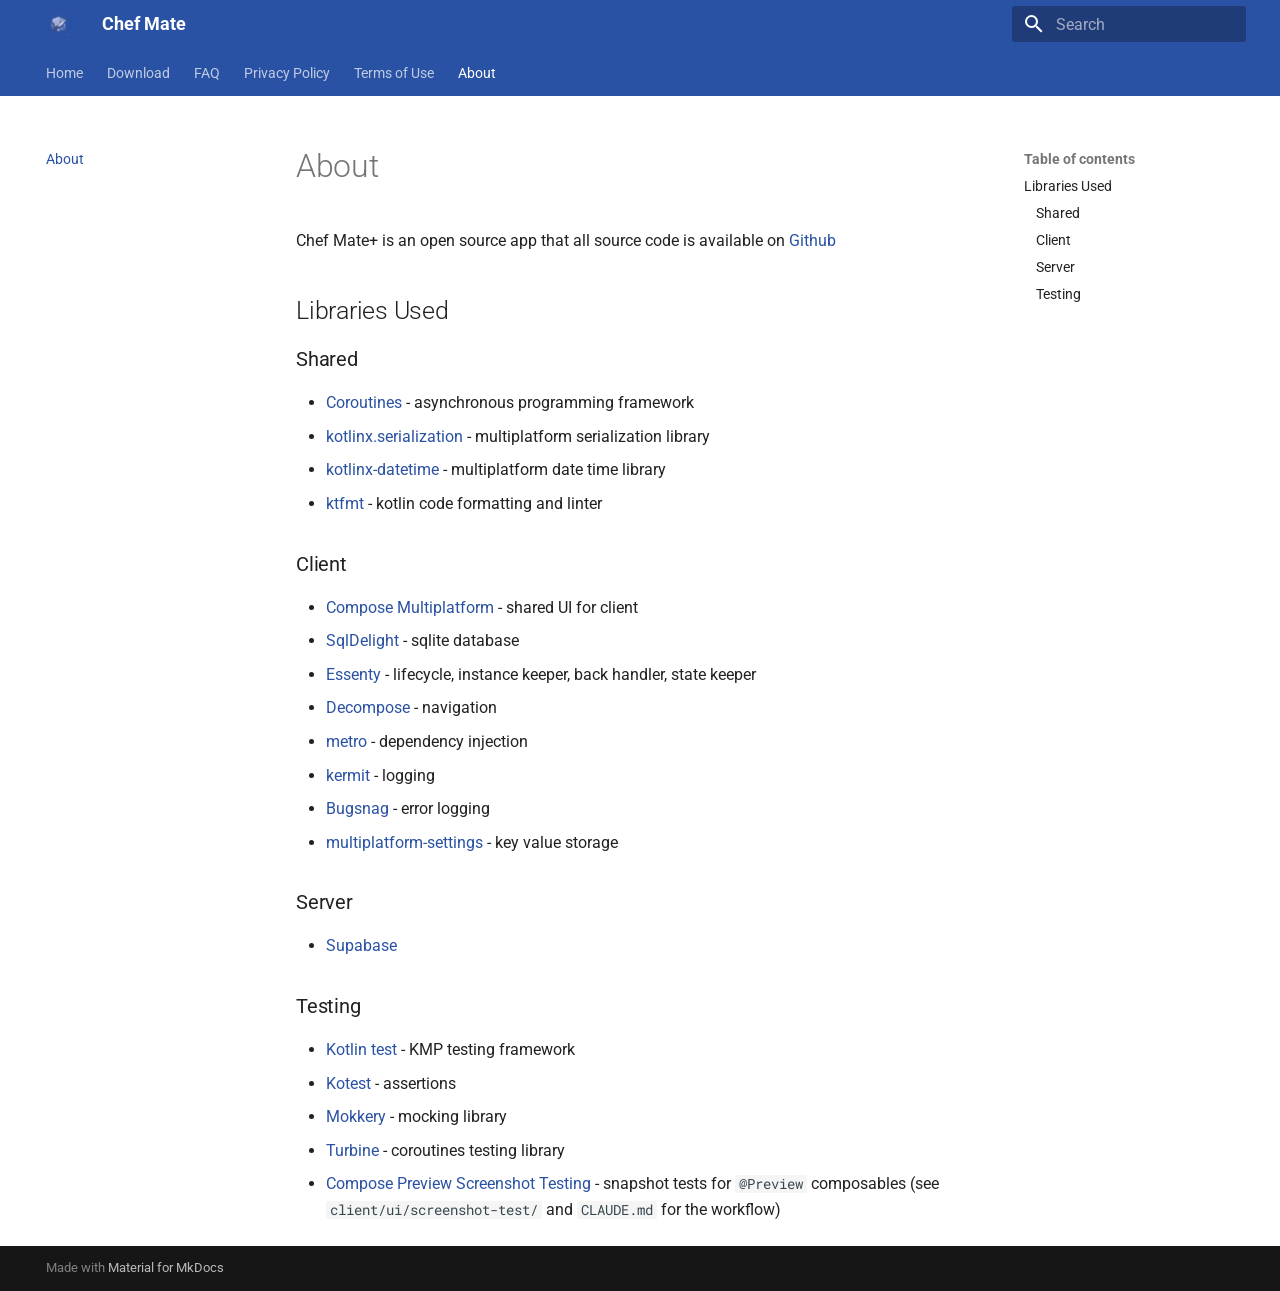
==== commit d8e13592: "Deploy docs a78fca83e0397932bb03affea5066fbc1c993bdf" ====
--- a/about/index.html
+++ b/about/index.html
@@ -17,7 +17,7 @@
       
       
       <link rel="icon" href="../assets/favicon.png">
-      <meta name="generator" content="mkdocs-1.6.1, mkdocs-material-9.7.6">
+      <meta name="generator" content="mkdocs-1.6.1, mkdocs-material-9.7.7">
     
     
       
@@ -25,7 +25,7 @@
       
     
     
-      <link rel="stylesheet" href="../assets/stylesheets/main.484c7ddc.min.css">
+      <link rel="stylesheet" href="../assets/stylesheets/main.ec1eaa64.min.css">
       
         
         <link rel="stylesheet" href="../assets/stylesheets/palette.ab4e12ef.min.css">
@@ -779,7 +779,7 @@
       <script id="__config" type="application/json">{"annotate": null, "base": "..", "features": ["navigation.tabs", "navigation.sections"], "search": "../assets/javascripts/workers/search.2c215733.min.js", "tags": null, "translations": {"clipboard.copied": "Copied to clipboard", "clipboard.copy": "Copy to clipboard", "search.result.more.one": "1 more on this page", "search.result.more.other": "# more on this page", "search.result.none": "No matching documents", "search.result.one": "1 matching document", "search.result.other": "# matching documents", "search.result.placeholder": "Type to start searching", "search.result.term.missing": "Missing", "select.version": "Select version"}, "version": null}</script>
     
     
-      <script src="../assets/javascripts/bundle.79ae519e.min.js"></script>
+      <script src="../assets/javascripts/bundle.d7400e89.min.js"></script>
       
     
   </body>
--- a/assets/stylesheets/main.ec1eaa64.min.css
+++ b/assets/stylesheets/main.ec1eaa64.min.css
@@ -0,0 +1 @@
+@charset "UTF-8";html{-webkit-text-size-adjust:none;-moz-text-size-adjust:none;text-size-adjust:none;box-sizing:border-box}*,:after,:before{box-sizing:inherit}@media (prefers-reduced-motion){*,:after,:before{transition:none!important}}body{margin:0}a,button,input,label{-webkit-tap-highlight-color:transparent}a{color:inherit;text-decoration:none}hr{border:0;box-sizing:initial;display:block;height:.05rem;overflow:visible;padding:0}small{font-size:80%}sub,sup{line-height:1em}img{border-style:none}table{border-collapse:initial;border-spacing:0}td,th{font-weight:400;vertical-align:top}button{background:#0000;border:0;font-family:inherit;font-size:inherit;margin:0;padding:0}input{border:0;outline:none}:root{--md-primary-fg-color:#4051b5;--md-primary-fg-color--light:#5d6cc0;--md-primary-fg-color--dark:#303fa1;--md-primary-bg-color:#fff;--md-primary-bg-color--light:#ffffffb3;--md-accent-fg-color:#526cfe;--md-accent-fg-color--transparent:#526cfe1a;--md-accent-bg-color:#fff;--md-accent-bg-color--light:#ffffffb3}[data-md-color-scheme=default]{color-scheme:light}[data-md-color-scheme=default] img[src$="#gh-dark-mode-only"],[data-md-color-scheme=default] img[src$="#only-dark"]{display:none}:root,[data-md-color-scheme=default]{--md-hue:225deg;--md-default-fg-color:#000000de;--md-default-fg-color--light:#0000008a;--md-default-fg-color--lighter:#00000052;--md-default-fg-color--lightest:#00000012;--md-default-bg-color:#fff;--md-default-bg-color--light:#ffffffb3;--md-default-bg-color--lighter:#ffffff4d;--md-default-bg-color--lightest:#ffffff1f;--md-code-fg-color:#36464e;--md-code-bg-color:#f5f5f5;--md-code-bg-color--light:#f5f5f5b3;--md-code-bg-color--lighter:#f5f5f54d;--md-code-hl-color:#4287ff;--md-code-hl-color--light:#4287ff1a;--md-code-hl-number-color:#d52a2a;--md-code-hl-special-color:#db1457;--md-code-hl-function-color:#a846b9;--md-code-hl-constant-color:#6e59d9;--md-code-hl-keyword-color:#3f6ec6;--md-code-hl-string-color:#1c7d4d;--md-code-hl-name-color:var(--md-code-fg-color);--md-code-hl-operator-color:var(--md-default-fg-color--light);--md-code-hl-punctuation-color:var(--md-default-fg-color--light);--md-code-hl-comment-color:var(--md-default-fg-color--light);--md-code-hl-generic-color:var(--md-default-fg-color--light);--md-code-hl-variable-color:var(--md-default-fg-color--light);--md-typeset-color:var(--md-default-fg-color);--md-typeset-a-color:var(--md-primary-fg-color);--md-typeset-del-color:#f5503d26;--md-typeset-ins-color:#0bd57026;--md-typeset-kbd-color:#fafafa;--md-typeset-kbd-accent-color:#fff;--md-typeset-kbd-border-color:#b8b8b8;--md-typeset-mark-color:#ffff0080;--md-typeset-table-color:#0000001f;--md-typeset-table-color--light:rgba(0,0,0,.035);--md-admonition-fg-color:var(--md-default-fg-color);--md-admonition-bg-color:var(--md-default-bg-color);--md-warning-fg-color:#000000de;--md-warning-bg-color:#ff9;--md-footer-fg-color:#fff;--md-footer-fg-color--light:#ffffffb3;--md-footer-fg-color--lighter:#ffffff73;--md-footer-bg-color:#000000de;--md-footer-bg-color--dark:#00000052;--md-shadow-z1:0 0.2rem 0.5rem #0000000d,0 0 0.05rem #0000001a;--md-shadow-z2:0 0.2rem 0.5rem #0000001a,0 0 0.05rem #00000040;--md-shadow-z3:0 0.2rem 0.5rem #0003,0 0 0.05rem #00000059}.md-icon svg{fill:currentcolor;display:block;height:1.2rem;width:1.2rem}body{-webkit-font-smoothing:antialiased;-moz-osx-font-smoothing:grayscale;--md-text-font-family:var(--md-text-font,_),-apple-system,BlinkMacSystemFont,Helvetica,Arial,sans-serif;--md-code-font-family:var(--md-code-font,_),SFMono-Regular,Consolas,Menlo,monospace}aside,body,input{font-feature-settings:"kern","liga";color:var(--md-typeset-color);font-family:var(--md-text-font-family)}code,kbd,pre{font-feature-settings:"kern";font-family:var(--md-code-font-family)}:root{--md-typeset-table-sort-icon:url('data:image/svg+xml;charset=utf-8,<svg xmlns="http://www.w3.org/2000/svg" viewBox="0 0 24 24"><path d="m18 21-4-4h3V7h-3l4-4 4 4h-3v10h3M2 19v-2h10v2M2 13v-2h7v2M2 7V5h4v2z"/></svg>');--md-typeset-table-sort-icon--asc:url('data:image/svg+xml;charset=utf-8,<svg xmlns="http://www.w3.org/2000/svg" viewBox="0 0 24 24"><path d="M19 17h3l-4 4-4-4h3V3h2M2 17h10v2H2M6 5v2H2V5m0 6h7v2H2z"/></svg>');--md-typeset-table-sort-icon--desc:url('data:image/svg+xml;charset=utf-8,<svg xmlns="http://www.w3.org/2000/svg" viewBox="0 0 24 24"><path d="M19 7h3l-4-4-4 4h3v14h2M2 17h10v2H2M6 5v2H2V5m0 6h7v2H2z"/></svg>')}.md-typeset{-webkit-print-color-adjust:exact;color-adjust:exact;font-size:.8rem;line-height:1.6;overflow-wrap:break-word}@media print{.md-typeset{font-size:.68rem}}.md-typeset blockquote,.md-typeset dl,.md-typeset figure,.md-typeset ol,.md-typeset pre,.md-typeset ul{margin-bottom:1em;margin-top:1em}.md-typeset h1{color:var(--md-default-fg-color--light);font-size:2em;line-height:1.3;margin:0 0 1.25em}.md-typeset h1,.md-typeset h2{font-weight:300;letter-spacing:-.01em}.md-typeset h2{font-size:1.5625em;line-height:1.4;margin:1.6em 0 .64em}.md-typeset h3{font-size:1.25em;font-weight:400;letter-spacing:-.01em;line-height:1.5;margin:1.6em 0 .8em}.md-typeset h2+h3{margin-top:.8em}.md-typeset h4{font-weight:700;letter-spacing:-.01em;margin:1em 0}.md-typeset h5,.md-typeset h6{color:var(--md-default-fg-color--light);font-size:.8em;font-weight:700;letter-spacing:-.01em;margin:1.25em 0}.md-typeset h5{text-transform:uppercase}.md-typeset h5 code{text-transform:none}.md-typeset hr{border-bottom:.05rem solid var(--md-default-fg-color--lightest);display:flow-root;margin:1.5em 0}.md-typeset a{color:var(--md-typeset-a-color);word-break:break-word}.md-typeset a,.md-typeset a:before{transition:color 125ms}.md-typeset a:focus,.md-typeset a:hover{color:var(--md-accent-fg-color)}.md-typeset a:focus code,.md-typeset a:hover code{background-color:var(--md-accent-fg-color--transparent);color:var(--md-accent-fg-color)}.md-typeset a code{color:var(--md-typeset-a-color)}.md-typeset a.focus-visible{outline-color:var(--md-accent-fg-color);outline-offset:.2rem}.md-typeset code,.md-typeset kbd,.md-typeset pre{color:var(--md-code-fg-color);direction:ltr;font-variant-ligatures:none;transition:background-color 125ms}@media print{.md-typeset code,.md-typeset kbd,.md-typeset pre{white-space:pre-wrap}}.md-typeset code{background-color:var(--md-code-bg-color);border-radius:.1rem;-webkit-box-decoration-break:clone;box-decoration-break:clone;font-size:.85em;padding:0 .2941176471em;transition:color 125ms,background-color 125ms;word-break:break-word}.md-typeset code:not(.focus-visible){-webkit-tap-highlight-color:transparent;outline:none}.md-typeset pre{display:flow-root;line-height:1.4;position:relative}.md-typeset pre>code{-webkit-box-decoration-break:slice;box-decoration-break:slice;box-shadow:none;display:block;margin:0;outline-color:var(--md-accent-fg-color);overflow:auto;padding:.7720588235em 1.1764705882em;scrollbar-color:var(--md-default-fg-color--lighter) #0000;scrollbar-width:thin;touch-action:auto;word-break:normal}.md-typeset pre>code:hover{scrollbar-color:var(--md-accent-fg-color) #0000}.md-typeset pre>code::-webkit-scrollbar{height:.2rem;width:.2rem}.md-typeset pre>code::-webkit-scrollbar-thumb{background-color:var(--md-default-fg-color--lighter)}.md-typeset pre>code::-webkit-scrollbar-thumb:hover{background-color:var(--md-accent-fg-color)}.md-typeset kbd{background-color:var(--md-typeset-kbd-color);border-radius:.1rem;box-shadow:0 .1rem 0 .05rem var(--md-typeset-kbd-border-color),0 .1rem 0 var(--md-typeset-kbd-border-color),0 -.1rem .2rem var(--md-typeset-kbd-accent-color) inset;color:var(--md-default-fg-color);display:inline-block;font-size:.75em;padding:0 .6666666667em;vertical-align:text-top;word-break:break-word}.md-typeset mark{background-color:var(--md-typeset-mark-color);-webkit-box-decoration-break:clone;box-decoration-break:clone;color:inherit;word-break:break-word}.md-typeset abbr{cursor:help;text-decoration:none}.md-typeset [data-preview],.md-typeset abbr{border-bottom:.05rem dotted var(--md-default-fg-color--light)}.md-typeset small{opacity:.75}[dir=ltr] .md-typeset sub,[dir=ltr] .md-typeset sup{margin-left:.078125em}[dir=rtl] .md-typeset sub,[dir=rtl] .md-typeset sup{margin-right:.078125em}[dir=ltr] .md-typeset blockquote{padding-left:.6rem}[dir=rtl] .md-typeset blockquote{padding-right:.6rem}[dir=ltr] .md-typeset blockquote{border-left:.2rem solid var(--md-default-fg-color--lighter)}[dir=rtl] .md-typeset blockquote{border-right:.2rem solid var(--md-default-fg-color--lighter)}.md-typeset blockquote{color:var(--md-default-fg-color--light);margin-left:0;margin-right:0}.md-typeset ul{list-style-type:disc}.md-typeset ul[type]{list-style-type:revert-layer}[dir=ltr] .md-typeset ol,[dir=ltr] .md-typeset ul{margin-left:.625em}[dir=rtl] .md-typeset ol,[dir=rtl] .md-typeset ul{margin-right:.625em}.md-typeset ol,.md-typeset ul{padding:0}.md-typeset ol:not([hidden]),.md-typeset ul:not([hidden]){display:flow-root}.md-typeset ol ol,.md-typeset ul ol{list-style-type:lower-alpha}.md-typeset ol ol ol,.md-typeset ul ol ol{list-style-type:lower-roman}.md-typeset ol ol ol ol,.md-typeset ul ol ol ol{list-style-type:upper-alpha}.md-typeset ol ol ol ol ol,.md-typeset ul ol ol ol ol{list-style-type:upper-roman}.md-typeset ol[type],.md-typeset ul[type]{list-style-type:revert-layer}[dir=ltr] .md-typeset ol li,[dir=ltr] .md-typeset ul li{margin-left:1.25em}[dir=rtl] .md-typeset ol li,[dir=rtl] .md-typeset ul li{margin-right:1.25em}.md-typeset ol li,.md-typeset ul li{margin-bottom:.5em}.md-typeset ol li blockquote,.md-typeset ol li p,.md-typeset ul li blockquote,.md-typeset ul li p{margin:.5em 0}.md-typeset ol li:last-child,.md-typeset ul li:last-child{margin-bottom:0}[dir=ltr] .md-typeset ol li ol,[dir=ltr] .md-typeset ol li ul,[dir=ltr] .md-typeset ul li ol,[dir=ltr] .md-typeset ul li ul{margin-left:.625em}[dir=rtl] .md-typeset ol li ol,[dir=rtl] .md-typeset ol li ul,[dir=rtl] .md-typeset ul li ol,[dir=rtl] .md-typeset ul li ul{margin-right:.625em}.md-typeset ol li ol,.md-typeset ol li ul,.md-typeset ul li ol,.md-typeset ul li ul{margin-bottom:.5em;margin-top:.5em}[dir=ltr] .md-typeset dd{margin-left:1.875em}[dir=rtl] .md-typeset dd{margin-right:1.875em}.md-typeset dd{margin-bottom:1.5em;margin-top:1em}.md-typeset img,.md-typeset svg,.md-typeset video{height:auto;max-width:100%}.md-typeset img[align=left]{margin:1em 1em 1em 0}.md-typeset img[align=right]{margin:1em 0 1em 1em}.md-typeset img[align]:only-child{margin-top:0}.md-typeset figure{display:flow-root;margin:1em auto;max-width:100%;text-align:center;width:fit-content}.md-typeset figure img{display:block;margin:0 auto}.md-typeset figcaption{font-style:italic;margin:1em auto;max-width:24rem}.md-typeset iframe{max-width:100%}.md-typeset table:not([class]){background-color:var(--md-default-bg-color);border:.05rem solid var(--md-typeset-table-color);border-radius:.1rem;display:inline-block;font-size:.64rem;max-width:100%;overflow:auto;touch-action:auto}@media print{.md-typeset table:not([class]){display:table}}.md-typeset table:not([class])+*{margin-top:1.5em}.md-typeset table:not([class]) td>:first-child,.md-typeset table:not([class]) th>:first-child{margin-top:0}.md-typeset table:not([class]) td>:last-child,.md-typeset table:not([class]) th>:last-child{margin-bottom:0}.md-typeset table:not([class]) td:not([align]),.md-typeset table:not([class]) th:not([align]){text-align:left}[dir=rtl] .md-typeset table:not([class]) td:not([align]),[dir=rtl] .md-typeset table:not([class]) th:not([align]){text-align:right}.md-typeset table:not([class]) th{font-weight:700;min-width:5rem;padding:.9375em 1.25em;vertical-align:top}.md-typeset table:not([class]) td{border-top:.05rem solid var(--md-typeset-table-color);padding:.9375em 1.25em;vertical-align:top}.md-typeset table:not([class]) tbody tr{transition:background-color 125ms}.md-typeset table:not([class]) tbody tr:hover{background-color:var(--md-typeset-table-color--light);box-shadow:0 .05rem 0 var(--md-default-bg-color) inset}.md-typeset table:not([class]) a{word-break:normal}.md-typeset table th[role=columnheader]{cursor:pointer}[dir=ltr] .md-typeset table th[role=columnheader]:after{margin-left:.5em}[dir=rtl] .md-typeset table th[role=columnheader]:after{margin-right:.5em}.md-typeset table th[role=columnheader]:after{content:"";display:inline-block;height:1.2em;-webkit-mask-image:var(--md-typeset-table-sort-icon);mask-image:var(--md-typeset-table-sort-icon);-webkit-mask-repeat:no-repeat;mask-repeat:no-repeat;-webkit-mask-size:contain;mask-size:contain;transition:background-color 125ms;vertical-align:text-bottom;width:1.2em}.md-typeset table th[role=columnheader]:hover:after{background-color:var(--md-default-fg-color--lighter)}.md-typeset table th[role=columnheader][aria-sort=ascending]:after{background-color:var(--md-default-fg-color--light);-webkit-mask-image:var(--md-typeset-table-sort-icon--asc);mask-image:var(--md-typeset-table-sort-icon--asc)}.md-typeset table th[role=columnheader][aria-sort=descending]:after{background-color:var(--md-default-fg-color--light);-webkit-mask-image:var(--md-typeset-table-sort-icon--desc);mask-image:var(--md-typeset-table-sort-icon--desc)}.md-typeset__scrollwrap{margin:1em -.8rem;overflow-x:auto;touch-action:auto}.md-typeset__table{display:inline-block;margin-bottom:.5em;padding:0 .8rem}@media print{.md-typeset__table{display:block}}html .md-typeset__table table{display:table;margin:0;overflow:hidden;width:100%}@media screen and (max-width:44.984375em){.md-content__inner>pre{margin:1em -.8rem}.md-content__inner>pre code{border-radius:0}}.md-typeset .md-author{border-radius:100%;display:block;flex-shrink:0;height:1.6rem;overflow:hidden;position:relative;transition:color 125ms,transform 125ms;width:1.6rem}.md-typeset .md-author img{display:block}.md-typeset .md-author--more{background:var(--md-default-fg-color--lightest);color:var(--md-default-fg-color--lighter);font-size:.6rem;font-weight:700;line-height:1.6rem;text-align:center}.md-typeset .md-author--long{height:2.4rem;width:2.4rem}.md-typeset a.md-author{transform:scale(1)}.md-typeset a.md-author img{border-radius:100%;filter:grayscale(100%) opacity(75%);transition:filter 125ms}.md-typeset a.md-author:focus,.md-typeset a.md-author:hover{transform:scale(1.1);z-index:1}.md-typeset a.md-author:focus img,.md-typeset a.md-author:hover img{filter:grayscale(0)}.md-banner{background-color:var(--md-footer-bg-color);color:var(--md-footer-fg-color);overflow:auto}@media print{.md-banner{display:none}}.md-banner--warning{background-color:var(--md-warning-bg-color);color:var(--md-warning-fg-color)}.md-banner__inner{font-size:.7rem;margin:.6rem auto;padding:0 .8rem}[dir=ltr] .md-banner__button{float:right}[dir=rtl] .md-banner__button{float:left}.md-banner__button{color:inherit;cursor:pointer;transition:opacity .25s}.no-js .md-banner__button{display:none}.md-banner__button:hover{opacity:.7}html{font-size:125%;height:100%;overflow-x:hidden}@media screen and (min-width:100em){html{font-size:137.5%}}@media screen and (min-width:125em){html{font-size:150%}}body{background-color:var(--md-default-bg-color);display:flex;flex-direction:column;font-size:.5rem;min-height:100%;position:relative;width:100%}@media print{body{display:block}}@media screen and (max-width:59.984375em){body[data-md-scrolllock]{position:fixed}}.md-grid{margin-left:auto;margin-right:auto;max-width:61rem}.md-container{display:flex;flex-direction:column;flex-grow:1}@media print{.md-container{display:block}}.md-main{flex-grow:1}.md-main__inner{display:flex;height:100%;margin-top:1.5rem}.md-ellipsis{overflow:hidden;text-overflow:ellipsis}.md-toggle{display:none}.md-option{height:0;opacity:0;position:absolute;width:0}.md-option:checked+label:not([hidden]){display:block}.md-option.focus-visible+label{outline-color:var(--md-accent-fg-color);outline-style:auto}.md-skip{background-color:var(--md-default-fg-color);border-radius:.1rem;color:var(--md-default-bg-color);font-size:.64rem;margin:.5rem;opacity:0;outline-color:var(--md-accent-fg-color);padding:.3rem .5rem;position:fixed;transform:translateY(.4rem);z-index:-1}.md-skip:focus{opacity:1;transform:translateY(0);transition:transform .25s cubic-bezier(.4,0,.2,1),opacity 175ms 75ms;z-index:10}@page{margin:25mm}:root{--md-clipboard-icon:url('data:image/svg+xml;charset=utf-8,<svg xmlns="http://www.w3.org/2000/svg" viewBox="0 0 24 24"><path d="M19 21H8V7h11m0-2H8a2 2 0 0 0-2 2v14a2 2 0 0 0 2 2h11a2 2 0 0 0 2-2V7a2 2 0 0 0-2-2m-3-4H4a2 2 0 0 0-2 2v14h2V3h12z"/></svg>')}.md-clipboard{border-radius:.1rem;color:var(--md-default-fg-color--lightest);cursor:pointer;height:1.5em;outline-color:var(--md-accent-fg-color);outline-offset:.1rem;transition:color .25s;width:1.5em;z-index:1}@media print{.md-clipboard{display:none}}.md-clipboard:not(.focus-visible){-webkit-tap-highlight-color:transparent;outline:none}:hover>.md-clipboard{color:var(--md-default-fg-color--light)}.md-clipboard:focus,.md-clipboard:hover{color:var(--md-accent-fg-color)}.md-clipboard:after{background-color:currentcolor;content:"";display:block;height:1.125em;margin:0 auto;-webkit-mask-image:var(--md-clipboard-icon);mask-image:var(--md-clipboard-icon);-webkit-mask-position:center;mask-position:center;-webkit-mask-repeat:no-repeat;mask-repeat:no-repeat;-webkit-mask-size:contain;mask-size:contain;width:1.125em}.md-clipboard--inline{cursor:pointer}.md-clipboard--inline code{transition:color .25s,background-color .25s}.md-clipboard--inline:focus code,.md-clipboard--inline:hover code{background-color:var(--md-accent-fg-color--transparent);color:var(--md-accent-fg-color)}:root{--md-code-select-icon:url('data:image/svg+xml;charset=utf-8,<svg xmlns="http://www.w3.org/2000/svg" viewBox="0 0 24 24"><path d="M19 19h-4v2h4c1.1 0 2-.9 2-2v-4h-2m0-12h-4v2h4v4h2V5c0-1.1-.9-2-2-2M5 5h4V3H5c-1.1 0-2 .9-2 2v4h2m0 6H3v4c0 1.1.9 2 2 2h4v-2H5zm2-4h2v2H7zm4 0h2v2h-2zm4 0h2v2h-2zM7 7h2v2H7zm4 0h2v2h-2zm4 0h2v2h-2zm-8 8h2v2H7zm4 0h2v2h-2zm4 0h2v2h-2z"/></svg>');--md-code-copy-icon:url('data:image/svg+xml;charset=utf-8,<svg xmlns="http://www.w3.org/2000/svg" viewBox="0 0 24 24"><path d="M19 21H8V7h11m0-2H8a2 2 0 0 0-2 2v14a2 2 0 0 0 2 2h11a2 2 0 0 0 2-2V7a2 2 0 0 0-2-2m-3-4H4a2 2 0 0 0-2 2v14h2V3h12z"/></svg>')}.md-typeset .md-code__content{display:grid}.md-code__nav{background-color:var(--md-code-bg-color--lighter);border-radius:.1rem;display:flex;gap:.2rem;padding:.2rem;position:absolute;right:.25em;top:.25em;transition:background-color .25s;z-index:1}:hover>.md-code__nav{background-color:var(--md-code-bg-color--light)}.md-code__button{color:var(--md-default-fg-color--lightest);cursor:pointer;display:block;height:1.5em;outline-color:var(--md-accent-fg-color);outline-offset:.1rem;transition:color .25s;width:1.5em}:hover>*>.md-code__button{color:var(--md-default-fg-color--light)}.md-code__button.focus-visible,.md-code__button:hover{color:var(--md-accent-fg-color)}.md-code__button--active{color:var(--md-default-fg-color)!important}.md-code__button:after{background-color:currentcolor;content:"";display:block;height:1.125em;margin:0 auto;-webkit-mask-position:center;mask-position:center;-webkit-mask-repeat:no-repeat;mask-repeat:no-repeat;-webkit-mask-size:contain;mask-size:contain;width:1.125em}.md-code__button[data-md-type=select]:after{-webkit-mask-image:var(--md-code-select-icon);mask-image:var(--md-code-select-icon)}.md-code__button[data-md-type=copy]:after{-webkit-mask-image:var(--md-code-copy-icon);mask-image:var(--md-code-copy-icon)}@keyframes consent{0%{opacity:0;transform:translateY(100%)}to{opacity:1;transform:translateY(0)}}@keyframes overlay{0%{opacity:0}to{opacity:1}}.md-consent__overlay{animation:overlay .25s both;-webkit-backdrop-filter:blur(.1rem);backdrop-filter:blur(.1rem);background-color:#0000008a;height:100%;opacity:1;position:fixed;top:0;width:100%;z-index:5}.md-consent__inner{animation:consent .5s cubic-bezier(.1,.7,.1,1) both;background-color:var(--md-default-bg-color);border:0;border-radius:.1rem;bottom:0;box-shadow:0 0 .2rem #0000001a,0 .2rem .4rem #0003;max-height:100%;overflow:auto;padding:0;position:fixed;width:100%;z-index:5}.md-consent__form{padding:.8rem}.md-consent__settings{display:none;margin:1em 0}input:checked+.md-consent__settings{display:block}.md-consent__controls{margin-bottom:.8rem}.md-typeset .md-consent__controls .md-button{display:inline}@media screen and (max-width:44.984375em){.md-typeset .md-consent__controls .md-button{display:block;margin-top:.4rem;text-align:center;width:100%}}.md-consent label{cursor:pointer}.md-content{flex-grow:1;min-width:0}.md-content__inner{margin:0 .8rem 1.2rem;padding-top:.6rem}@media screen and (min-width:76.25em){[dir=ltr] .md-sidebar--primary:not([hidden])~.md-content>.md-content__inner{margin-left:1.2rem}[dir=ltr] .md-sidebar--secondary:not([hidden])~.md-content>.md-content__inner,[dir=rtl] .md-sidebar--primary:not([hidden])~.md-content>.md-content__inner{margin-right:1.2rem}[dir=rtl] .md-sidebar--secondary:not([hidden])~.md-content>.md-content__inner{margin-left:1.2rem}}.md-content__inner:before{content:"";display:block;height:.4rem}.md-content__inner>:last-child{margin-bottom:0}[dir=ltr] .md-content__button{float:right}[dir=rtl] .md-content__button{float:left}[dir=ltr] .md-content__button{margin-left:.4rem}[dir=rtl] .md-content__button{margin-right:.4rem}.md-content__button{margin:.4rem 0;padding:0}@media print{.md-content__button{display:none}}.md-typeset .md-content__button{color:var(--md-default-fg-color--lighter)}.md-content__button svg{display:inline;vertical-align:top}[dir=rtl] .md-content__button svg{transform:scaleX(-1)}[dir=ltr] .md-dialog{right:.8rem}[dir=rtl] .md-dialog{left:.8rem}.md-dialog{background-color:var(--md-default-fg-color);border-radius:.1rem;bottom:.8rem;box-shadow:var(--md-shadow-z3);min-width:11.1rem;opacity:0;padding:.4rem .6rem;pointer-events:none;position:fixed;transform:translateY(100%);transition:transform 0ms .4s,opacity .4s;z-index:4}@media print{.md-dialog{display:none}}.md-dialog--active{opacity:1;pointer-events:auto;transform:translateY(0);transition:transform .4s cubic-bezier(.075,.85,.175,1),opacity .4s}.md-dialog__inner{color:var(--md-default-bg-color);font-size:.7rem}.md-feedback{margin:2em 0 1em;text-align:center}.md-feedback fieldset{border:none;margin:0;padding:0}.md-feedback__title{font-weight:700;margin:1em auto}.md-feedback__inner{position:relative}.md-feedback__list{display:flex;flex-wrap:wrap;place-content:baseline center;position:relative}.md-feedback__list:hover .md-icon:not(:disabled){color:var(--md-default-fg-color--lighter)}:disabled .md-feedback__list{min-height:1.8rem}.md-feedback__icon{color:var(--md-default-fg-color--light);cursor:pointer;flex-shrink:0;margin:0 .1rem;transition:color 125ms}.md-feedback__icon:not(:disabled).md-icon:hover{color:var(--md-accent-fg-color)}.md-feedback__icon:disabled{color:var(--md-default-fg-color--lightest);pointer-events:none}.md-feedback__note{opacity:0;position:relative;transform:translateY(.4rem);transition:transform .4s cubic-bezier(.1,.7,.1,1),opacity .15s}.md-feedback__note>*{margin:0 auto;max-width:16rem}:disabled .md-feedback__note{opacity:1;transform:translateY(0)}@media print{.md-feedback{display:none}}.md-footer{background-color:var(--md-footer-bg-color);color:var(--md-footer-fg-color)}@media print{.md-footer{display:none}}.md-footer__inner{justify-content:space-between;overflow:auto;padding:.2rem}.md-footer__inner:not([hidden]){display:flex}.md-footer__link{align-items:end;display:flex;flex-grow:0.01;margin-bottom:.4rem;margin-top:1rem;max-width:100%;outline-color:var(--md-accent-fg-color);overflow:hidden;transition:opacity .25s}.md-footer__link:focus,.md-footer__link:hover{opacity:.7}[dir=rtl] .md-footer__link svg{transform:scaleX(-1)}@media screen and (max-width:44.984375em){.md-footer__link--prev{flex-shrink:0}.md-footer__link--prev .md-footer__title{display:none}}[dir=ltr] .md-footer__link--next{margin-left:auto}[dir=rtl] .md-footer__link--next{margin-right:auto}.md-footer__link--next{text-align:right}[dir=rtl] .md-footer__link--next{text-align:left}.md-footer__title{flex-grow:1;font-size:.9rem;margin-bottom:.7rem;max-width:calc(100% - 2.4rem);padding:0 1rem;white-space:nowrap}.md-footer__button{margin:.2rem;padding:.4rem}.md-footer__direction{font-size:.64rem;opacity:.7}.md-footer-meta{background-color:var(--md-footer-bg-color--dark)}.md-footer-meta__inner{display:flex;flex-wrap:wrap;justify-content:space-between;padding:.2rem}html .md-footer-meta.md-typeset a{color:var(--md-footer-fg-color--light)}html .md-footer-meta.md-typeset a:focus,html .md-footer-meta.md-typeset a:hover{color:var(--md-footer-fg-color)}.md-copyright{color:var(--md-footer-fg-color--lighter);font-size:.64rem;margin:auto .6rem;padding:.4rem 0;width:100%}@media screen and (min-width:45em){.md-copyright{width:auto}}.md-copyright__highlight{color:var(--md-footer-fg-color--light)}.md-social{display:inline-flex;gap:.2rem;margin:0 .4rem;padding:.2rem 0 .6rem}@media screen and (min-width:45em){.md-social{padding:.6rem 0}}.md-social__link{display:inline-block;height:1.6rem;text-align:center;width:1.6rem}.md-social__link:before{line-height:1.9}.md-social__link svg{fill:currentcolor;max-height:.8rem;vertical-align:-25%}.md-typeset .md-button{border:.1rem solid;border-radius:.1rem;color:var(--md-primary-fg-color);cursor:pointer;display:inline-block;font-weight:700;padding:.625em 2em;transition:color 125ms,background-color 125ms,border-color 125ms}.md-typeset .md-button--primary{background-color:var(--md-primary-fg-color);border-color:var(--md-primary-fg-color);color:var(--md-primary-bg-color)}.md-typeset .md-button:focus,.md-typeset .md-button:hover{background-color:var(--md-accent-fg-color);border-color:var(--md-accent-fg-color);color:var(--md-accent-bg-color)}[dir=ltr] .md-typeset .md-input{border-top-left-radius:.1rem}[dir=ltr] .md-typeset .md-input,[dir=rtl] .md-typeset .md-input{border-top-right-radius:.1rem}[dir=rtl] .md-typeset .md-input{border-top-left-radius:.1rem}.md-typeset .md-input{border-bottom:.1rem solid var(--md-default-fg-color--lighter);box-shadow:var(--md-shadow-z1);font-size:.8rem;height:1.8rem;padding:0 .6rem;transition:border .25s,box-shadow .25s}.md-typeset .md-input:focus,.md-typeset .md-input:hover{border-bottom-color:var(--md-accent-fg-color);box-shadow:var(--md-shadow-z2)}.md-typeset .md-input--stretch{width:100%}.md-header{background-color:var(--md-primary-fg-color);box-shadow:0 0 .2rem #0000,0 .2rem .4rem #0000;color:var(--md-primary-bg-color);display:block;left:0;position:sticky;right:0;top:0;z-index:4}@media print{.md-header{display:none}}.md-header[hidden]{transform:translateY(-100%);transition:transform .25s cubic-bezier(.8,0,.6,1),box-shadow .25s}.md-header--shadow{box-shadow:0 0 .2rem #0000001a,0 .2rem .4rem #0003;transition:transform .25s cubic-bezier(.1,.7,.1,1),box-shadow .25s}.md-header__inner{align-items:center;display:flex;padding:0 .2rem}.md-header__button{color:currentcolor;cursor:pointer;margin:.2rem;outline-color:var(--md-accent-fg-color);padding:.4rem;position:relative;transition:opacity .25s;vertical-align:middle;z-index:1}.md-header__button:hover{opacity:.7}.md-header__button:not([hidden]){display:inline-block}.md-header__button:not(.focus-visible){-webkit-tap-highlight-color:transparent;outline:none}.md-header__button.md-logo{margin:.2rem;padding:.4rem}@media screen and (max-width:76.234375em){.md-header__button.md-logo{display:none}}.md-header__button.md-logo img,.md-header__button.md-logo svg{fill:currentcolor;display:block;height:1.2rem;width:auto}@media screen and (min-width:60em){.md-header__button[for=__search]{display:none}}.no-js .md-header__button[for=__search]{display:none}[dir=rtl] .md-header__button[for=__search] svg{transform:scaleX(-1)}@media screen and (min-width:76.25em){.md-header__button[for=__drawer]{display:none}}.md-header__topic{display:flex;max-width:100%;position:absolute;transition:transform .4s cubic-bezier(.1,.7,.1,1),opacity .15s;white-space:nowrap}.md-header__topic+.md-header__topic{opacity:0;pointer-events:none;transform:translateX(1.25rem);transition:transform .4s cubic-bezier(1,.7,.1,.1),opacity .15s;z-index:-1}[dir=rtl] .md-header__topic+.md-header__topic{transform:translateX(-1.25rem)}.md-header__topic:first-child{font-weight:700}[dir=ltr] .md-header__title{margin-left:1rem;margin-right:.4rem}[dir=rtl] .md-header__title{margin-left:.4rem;margin-right:1rem}.md-header__title{flex-grow:1;font-size:.9rem;height:2.4rem;line-height:2.4rem}.md-header__title--active .md-header__topic{opacity:0;pointer-events:none;transform:translateX(-1.25rem);transition:transform .4s cubic-bezier(1,.7,.1,.1),opacity .15s;z-index:-1}[dir=rtl] .md-header__title--active .md-header__topic{transform:translateX(1.25rem)}.md-header__title--active .md-header__topic+.md-header__topic{opacity:1;pointer-events:auto;transform:translateX(0);transition:transform .4s cubic-bezier(.1,.7,.1,1),opacity .15s;z-index:0}.md-header__title>.md-header__ellipsis{height:100%;position:relative;width:100%}.md-header__option{display:flex;flex-shrink:0;max-width:100%;transition:max-width 0ms .25s,opacity .25s .25s;white-space:nowrap}[data-md-toggle=search]:checked~.md-header .md-header__option{max-width:0;opacity:0;transition:max-width 0ms,opacity 0ms}.md-header__option>input{bottom:0}.md-header__source{display:none}@media screen and (min-width:60em){[dir=ltr] .md-header__source{margin-left:1rem}[dir=rtl] .md-header__source{margin-right:1rem}.md-header__source{display:block;max-width:11.7rem;width:11.7rem}}@media screen and (min-width:76.25em){[dir=ltr] .md-header__source{margin-left:1.4rem}[dir=rtl] .md-header__source{margin-right:1.4rem}}.md-meta{color:var(--md-default-fg-color--light);font-size:.7rem;line-height:1.3}.md-meta__list{display:inline-flex;flex-wrap:wrap;list-style:none;margin:0;padding:0}.md-meta__item:not(:last-child):after{content:"·";margin-left:.2rem;margin-right:.2rem}.md-meta__link{color:var(--md-typeset-a-color)}.md-meta__link:focus,.md-meta__link:hover{color:var(--md-accent-fg-color)}.md-draft{background-color:#ff1744;border-radius:.125em;color:#fff;display:inline-block;font-weight:700;padding-left:.5714285714em;padding-right:.5714285714em}:root{--md-nav-icon--prev:url('data:image/svg+xml;charset=utf-8,<svg xmlns="http://www.w3.org/2000/svg" viewBox="0 0 24 24"><path d="M20 11v2H8l5.5 5.5-1.42 1.42L4.16 12l7.92-7.92L13.5 5.5 8 11z"/></svg>');--md-nav-icon--next:url('data:image/svg+xml;charset=utf-8,<svg xmlns="http://www.w3.org/2000/svg" viewBox="0 0 24 24"><path d="M8.59 16.58 13.17 12 8.59 7.41 10 6l6 6-6 6z"/></svg>');--md-toc-icon:url('data:image/svg+xml;charset=utf-8,<svg xmlns="http://www.w3.org/2000/svg" viewBox="0 0 24 24"><path d="M3 9h14V7H3zm0 4h14v-2H3zm0 4h14v-2H3zm16 0h2v-2h-2zm0-10v2h2V7zm0 6h2v-2h-2z"/></svg>')}.md-nav{font-size:.7rem;line-height:1.3}.md-nav__title{color:var(--md-default-fg-color--light);display:block;font-weight:700;overflow:hidden;padding:0 .6rem;text-overflow:ellipsis}.md-nav__title .md-nav__button{display:none}.md-nav__title .md-nav__button img{height:100%;width:auto}.md-nav__title .md-nav__button.md-logo img,.md-nav__title .md-nav__button.md-logo svg{fill:currentcolor;display:block;height:2.4rem;max-width:100%;object-fit:contain;width:auto}.md-nav__list{list-style:none;margin:0;padding:0}.md-nav__link{align-items:flex-start;display:flex;gap:.4rem;margin-top:.625em;scroll-snap-align:start;transition:color 125ms}.md-nav__link--passed,.md-nav__link--passed code{color:var(--md-default-fg-color--light)}.md-nav__item .md-nav__link--active,.md-nav__item .md-nav__link--active code{color:var(--md-typeset-a-color)}.md-nav__link .md-ellipsis{position:relative}.md-nav__link .md-ellipsis code{word-break:normal}[dir=ltr] .md-nav__link .md-icon:last-child{margin-left:auto}[dir=rtl] .md-nav__link .md-icon:last-child{margin-right:auto}.md-nav__link .md-typeset{font-size:.7rem;line-height:1.3}.md-nav__link svg{fill:currentcolor;flex-shrink:0;height:1.3em;position:relative}.md-nav__link[for]:focus,.md-nav__link[for]:hover,.md-nav__link[href]:focus,.md-nav__link[href]:hover{color:var(--md-accent-fg-color);cursor:pointer}.md-nav__link[for]:focus code,.md-nav__link[for]:hover code,.md-nav__link[href]:focus code,.md-nav__link[href]:hover code{background-color:var(--md-accent-fg-color--transparent);color:var(--md-accent-fg-color)}.md-nav__link.focus-visible{outline-color:var(--md-accent-fg-color);outline-offset:.2rem}.md-nav--primary .md-nav__link[for=__toc]{display:none}.md-nav--primary .md-nav__link[for=__toc] .md-icon:after{background-color:currentcolor;display:block;height:100%;-webkit-mask-image:var(--md-toc-icon);mask-image:var(--md-toc-icon);width:100%}.md-nav--primary .md-nav__link[for=__toc]~.md-nav{display:none}.md-nav__container>.md-nav__link{margin-top:0}.md-nav__container>.md-nav__link:first-child{flex-grow:1;min-width:0}.md-nav__icon{flex-shrink:0}.md-nav__source{display:none}@media screen and (max-width:76.234375em){.md-nav--primary,.md-nav--primary .md-nav{background-color:var(--md-default-bg-color);display:flex;flex-direction:column;height:100%;left:0;position:absolute;right:0;top:0;z-index:1}.md-nav--primary .md-nav__item,.md-nav--primary .md-nav__title{font-size:.8rem;line-height:1.5}.md-nav--primary .md-nav__title{background-color:var(--md-default-fg-color--lightest);color:var(--md-default-fg-color--light);cursor:pointer;height:5.6rem;line-height:2.4rem;padding:3rem .8rem .2rem;position:relative;white-space:nowrap}[dir=ltr] .md-nav--primary .md-nav__title .md-nav__icon{left:.4rem}[dir=rtl] .md-nav--primary .md-nav__title .md-nav__icon{right:.4rem}.md-nav--primary .md-nav__title .md-nav__icon{display:block;height:1.2rem;margin:.2rem;position:absolute;top:.4rem;width:1.2rem}.md-nav--primary .md-nav__title .md-nav__icon:after{background-color:currentcolor;content:"";display:block;height:100%;-webkit-mask-image:var(--md-nav-icon--prev);mask-image:var(--md-nav-icon--prev);-webkit-mask-position:center;mask-position:center;-webkit-mask-repeat:no-repeat;mask-repeat:no-repeat;-webkit-mask-size:contain;mask-size:contain;width:100%}.md-nav--primary .md-nav__title~.md-nav__list{background-color:var(--md-default-bg-color);box-shadow:0 .05rem 0 var(--md-default-fg-color--lightest) inset;overflow-y:auto;scroll-snap-type:y mandatory;touch-action:pan-y}.md-nav--primary .md-nav__title~.md-nav__list>:first-child{border-top:0}.md-nav--primary .md-nav__title[for=__drawer]{background-color:var(--md-primary-fg-color);color:var(--md-primary-bg-color);font-weight:700}.md-nav--primary .md-nav__title .md-logo{display:block;left:.2rem;margin:.2rem;padding:.4rem;position:absolute;right:.2rem;top:.2rem}.md-nav--primary .md-nav__list{flex:1}.md-nav--primary .md-nav__item{border-top:.05rem solid var(--md-default-fg-color--lightest)}.md-nav--primary .md-nav__item--active>.md-nav__link{color:var(--md-typeset-a-color)}.md-nav--primary .md-nav__item--active>.md-nav__link:focus,.md-nav--primary .md-nav__item--active>.md-nav__link:hover{color:var(--md-accent-fg-color)}.md-nav--primary .md-nav__link{margin-top:0;padding:.6rem .8rem}.md-nav--primary .md-nav__link svg{margin-top:.1em}.md-nav--primary .md-nav__link>.md-nav__link{padding:0}[dir=ltr] .md-nav--primary .md-nav__link .md-nav__icon{margin-right:-.2rem}[dir=rtl] .md-nav--primary .md-nav__link .md-nav__icon{margin-left:-.2rem}.md-nav--primary .md-nav__link .md-nav__icon{font-size:1.2rem;height:1.2rem;width:1.2rem}.md-nav--primary .md-nav__link .md-nav__icon:after{background-color:currentcolor;content:"";display:block;height:100%;-webkit-mask-image:var(--md-nav-icon--next);mask-image:var(--md-nav-icon--next);-webkit-mask-position:center;mask-position:center;-webkit-mask-repeat:no-repeat;mask-repeat:no-repeat;-webkit-mask-size:contain;mask-size:contain;width:100%}[dir=rtl] .md-nav--primary .md-nav__icon:after{transform:scale(-1)}.md-nav--primary .md-nav--secondary .md-nav{background-color:initial;position:static}[dir=ltr] .md-nav--primary .md-nav--secondary .md-nav .md-nav__link{padding-left:1.4rem}[dir=rtl] .md-nav--primary .md-nav--secondary .md-nav .md-nav__link{padding-right:1.4rem}[dir=ltr] .md-nav--primary .md-nav--secondary .md-nav .md-nav .md-nav__link{padding-left:2rem}[dir=rtl] .md-nav--primary .md-nav--secondary .md-nav .md-nav .md-nav__link{padding-right:2rem}[dir=ltr] .md-nav--primary .md-nav--secondary .md-nav .md-nav .md-nav .md-nav__link{padding-left:2.6rem}[dir=rtl] .md-nav--primary .md-nav--secondary .md-nav .md-nav .md-nav .md-nav__link{padding-right:2.6rem}[dir=ltr] .md-nav--primary .md-nav--secondary .md-nav .md-nav .md-nav .md-nav .md-nav__link{padding-left:3.2rem}[dir=rtl] .md-nav--primary .md-nav--secondary .md-nav .md-nav .md-nav .md-nav .md-nav__link{padding-right:3.2rem}.md-nav--secondary{background-color:initial}.md-nav__toggle~.md-nav{display:flex;opacity:0;transform:translateX(100%);transition:transform .25s cubic-bezier(.8,0,.6,1),opacity 125ms 50ms}[dir=rtl] .md-nav__toggle~.md-nav{transform:translateX(-100%)}.md-nav__toggle:checked~.md-nav{opacity:1;transform:translateX(0);transition:transform .25s cubic-bezier(.4,0,.2,1),opacity 125ms 125ms}.md-nav__toggle:checked~.md-nav>.md-nav__list{backface-visibility:hidden}}@media screen and (max-width:59.984375em){.md-nav--primary .md-nav__link[for=__toc]{display:flex}.md-nav--primary .md-nav__link[for=__toc] .md-icon:after{content:""}.md-nav--primary .md-nav__link[for=__toc]+.md-nav__link{display:none}.md-nav--primary .md-nav__link[for=__toc]~.md-nav{display:flex}.md-nav__source{background-color:var(--md-primary-fg-color--dark);color:var(--md-primary-bg-color);display:block;padding:0 .2rem}}@media screen and (min-width:60em) and (max-width:76.234375em){.md-nav--integrated .md-nav__link[for=__toc]{display:flex}.md-nav--integrated .md-nav__link[for=__toc] .md-icon:after{content:""}.md-nav--integrated .md-nav__link[for=__toc]+.md-nav__link{display:none}.md-nav--integrated .md-nav__link[for=__toc]~.md-nav{display:flex}}@media screen and (min-width:60em){.md-nav{margin-bottom:-.4rem}.md-nav--secondary .md-nav__title{background:var(--md-default-bg-color);box-shadow:0 0 .4rem .4rem var(--md-default-bg-color);position:sticky;top:0;z-index:1}.md-nav--secondary .md-nav__title[for=__toc]{scroll-snap-align:start}.md-nav--secondary .md-nav__title .md-nav__icon{display:none}[dir=ltr] .md-nav--secondary .md-nav__list{padding-left:.6rem}[dir=rtl] .md-nav--secondary .md-nav__list{padding-right:.6rem}.md-nav--secondary .md-nav__list{padding-bottom:.4rem}[dir=ltr] .md-nav--secondary .md-nav__item>.md-nav__link{margin-right:.4rem}[dir=rtl] .md-nav--secondary .md-nav__item>.md-nav__link{margin-left:.4rem}}@media screen and (min-width:76.25em){.md-nav{margin-bottom:-.4rem;transition:max-height .25s cubic-bezier(.86,0,.07,1)}.md-nav--primary .md-nav__title{background:var(--md-default-bg-color);box-shadow:0 0 .4rem .4rem var(--md-default-bg-color);position:sticky;top:0;z-index:1}.md-nav--primary .md-nav__title[for=__drawer]{scroll-snap-align:start}.md-nav--primary .md-nav__title .md-nav__icon{display:none}[dir=ltr] .md-nav--primary .md-nav__list{padding-left:.6rem}[dir=rtl] .md-nav--primary .md-nav__list{padding-right:.6rem}.md-nav--primary .md-nav__list{padding-bottom:.4rem}[dir=ltr] .md-nav--primary .md-nav__item>.md-nav__link{margin-right:.4rem}[dir=rtl] .md-nav--primary .md-nav__item>.md-nav__link{margin-left:.4rem}.md-nav__toggle~.md-nav{display:grid;grid-template-rows:minmax(.4rem,0fr);opacity:0;transition:grid-template-rows .25s cubic-bezier(.86,0,.07,1),opacity .25s,visibility 0ms .25s;visibility:collapse}.md-nav__toggle~.md-nav>.md-nav__list{overflow:hidden}.md-nav__toggle.md-toggle--indeterminate~.md-nav,.md-nav__toggle:checked~.md-nav{grid-template-rows:minmax(.4rem,1fr);opacity:1;transition:grid-template-rows .25s cubic-bezier(.86,0,.07,1),opacity .15s .1s,visibility 0ms;visibility:visible}.md-nav__toggle.md-toggle--indeterminate~.md-nav{transition:none}.md-nav__item--nested>.md-nav>.md-nav__title{display:none}.md-nav__item--section{display:block;margin:1.25em 0}.md-nav__item--section:last-child{margin-bottom:0}.md-nav__item--section>.md-nav__link{font-weight:700}.md-nav__item--section>.md-nav__link[for]{color:var(--md-default-fg-color--light)}.md-nav__item--section>.md-nav__link:not(.md-nav__container){pointer-events:none}.md-nav__item--section>.md-nav__link .md-icon,.md-nav__item--section>.md-nav__link>[for]{display:none}[dir=ltr] .md-nav__item--section>.md-nav{margin-left:-.6rem}[dir=rtl] .md-nav__item--section>.md-nav{margin-right:-.6rem}.md-nav__item--section>.md-nav{display:block;opacity:1;visibility:visible}.md-nav__item--section>.md-nav>.md-nav__list>.md-nav__item{padding:0}.md-nav__icon{border-radius:100%;height:.9rem;transition:background-color .25s;width:.9rem}.md-nav__icon:hover{background-color:var(--md-accent-fg-color--transparent)}.md-nav__icon:after{background-color:currentcolor;border-radius:100%;content:"";display:inline-block;height:100%;-webkit-mask-image:var(--md-nav-icon--next);mask-image:var(--md-nav-icon--next);-webkit-mask-position:center;mask-position:center;-webkit-mask-repeat:no-repeat;mask-repeat:no-repeat;-webkit-mask-size:contain;mask-size:contain;transition:transform .25s;vertical-align:-.1rem;width:100%}[dir=rtl] .md-nav__icon:after{transform:rotate(180deg)}.md-nav__item--nested .md-nav__toggle:checked~.md-nav__link .md-nav__icon:after,.md-nav__item--nested .md-toggle--indeterminate~.md-nav__link .md-nav__icon:after{transform:rotate(90deg)}.md-nav--lifted>.md-nav__list>.md-nav__item,.md-nav--lifted>.md-nav__title{display:none}.md-nav--lifted>.md-nav__list>.md-nav__item--active{display:block}.md-nav--lifted>.md-nav__list>.md-nav__item--active>.md-nav__link{background:var(--md-default-bg-color);box-shadow:0 0 .4rem .4rem var(--md-default-bg-color);margin-top:0;position:sticky;top:0;z-index:1}.md-nav--lifted>.md-nav__list>.md-nav__item--active>.md-nav__link:not(.md-nav__container){pointer-events:none}.md-nav--lifted>.md-nav__list>.md-nav__item--active.md-nav__item--section{margin:0}[dir=ltr] .md-nav--lifted>.md-nav__list>.md-nav__item>.md-nav:not(.md-nav--secondary){margin-left:-.6rem}[dir=rtl] .md-nav--lifted>.md-nav__list>.md-nav__item>.md-nav:not(.md-nav--secondary){margin-right:-.6rem}.md-nav--lifted>.md-nav__list>.md-nav__item>[for]{color:var(--md-default-fg-color--light)}.md-nav--lifted .md-nav[data-md-level="1"]{grid-template-rows:minmax(.4rem,1fr);opacity:1;visibility:visible}[dir=ltr] .md-nav--integrated>.md-nav__list>.md-nav__item--active .md-nav--secondary{border-left:.05rem solid var(--md-primary-fg-color)}[dir=rtl] .md-nav--integrated>.md-nav__list>.md-nav__item--active .md-nav--secondary{border-right:.05rem solid var(--md-primary-fg-color)}.md-nav--integrated>.md-nav__list>.md-nav__item--active .md-nav--secondary{display:block;margin-bottom:1.25em;opacity:1;visibility:visible}.md-nav--integrated>.md-nav__list>.md-nav__item--active .md-nav--secondary>.md-nav__list{overflow:visible;padding-bottom:0}.md-nav--integrated>.md-nav__list>.md-nav__item--active .md-nav--secondary>.md-nav__title{display:none}}.md-pagination{font-size:.8rem;font-weight:700;gap:.4rem}.md-pagination,.md-pagination>*{align-items:center;display:flex;justify-content:center}.md-pagination>*{border-radius:.2rem;height:1.8rem;min-width:1.8rem;text-align:center}.md-pagination__current{background-color:var(--md-default-fg-color--lightest);color:var(--md-default-fg-color--light)}.md-pagination__link{transition:color 125ms,background-color 125ms}.md-pagination__link:focus,.md-pagination__link:hover{background-color:var(--md-accent-fg-color--transparent);color:var(--md-accent-fg-color)}.md-pagination__link:focus svg,.md-pagination__link:hover svg{color:var(--md-accent-fg-color)}.md-pagination__link.focus-visible{outline-color:var(--md-accent-fg-color);outline-offset:.2rem}.md-pagination__link svg{fill:currentcolor;color:var(--md-default-fg-color--lighter);display:block;max-height:100%;width:1.2rem}:root{--md-path-icon:url('data:image/svg+xml;charset=utf-8,<svg xmlns="http://www.w3.org/2000/svg" viewBox="0 0 24 24"><path d="M8.59 16.58 13.17 12 8.59 7.41 10 6l6 6-6 6z"/></svg>')}.md-path{font-size:.7rem;margin:0 .8rem;overflow:auto;padding-top:1.2rem}.md-path:not([hidden]){display:block}@media screen and (min-width:76.25em){.md-path{margin:0 1.2rem}}.md-path__list{align-items:center;display:flex;gap:.2rem;list-style:none;margin:0;padding:0}.md-path__item:not(:first-child){display:inline-flex;gap:.2rem;white-space:nowrap}.md-path__item:not(:first-child):before{background-color:var(--md-default-fg-color--lighter);content:"";display:inline;height:.8rem;-webkit-mask-image:var(--md-path-icon);mask-image:var(--md-path-icon);width:.8rem}.md-path__link{align-items:center;color:var(--md-default-fg-color--light);display:flex}.md-path__link:focus,.md-path__link:hover{color:var(--md-accent-fg-color)}:root{--md-post-pin-icon:url('data:image/svg+xml;charset=utf-8,<svg xmlns="http://www.w3.org/2000/svg" viewBox="0 0 24 24"><path d="M16 12V4h1V2H7v2h1v8l-2 2v2h5.2v6h1.6v-6H18v-2z"/></svg>')}.md-post__back{border-bottom:.05rem solid var(--md-default-fg-color--lightest);margin-bottom:1.2rem;padding-bottom:1.2rem}@media screen and (max-width:76.234375em){.md-post__back{display:none}}[dir=rtl] .md-post__back svg{transform:scaleX(-1)}.md-post__authors{display:flex;flex-direction:column;gap:.6rem;margin:0 .6rem 1.2rem}.md-post .md-post__meta a{transition:color 125ms}.md-post .md-post__meta a:focus,.md-post .md-post__meta a:hover{color:var(--md-accent-fg-color)}.md-post__title{color:var(--md-default-fg-color--light);font-weight:700}.md-post--excerpt{margin-bottom:3.2rem}.md-post--excerpt .md-post__header{align-items:center;display:flex;gap:.6rem;min-height:1.6rem}.md-post--excerpt .md-post__authors{align-items:center;display:inline-flex;flex-direction:row;gap:.2rem;margin:0;min-height:2.4rem}[dir=ltr] .md-post--excerpt .md-post__meta .md-meta__list{margin-right:.4rem}[dir=rtl] .md-post--excerpt .md-post__meta .md-meta__list{margin-left:.4rem}.md-post--excerpt .md-post__content>:first-child{--md-scroll-margin:6rem;margin-top:0}.md-post>.md-nav--secondary{margin:1em 0}.md-pin{background:var(--md-default-fg-color--lightest);border-radius:1rem;margin-top:-.05rem;padding:.2rem}.md-pin:after{background-color:currentcolor;content:"";display:block;height:.6rem;margin:0 auto;-webkit-mask-image:var(--md-post-pin-icon);mask-image:var(--md-post-pin-icon);-webkit-mask-position:center;mask-position:center;-webkit-mask-repeat:no-repeat;mask-repeat:no-repeat;-webkit-mask-size:contain;mask-size:contain;width:.6rem}.md-profile{align-items:center;display:flex;font-size:.7rem;gap:.6rem;line-height:1.4;width:100%}.md-profile__description{flex-grow:1}.md-content--post{display:flex}@media screen and (max-width:76.234375em){.md-content--post{flex-flow:column-reverse}}.md-content--post>.md-content__inner{flex-grow:1;min-width:0}@media screen and (min-width:76.25em){[dir=ltr] .md-content--post>.md-content__inner{margin-left:1.2rem}[dir=rtl] .md-content--post>.md-content__inner{margin-right:1.2rem}}@media screen and (max-width:76.234375em){.md-sidebar.md-sidebar--post{padding:0;position:static;width:100%}.md-sidebar.md-sidebar--post .md-sidebar__scrollwrap{overflow:visible}.md-sidebar.md-sidebar--post .md-sidebar__inner{padding:0}.md-sidebar.md-sidebar--post .md-post__meta{margin-left:.6rem;margin-right:.6rem}.md-sidebar.md-sidebar--post .md-nav__item{border:none;display:inline}.md-sidebar.md-sidebar--post .md-nav__list{display:inline-flex;flex-wrap:wrap;gap:.6rem;padding-bottom:.6rem;padding-top:.6rem}.md-sidebar.md-sidebar--post .md-nav__link{padding:0}.md-sidebar.md-sidebar--post .md-nav{height:auto;margin-bottom:0;position:static}}:root{--md-progress-value:0;--md-progress-delay:400ms}.md-progress{background:var(--md-primary-bg-color);height:.075rem;opacity:min(clamp(0,var(--md-progress-value),1),clamp(0,100 - var(--md-progress-value),1));position:fixed;top:0;transform:scaleX(calc(var(--md-progress-value)*1%));transform-origin:left;transition:transform .5s cubic-bezier(.19,1,.22,1),opacity .25s var(--md-progress-delay);width:100%;z-index:4}:root{--md-search-result-icon:url('data:image/svg+xml;charset=utf-8,<svg xmlns="http://www.w3.org/2000/svg" viewBox="0 0 24 24"><path d="M14 2H6a2 2 0 0 0-2 2v16a2 2 0 0 0 2 2h7c-.41-.25-.8-.56-1.14-.9-.33-.33-.61-.7-.86-1.1H6V4h7v5h5v1.18c.71.16 1.39.43 2 .82V8zm6.31 16.9c1.33-2.11.69-4.9-1.4-6.22-2.11-1.33-4.91-.68-6.22 1.4-1.34 2.11-.69 4.89 1.4 6.22 1.46.93 3.32.93 4.79.02L22 23.39 23.39 22zm-3.81.1a2.5 2.5 0 0 1-2.5-2.5 2.5 2.5 0 0 1 2.5-2.5 2.5 2.5 0 0 1 2.5 2.5 2.5 2.5 0 0 1-2.5 2.5"/></svg>')}.md-search{position:relative}@media screen and (min-width:60em){.md-search{padding:.2rem 0}}.no-js .md-search{display:none}.md-search__overlay{opacity:0;z-index:1}@media screen and (max-width:59.984375em){[dir=ltr] .md-search__overlay{left:-2.2rem}[dir=rtl] .md-search__overlay{right:-2.2rem}.md-search__overlay{background-color:var(--md-default-bg-color);border-radius:1rem;height:2rem;overflow:hidden;pointer-events:none;position:absolute;top:-1rem;transform-origin:center;transition:transform .3s .1s,opacity .2s .2s;width:2rem}[data-md-toggle=search]:checked~.md-header .md-search__overlay{opacity:1;transition:transform .4s,opacity .1s}}@media screen and (min-width:60em){[dir=ltr] .md-search__overlay{left:0}[dir=rtl] .md-search__overlay{right:0}.md-search__overlay{background-color:#0000008a;cursor:pointer;height:0;position:fixed;top:0;transition:width 0ms .25s,height 0ms .25s,opacity .25s;width:0}[data-md-toggle=search]:checked~.md-header .md-search__overlay{height:200vh;opacity:1;transition:width 0ms,height 0ms,opacity .25s;width:100%}}@media screen and (max-width:29.984375em){[data-md-toggle=search]:checked~.md-header .md-search__overlay{transform:scale(45)}}@media screen and (min-width:30em) and (max-width:44.984375em){[data-md-toggle=search]:checked~.md-header .md-search__overlay{transform:scale(60)}}@media screen and (min-width:45em) and (max-width:59.984375em){[data-md-toggle=search]:checked~.md-header .md-search__overlay{transform:scale(75)}}.md-search__inner{backface-visibility:hidden}@media screen and (max-width:59.984375em){[dir=ltr] .md-search__inner{left:0}[dir=rtl] .md-search__inner{right:0}.md-search__inner{height:0;opacity:0;overflow:hidden;position:fixed;top:0;transform:translateX(5%);transition:width 0ms .3s,height 0ms .3s,transform .15s cubic-bezier(.4,0,.2,1) .15s,opacity .15s .15s;width:0;z-index:2}[dir=rtl] .md-search__inner{transform:translateX(-5%)}[data-md-toggle=search]:checked~.md-header .md-search__inner{height:100%;opacity:1;transform:translateX(0);transition:width 0ms 0ms,height 0ms 0ms,transform .15s cubic-bezier(.1,.7,.1,1) .15s,opacity .15s .15s;width:100%}}@media screen and (min-width:60em){[dir=ltr] .md-search__inner{float:right}[dir=rtl] .md-search__inner{float:left}.md-search__inner{padding:.1rem 0;position:relative;transition:width .25s cubic-bezier(.1,.7,.1,1);width:11.7rem}}@media screen and (min-width:60em) and (max-width:76.234375em){[data-md-toggle=search]:checked~.md-header .md-search__inner{width:23.4rem}}@media screen and (min-width:76.25em){[data-md-toggle=search]:checked~.md-header .md-search__inner{width:34.4rem}}.md-search__form{background-color:var(--md-default-bg-color);box-shadow:0 0 .6rem #0000;height:2.4rem;position:relative;transition:color .25s,background-color .25s;z-index:2}@media screen and (min-width:60em){.md-search__form{background-color:#00000042;border-radius:.1rem;height:1.8rem}.md-search__form:hover{background-color:#ffffff1f}}[data-md-toggle=search]:checked~.md-header .md-search__form{background-color:var(--md-default-bg-color);border-radius:.1rem .1rem 0 0;box-shadow:0 0 .6rem #00000012;color:var(--md-default-fg-color)}[dir=ltr] .md-search__input{padding-left:3.6rem;padding-right:2.2rem}[dir=rtl] .md-search__input{padding-left:2.2rem;padding-right:3.6rem}.md-search__input{background:#0000;font-size:.9rem;height:100%;position:relative;text-overflow:ellipsis;width:100%;z-index:2}.md-search__input::placeholder{transition:color .25s}.md-search__input::placeholder,.md-search__input~.md-search__icon{color:var(--md-default-fg-color--light)}.md-search__input::-ms-clear{display:none}@media screen and (max-width:59.984375em){.md-search__input{font-size:.9rem;height:2.4rem;width:100%}}@media screen and (min-width:60em){[dir=ltr] .md-search__input{padding-left:2.2rem}[dir=rtl] .md-search__input{padding-right:2.2rem}.md-search__input{color:inherit;font-size:.8rem}.md-search__input::placeholder{color:var(--md-primary-bg-color--light)}.md-search__input+.md-search__icon{color:var(--md-primary-bg-color)}[data-md-toggle=search]:checked~.md-header .md-search__input{text-overflow:clip}[data-md-toggle=search]:checked~.md-header .md-search__input+.md-search__icon{color:var(--md-default-fg-color--light)}[data-md-toggle=search]:checked~.md-header .md-search__input::placeholder{color:#0000}}.md-search__icon{cursor:pointer;display:inline-block;height:1.2rem;transition:color .25s,opacity .25s;width:1.2rem}.md-search__icon:hover{opacity:.7}[dir=ltr] .md-search__icon[for=__search]{left:.5rem}[dir=rtl] .md-search__icon[for=__search]{right:.5rem}.md-search__icon[for=__search]{position:absolute;top:.3rem;z-index:2}[dir=rtl] .md-search__icon[for=__search] svg{transform:scaleX(-1)}@media screen and (max-width:59.984375em){[dir=ltr] .md-search__icon[for=__search]{left:.8rem}[dir=rtl] .md-search__icon[for=__search]{right:.8rem}.md-search__icon[for=__search]{top:.6rem}.md-search__icon[for=__search] svg:first-child{display:none}}@media screen and (min-width:60em){.md-search__icon[for=__search]{pointer-events:none}.md-search__icon[for=__search] svg:last-child{display:none}}[dir=ltr] .md-search__options{right:.5rem}[dir=rtl] .md-search__options{left:.5rem}.md-search__options{pointer-events:none;position:absolute;top:.3rem;z-index:2}@media screen and (max-width:59.984375em){[dir=ltr] .md-search__options{right:.8rem}[dir=rtl] .md-search__options{left:.8rem}.md-search__options{top:.6rem}}[dir=ltr] .md-search__options>.md-icon{margin-left:.2rem}[dir=rtl] .md-search__options>.md-icon{margin-right:.2rem}.md-search__options>.md-icon{color:var(--md-default-fg-color--light);opacity:0;transform:scale(.75);transition:transform .15s cubic-bezier(.1,.7,.1,1),opacity .15s}.md-search__options>.md-icon:not(.focus-visible){-webkit-tap-highlight-color:transparent;outline:none}[data-md-toggle=search]:checked~.md-header .md-search__input:valid~.md-search__options>.md-icon{opacity:1;pointer-events:auto;transform:scale(1)}[data-md-toggle=search]:checked~.md-header .md-search__input:valid~.md-search__options>.md-icon:hover{opacity:.7}[dir=ltr] .md-search__suggest{padding-left:3.6rem;padding-right:2.2rem}[dir=rtl] .md-search__suggest{padding-left:2.2rem;padding-right:3.6rem}.md-search__suggest{align-items:center;color:var(--md-default-fg-color--lighter);display:flex;font-size:.9rem;height:100%;opacity:0;position:absolute;top:0;transition:opacity 50ms;white-space:pre;width:100%}@media screen and (min-width:60em){[dir=ltr] .md-search__suggest{padding-left:2.2rem}[dir=rtl] .md-search__suggest{padding-right:2.2rem}.md-search__suggest{font-size:.8rem}}[data-md-toggle=search]:checked~.md-header .md-search__suggest{opacity:1;transition:opacity .3s .1s}[dir=ltr] .md-search__output{border-bottom-left-radius:.1rem}[dir=ltr] .md-search__output,[dir=rtl] .md-search__output{border-bottom-right-radius:.1rem}[dir=rtl] .md-search__output{border-bottom-left-radius:.1rem}.md-search__output{overflow:hidden;position:absolute;width:100%;z-index:1}@media screen and (max-width:59.984375em){.md-search__output{bottom:0;top:2.4rem}}@media screen and (min-width:60em){.md-search__output{opacity:0;top:1.9rem;transition:opacity .4s}[data-md-toggle=search]:checked~.md-header .md-search__output{box-shadow:var(--md-shadow-z3);opacity:1}}.md-search__scrollwrap{backface-visibility:hidden;background-color:var(--md-default-bg-color);height:100%;overflow-y:auto;touch-action:pan-y}@media (-webkit-max-device-pixel-ratio:1),(max-resolution:1dppx){.md-search__scrollwrap{transform:translateZ(0)}}@media screen and (min-width:60em) and (max-width:76.234375em){.md-search__scrollwrap{width:23.4rem}}@media screen and (min-width:76.25em){.md-search__scrollwrap{width:34.4rem}}@media screen and (min-width:60em){.md-search__scrollwrap{max-height:0;scrollbar-color:var(--md-default-fg-color--lighter) #0000;scrollbar-width:thin}[data-md-toggle=search]:checked~.md-header .md-search__scrollwrap{max-height:75vh}.md-search__scrollwrap:hover{scrollbar-color:var(--md-accent-fg-color) #0000}.md-search__scrollwrap::-webkit-scrollbar{height:.2rem;width:.2rem}.md-search__scrollwrap::-webkit-scrollbar-thumb{background-color:var(--md-default-fg-color--lighter)}.md-search__scrollwrap::-webkit-scrollbar-thumb:hover{background-color:var(--md-accent-fg-color)}}.md-search-result{color:var(--md-default-fg-color);word-break:break-word}.md-search-result__meta{background-color:var(--md-default-fg-color--lightest);color:var(--md-default-fg-color--light);font-size:.64rem;line-height:1.8rem;padding:0 .8rem;scroll-snap-align:start}@media screen and (min-width:60em){[dir=ltr] .md-search-result__meta{padding-left:2.2rem}[dir=rtl] .md-search-result__meta{padding-right:2.2rem}}.md-search-result__list{list-style:none;margin:0;padding:0;-webkit-user-select:none;user-select:none}.md-search-result__item{box-shadow:0 -.05rem var(--md-default-fg-color--lightest)}.md-search-result__item:first-child{box-shadow:none}.md-search-result__link{display:block;outline:none;scroll-snap-align:start;transition:background-color .25s}.md-search-result__link:focus,.md-search-result__link:hover{background-color:var(--md-accent-fg-color--transparent)}.md-search-result__link:last-child p:last-child{margin-bottom:.6rem}.md-search-result__more>summary{cursor:pointer;display:block;outline:none;position:sticky;scroll-snap-align:start;top:0;z-index:1}.md-search-result__more>summary::marker{display:none}.md-search-result__more>summary::-webkit-details-marker{display:none}.md-search-result__more>summary>div{color:var(--md-typeset-a-color);font-size:.64rem;padding:.75em .8rem;transition:color .25s,background-color .25s}@media screen and (min-width:60em){[dir=ltr] .md-search-result__more>summary>div{padding-left:2.2rem}[dir=rtl] .md-search-result__more>summary>div{padding-right:2.2rem}}.md-search-result__more>summary:focus>div,.md-search-result__more>summary:hover>div{background-color:var(--md-accent-fg-color--transparent);color:var(--md-accent-fg-color)}.md-search-result__more[open]>summary{background-color:var(--md-default-bg-color)}.md-search-result__article{overflow:hidden;padding:0 .8rem;position:relative}@media screen and (min-width:60em){[dir=ltr] .md-search-result__article{padding-left:2.2rem}[dir=rtl] .md-search-result__article{padding-right:2.2rem}}[dir=ltr] .md-search-result__icon{left:0}[dir=rtl] .md-search-result__icon{right:0}.md-search-result__icon{color:var(--md-default-fg-color--light);height:1.2rem;margin:.5rem;position:absolute;width:1.2rem}@media screen and (max-width:59.984375em){.md-search-result__icon{display:none}}.md-search-result__icon:after{background-color:currentcolor;content:"";display:inline-block;height:100%;-webkit-mask-image:var(--md-search-result-icon);mask-image:var(--md-search-result-icon);-webkit-mask-position:center;mask-position:center;-webkit-mask-repeat:no-repeat;mask-repeat:no-repeat;-webkit-mask-size:contain;mask-size:contain;width:100%}[dir=rtl] .md-search-result__icon:after{transform:scaleX(-1)}.md-search-result .md-typeset{color:var(--md-default-fg-color--light);font-size:.64rem;line-height:1.6}.md-search-result .md-typeset h1{color:var(--md-default-fg-color);font-size:.8rem;font-weight:400;line-height:1.4;margin:.55rem 0}.md-search-result .md-typeset h1 mark{text-decoration:none}.md-search-result .md-typeset h2{color:var(--md-default-fg-color);font-size:.64rem;font-weight:700;line-height:1.6;margin:.5em 0}.md-search-result .md-typeset h2 mark{text-decoration:none}.md-search-result__terms{color:var(--md-default-fg-color);display:block;font-size:.64rem;font-style:italic;margin:.5em 0}.md-search-result mark{background-color:initial;color:var(--md-accent-fg-color);text-decoration:underline}.md-select{position:relative;z-index:1}.md-select__inner{background-color:var(--md-default-bg-color);border-radius:.1rem;box-shadow:var(--md-shadow-z2);color:var(--md-default-fg-color);left:50%;margin-top:.2rem;max-height:0;opacity:0;position:absolute;top:calc(100% - .2rem);transform:translate3d(-50%,.3rem,0);transition:transform .25s 375ms,opacity .25s .25s,max-height 0ms .5s}.md-select:focus-within .md-select__inner,.md-select:hover .md-select__inner{max-height:10rem;opacity:1;transform:translate3d(-50%,0,0);transition:transform .25s cubic-bezier(.1,.7,.1,1),opacity .25s,max-height 0ms}.md-select__inner:after{border-bottom:.2rem solid #0000;border-bottom-color:var(--md-default-bg-color);border-left:.2rem solid #0000;border-right:.2rem solid #0000;border-top:0;content:"";height:0;left:50%;margin-left:-.2rem;margin-top:-.2rem;position:absolute;top:0;width:0}.md-select__list{border-radius:.1rem;font-size:.8rem;list-style-type:none;margin:0;max-height:inherit;overflow:auto;padding:0}.md-select__item{line-height:1.8rem}[dir=ltr] .md-select__link{padding-left:.6rem;padding-right:1.2rem}[dir=rtl] .md-select__link{padding-left:1.2rem;padding-right:.6rem}.md-select__link{cursor:pointer;display:block;outline:none;scroll-snap-align:start;transition:background-color .25s,color .25s;width:100%}.md-select__link:focus,.md-select__link:hover{color:var(--md-accent-fg-color)}.md-select__link:focus{background-color:var(--md-default-fg-color--lightest)}.md-sidebar{align-self:flex-start;flex-shrink:0;padding:1.2rem 0;position:sticky;top:2.4rem;width:12.1rem}@media print{.md-sidebar{display:none}}@media screen and (max-width:76.234375em){[dir=ltr] .md-sidebar--primary{left:-12.1rem}[dir=rtl] .md-sidebar--primary{right:-12.1rem}.md-sidebar--primary{background-color:var(--md-default-bg-color);display:block;height:100%;position:fixed;top:0;transform:translateX(0);transition:transform .25s cubic-bezier(.4,0,.2,1),box-shadow .25s;width:12.1rem;z-index:5}[data-md-toggle=drawer]:checked~.md-container .md-sidebar--primary{box-shadow:var(--md-shadow-z3);transform:translateX(12.1rem)}[dir=rtl] [data-md-toggle=drawer]:checked~.md-container .md-sidebar--primary{transform:translateX(-12.1rem)}.md-sidebar--primary .md-sidebar__scrollwrap{bottom:0;left:0;margin:0;overflow:hidden;position:absolute;right:0;scroll-snap-type:none;top:0}}@media screen and (min-width:76.25em){.md-sidebar{height:0}.no-js .md-sidebar{height:auto}.md-header--lifted~.md-container .md-sidebar{top:4.8rem}}.md-sidebar--secondary{display:none;order:2}@media screen and (min-width:60em){.md-sidebar--secondary{height:0}.no-js .md-sidebar--secondary{height:auto}.md-sidebar--secondary:not([hidden]){display:block}.md-sidebar--secondary .md-sidebar__scrollwrap{touch-action:pan-y}}.md-sidebar__scrollwrap{backface-visibility:hidden;margin:0 .2rem;overflow-y:auto;scrollbar-color:var(--md-default-fg-color--lighter) #0000}@media screen and (min-width:60em){.md-sidebar__scrollwrap{scrollbar-gutter:stable;scrollbar-width:thin}}.md-sidebar__scrollwrap::-webkit-scrollbar{height:.2rem;width:.2rem}.md-sidebar__scrollwrap:focus-within,.md-sidebar__scrollwrap:hover{scrollbar-color:var(--md-accent-fg-color) #0000}.md-sidebar__scrollwrap:focus-within::-webkit-scrollbar-thumb,.md-sidebar__scrollwrap:hover::-webkit-scrollbar-thumb{background-color:var(--md-default-fg-color--lighter)}.md-sidebar__scrollwrap:focus-within::-webkit-scrollbar-thumb:hover,.md-sidebar__scrollwrap:hover::-webkit-scrollbar-thumb:hover{background-color:var(--md-accent-fg-color)}@supports selector(::-webkit-scrollbar){.md-sidebar__scrollwrap{scrollbar-gutter:auto}[dir=ltr] .md-sidebar__inner{padding-right:calc(100% - 11.5rem)}[dir=rtl] .md-sidebar__inner{padding-left:calc(100% - 11.5rem)}}@media screen and (max-width:76.234375em){.md-overlay{background-color:#0000008a;height:0;opacity:0;position:fixed;top:0;transition:width 0ms .25s,height 0ms .25s,opacity .25s;width:0;z-index:5}[data-md-toggle=drawer]:checked~.md-overlay{height:100%;opacity:1;transition:width 0ms,height 0ms,opacity .25s;width:100%}}@keyframes facts{0%{height:0}to{height:.65rem}}@keyframes fact{0%{opacity:0;transform:translateY(100%)}50%{opacity:0}to{opacity:1;transform:translateY(0)}}:root{--md-source-forks-icon:url('data:image/svg+xml;charset=utf-8,<svg xmlns="http://www.w3.org/2000/svg" viewBox="0 0 16 16"><path d="M5 5.372v.878c0 .414.336.75.75.75h4.5a.75.75 0 0 0 .75-.75v-.878a2.25 2.25 0 1 1 1.5 0v.878a2.25 2.25 0 0 1-2.25 2.25h-1.5v2.128a2.251 2.251 0 1 1-1.5 0V8.5h-1.5A2.25 2.25 0 0 1 3.5 6.25v-.878a2.25 2.25 0 1 1 1.5 0M5 3.25a.75.75 0 1 0-1.5 0 .75.75 0 0 0 1.5 0m6.75.75a.75.75 0 1 0 0-1.5.75.75 0 0 0 0 1.5m-3 8.75a.75.75 0 1 0-1.5 0 .75.75 0 0 0 1.5 0"/></svg>');--md-source-repositories-icon:url('data:image/svg+xml;charset=utf-8,<svg xmlns="http://www.w3.org/2000/svg" viewBox="0 0 16 16"><path d="M2 2.5A2.5 2.5 0 0 1 4.5 0h8.75a.75.75 0 0 1 .75.75v12.5a.75.75 0 0 1-.75.75h-2.5a.75.75 0 0 1 0-1.5h1.75v-2h-8a1 1 0 0 0-.714 1.7.75.75 0 1 1-1.072 1.05A2.5 2.5 0 0 1 2 11.5Zm10.5-1h-8a1 1 0 0 0-1 1v6.708A2.5 2.5 0 0 1 4.5 9h8ZM5 12.25a.25.25 0 0 1 .25-.25h3.5a.25.25 0 0 1 .25.25v3.25a.25.25 0 0 1-.4.2l-1.45-1.087a.25.25 0 0 0-.3 0L5.4 15.7a.25.25 0 0 1-.4-.2Z"/></svg>');--md-source-stars-icon:url('data:image/svg+xml;charset=utf-8,<svg xmlns="http://www.w3.org/2000/svg" viewBox="0 0 16 16"><path d="M8 .25a.75.75 0 0 1 .673.418l1.882 3.815 4.21.612a.75.75 0 0 1 .416 1.279l-3.046 2.97.719 4.192a.751.751 0 0 1-1.088.791L8 12.347l-3.766 1.98a.75.75 0 0 1-1.088-.79l.72-4.194L.818 6.374a.75.75 0 0 1 .416-1.28l4.21-.611L7.327.668A.75.75 0 0 1 8 .25m0 2.445L6.615 5.5a.75.75 0 0 1-.564.41l-3.097.45 2.24 2.184a.75.75 0 0 1 .216.664l-.528 3.084 2.769-1.456a.75.75 0 0 1 .698 0l2.77 1.456-.53-3.084a.75.75 0 0 1 .216-.664l2.24-2.183-3.096-.45a.75.75 0 0 1-.564-.41z"/></svg>');--md-source-version-icon:url('data:image/svg+xml;charset=utf-8,<svg xmlns="http://www.w3.org/2000/svg" viewBox="0 0 16 16"><path d="M1 7.775V2.75C1 1.784 1.784 1 2.75 1h5.025c.464 0 .91.184 1.238.513l6.25 6.25a1.75 1.75 0 0 1 0 2.474l-5.026 5.026a1.75 1.75 0 0 1-2.474 0l-6.25-6.25A1.75 1.75 0 0 1 1 7.775m1.5 0c0 .066.026.13.073.177l6.25 6.25a.25.25 0 0 0 .354 0l5.025-5.025a.25.25 0 0 0 0-.354l-6.25-6.25a.25.25 0 0 0-.177-.073H2.75a.25.25 0 0 0-.25.25ZM6 5a1 1 0 1 1 0 2 1 1 0 0 1 0-2"/></svg>')}.md-source{backface-visibility:hidden;display:block;font-size:.65rem;line-height:1.2;outline-color:var(--md-accent-fg-color);transition:opacity .25s;white-space:nowrap}.md-source:hover{opacity:.7}.md-source__icon{display:inline-block;height:2.4rem;vertical-align:middle;width:2rem}[dir=ltr] .md-source__icon svg{margin-left:.6rem}[dir=rtl] .md-source__icon svg{margin-right:.6rem}.md-source__icon svg{margin-top:.6rem}[dir=ltr] .md-source__icon+.md-source__repository{padding-left:2rem}[dir=rtl] .md-source__icon+.md-source__repository{padding-right:2rem}[dir=ltr] .md-source__icon+.md-source__repository{margin-left:-2rem}[dir=rtl] .md-source__icon+.md-source__repository{margin-right:-2rem}[dir=ltr] .md-source__repository{margin-left:.6rem}[dir=rtl] .md-source__repository{margin-right:.6rem}.md-source__repository{display:inline-block;max-width:calc(100% - 1.2rem);overflow:hidden;text-overflow:ellipsis;vertical-align:middle}.md-source__facts{display:flex;font-size:.55rem;gap:.4rem;list-style-type:none;margin:.1rem 0 0;opacity:.75;overflow:hidden;padding:0;width:100%}.md-source__repository--active .md-source__facts{animation:facts .25s ease-in}.md-source__fact{overflow:hidden;text-overflow:ellipsis}.md-source__repository--active .md-source__fact{animation:fact .4s ease-out}[dir=ltr] .md-source__fact:before{margin-right:.1rem}[dir=rtl] .md-source__fact:before{margin-left:.1rem}.md-source__fact:before{background-color:currentcolor;content:"";display:inline-block;height:.6rem;-webkit-mask-position:center;mask-position:center;-webkit-mask-repeat:no-repeat;mask-repeat:no-repeat;-webkit-mask-size:contain;mask-size:contain;vertical-align:text-top;width:.6rem}.md-source__fact:nth-child(1n+2){flex-shrink:0}.md-source__fact--version:before{-webkit-mask-image:var(--md-source-version-icon);mask-image:var(--md-source-version-icon)}.md-source__fact--stars:before{-webkit-mask-image:var(--md-source-stars-icon);mask-image:var(--md-source-stars-icon)}.md-source__fact--forks:before{-webkit-mask-image:var(--md-source-forks-icon);mask-image:var(--md-source-forks-icon)}.md-source__fact--repositories:before{-webkit-mask-image:var(--md-source-repositories-icon);mask-image:var(--md-source-repositories-icon)}.md-source-file{margin:1em 0}[dir=ltr] .md-source-file__fact{margin-right:.6rem}[dir=rtl] .md-source-file__fact{margin-left:.6rem}.md-source-file__fact{align-items:center;color:var(--md-default-fg-color--light);display:inline-flex;font-size:.68rem;gap:.3rem}.md-source-file__fact .md-icon{flex-shrink:0;margin-bottom:.05rem}[dir=ltr] .md-source-file__fact .md-author{float:left}[dir=rtl] .md-source-file__fact .md-author{float:right}.md-source-file__fact .md-author{margin-right:.2rem}.md-source-file__fact svg{width:.9rem}:root{--md-status:url('data:image/svg+xml;charset=utf-8,<svg xmlns="http://www.w3.org/2000/svg" viewBox="0 0 24 24"><path d="M11 9h2V7h-2m1 13c-4.41 0-8-3.59-8-8s3.59-8 8-8 8 3.59 8 8-3.59 8-8 8m0-18A10 10 0 0 0 2 12a10 10 0 0 0 10 10 10 10 0 0 0 10-10A10 10 0 0 0 12 2m-1 15h2v-6h-2z"/></svg>');--md-status--new:url('data:image/svg+xml;charset=utf-8,<svg xmlns="http://www.w3.org/2000/svg" viewBox="0 0 24 24"><path d="m23 12-2.44-2.78.34-3.68-3.61-.82-1.89-3.18L12 3 8.6 1.54 6.71 4.72l-3.61.81.34 3.68L1 12l2.44 2.78-.34 3.69 3.61.82 1.89 3.18L12 21l3.4 1.46 1.89-3.18 3.61-.82-.34-3.68zm-10 5h-2v-2h2zm0-4h-2V7h2z"/></svg>');--md-status--deprecated:url('data:image/svg+xml;charset=utf-8,<svg xmlns="http://www.w3.org/2000/svg" viewBox="0 0 24 24"><path d="M9 3v1H4v2h1v13a2 2 0 0 0 2 2h10a2 2 0 0 0 2-2V6h1V4h-5V3zm0 5h2v9H9zm4 0h2v9h-2z"/></svg>');--md-status--encrypted:url('data:image/svg+xml;charset=utf-8,<svg xmlns="http://www.w3.org/2000/svg" viewBox="0 0 24 24"><path d="M12 1 3 5v6c0 5.55 3.84 10.74 9 12 5.16-1.26 9-6.45 9-12V5zm0 6c1.4 0 2.8 1.1 2.8 2.5V11c.6 0 1.2.6 1.2 1.3v3.5c0 .6-.6 1.2-1.3 1.2H9.2c-.6 0-1.2-.6-1.2-1.3v-3.5c0-.6.6-1.2 1.2-1.2V9.5C9.2 8.1 10.6 7 12 7m0 1.2c-.8 0-1.5.5-1.5 1.3V11h3V9.5c0-.8-.7-1.3-1.5-1.3"/></svg>')}.md-status:after{background-color:var(--md-default-fg-color--light);content:"";display:inline-block;height:1.125em;-webkit-mask-image:var(--md-status);mask-image:var(--md-status);-webkit-mask-position:center;mask-position:center;-webkit-mask-repeat:no-repeat;mask-repeat:no-repeat;-webkit-mask-size:contain;mask-size:contain;vertical-align:text-bottom;width:1.125em}.md-status:hover:after{background-color:currentcolor}.md-status--new:after{-webkit-mask-image:var(--md-status--new);mask-image:var(--md-status--new)}.md-status--deprecated:after{-webkit-mask-image:var(--md-status--deprecated);mask-image:var(--md-status--deprecated)}.md-status--encrypted:after{-webkit-mask-image:var(--md-status--encrypted);mask-image:var(--md-status--encrypted)}.md-tabs{background-color:var(--md-primary-fg-color);color:var(--md-primary-bg-color);display:block;line-height:1.3;overflow:auto;width:100%;z-index:3}@media print{.md-tabs{display:none}}@media screen and (max-width:76.234375em){.md-tabs{display:none}}.md-tabs[hidden]{pointer-events:none}[dir=ltr] .md-tabs__list{margin-left:.2rem}[dir=rtl] .md-tabs__list{margin-right:.2rem}.md-tabs__list{contain:content;display:flex;list-style:none;margin:0;overflow:auto;padding:0;scrollbar-width:none;white-space:nowrap}.md-tabs__list::-webkit-scrollbar{display:none}.md-tabs__item{height:2.4rem;padding-left:.6rem;padding-right:.6rem}.md-tabs__item--active .md-tabs__link{color:inherit;opacity:1}.md-tabs__link{backface-visibility:hidden;display:flex;font-size:.7rem;margin-top:.8rem;opacity:.7;outline-color:var(--md-accent-fg-color);outline-offset:.2rem;transition:transform .4s cubic-bezier(.1,.7,.1,1),opacity .25s}.md-tabs__link:focus,.md-tabs__link:hover{color:inherit;opacity:1}[dir=ltr] .md-tabs__link svg{margin-right:.4rem}[dir=rtl] .md-tabs__link svg{margin-left:.4rem}.md-tabs__link svg{fill:currentcolor;height:1.3em}.md-tabs__item:nth-child(2) .md-tabs__link{transition-delay:20ms}.md-tabs__item:nth-child(3) .md-tabs__link{transition-delay:40ms}.md-tabs__item:nth-child(4) .md-tabs__link{transition-delay:60ms}.md-tabs__item:nth-child(5) .md-tabs__link{transition-delay:80ms}.md-tabs__item:nth-child(6) .md-tabs__link{transition-delay:.1s}.md-tabs__item:nth-child(7) .md-tabs__link{transition-delay:.12s}.md-tabs__item:nth-child(8) .md-tabs__link{transition-delay:.14s}.md-tabs__item:nth-child(9) .md-tabs__link{transition-delay:.16s}.md-tabs__item:nth-child(10) .md-tabs__link{transition-delay:.18s}.md-tabs__item:nth-child(11) .md-tabs__link{transition-delay:.2s}.md-tabs__item:nth-child(12) .md-tabs__link{transition-delay:.22s}.md-tabs__item:nth-child(13) .md-tabs__link{transition-delay:.24s}.md-tabs__item:nth-child(14) .md-tabs__link{transition-delay:.26s}.md-tabs__item:nth-child(15) .md-tabs__link{transition-delay:.28s}.md-tabs__item:nth-child(16) .md-tabs__link{transition-delay:.3s}.md-tabs[hidden] .md-tabs__link{opacity:0;transform:translateY(50%);transition:transform 0ms .1s,opacity .1s}:root{--md-tag-icon:url('data:image/svg+xml;charset=utf-8,<svg xmlns="http://www.w3.org/2000/svg" viewBox="0 0 24 24"><path d="m5.41 21 .71-4h-4l.35-2h4l1.06-6h-4l.35-2h4l.71-4h2l-.71 4h6l.71-4h2l-.71 4h4l-.35 2h-4l-1.06 6h4l-.35 2h-4l-.71 4h-2l.71-4h-6l-.71 4zM9.53 9l-1.06 6h6l1.06-6z"/></svg>')}.md-typeset .md-tags:not([hidden]){display:inline-flex;flex-wrap:wrap;gap:.5em;margin-bottom:.75em;margin-top:-.125em}.md-typeset .md-tag{align-items:center;background:var(--md-default-fg-color--lightest);border-radius:2.4rem;display:inline-flex;font-size:.64rem;font-size:min(.8em,.64rem);font-weight:700;gap:.5em;letter-spacing:normal;line-height:1.6;padding:.3125em .78125em}.md-typeset .md-tag[href]{-webkit-tap-highlight-color:transparent;color:inherit;outline:none;transition:color 125ms,background-color 125ms}.md-typeset .md-tag[href]:focus,.md-typeset .md-tag[href]:hover{background-color:var(--md-accent-fg-color);color:var(--md-accent-bg-color)}[id]>.md-typeset .md-tag{vertical-align:text-top}.md-typeset .md-tag-shadow{opacity:.5}.md-typeset .md-tag-icon:before{background-color:var(--md-default-fg-color--lighter);content:"";display:inline-block;height:1.2em;-webkit-mask-image:var(--md-tag-icon);mask-image:var(--md-tag-icon);-webkit-mask-position:center;mask-position:center;-webkit-mask-repeat:no-repeat;mask-repeat:no-repeat;-webkit-mask-size:contain;mask-size:contain;transition:background-color 125ms;vertical-align:text-bottom;width:1.2em}.md-typeset .md-tag-icon[href]:focus:before,.md-typeset .md-tag-icon[href]:hover:before{background-color:var(--md-accent-bg-color)}@keyframes pulse{0%{transform:scale(.95)}75%{transform:scale(1)}to{transform:scale(.95)}}:root{--md-annotation-bg-icon:url('data:image/svg+xml;charset=utf-8,<svg xmlns="http://www.w3.org/2000/svg" viewBox="0 0 24 24"><path d="M12 2A10 10 0 0 0 2 12a10 10 0 0 0 10 10 10 10 0 0 0 10-10A10 10 0 0 0 12 2"/></svg>');--md-annotation-icon:url('data:image/svg+xml;charset=utf-8,<svg xmlns="http://www.w3.org/2000/svg" viewBox="0 0 24 24"><path d="M17 13h-4v4h-2v-4H7v-2h4V7h2v4h4m-5-9A10 10 0 0 0 2 12a10 10 0 0 0 10 10 10 10 0 0 0 10-10A10 10 0 0 0 12 2"/></svg>')}.md-tooltip{backface-visibility:hidden;background-color:var(--md-default-bg-color);border-radius:.1rem;box-shadow:var(--md-shadow-z2);color:var(--md-default-fg-color);font-family:var(--md-text-font-family);left:clamp(var(--md-tooltip-0,0rem) + .8rem,var(--md-tooltip-x),100vw + var(--md-tooltip-0,0rem) + .8rem - var(--md-tooltip-width) - 2 * .8rem);max-width:calc(100vw - 1.6rem);opacity:0;position:absolute;top:var(--md-tooltip-y);transform:translateY(-.4rem);transition:transform 0ms .25s,opacity .25s,z-index .25s;width:var(--md-tooltip-width);z-index:0}.md-tooltip--active{opacity:1;transform:translateY(0);transition:transform .25s cubic-bezier(.1,.7,.1,1),opacity .25s,z-index 0ms;z-index:2}.md-tooltip--inline{font-weight:700;-webkit-user-select:none;user-select:none;width:auto}.md-tooltip--inline:not(.md-tooltip--active){transform:translateY(.2rem) scale(.9)}.md-tooltip--inline .md-tooltip__inner{font-size:.5rem;padding:.2rem .4rem}[hidden]+.md-tooltip--inline{display:none}.focus-visible>.md-tooltip,.md-tooltip:target{outline:var(--md-accent-fg-color) auto}.md-tooltip__inner{font-size:.64rem;padding:.8rem}.md-tooltip__inner.md-typeset>:first-child{margin-top:0}.md-tooltip__inner.md-typeset>:last-child{margin-bottom:0}.md-annotation{font-style:normal;font-weight:400;outline:none;text-align:initial;vertical-align:text-bottom;white-space:normal}[dir=rtl] .md-annotation{direction:rtl}code .md-annotation{font-family:var(--md-code-font-family);font-size:inherit}.md-annotation:not([hidden]){display:inline-block;line-height:1.25}.md-annotation__index{border-radius:.01px;cursor:pointer;display:inline-block;margin-left:.4ch;margin-right:.4ch;outline:none;overflow:hidden;position:relative;-webkit-user-select:none;user-select:none;vertical-align:text-top;z-index:0}.md-annotation .md-annotation__index{transition:z-index .25s}@media screen{.md-annotation__index{width:2.2ch}[data-md-visible]>.md-annotation__index{animation:pulse 2s infinite}.md-annotation__index:before{background:var(--md-default-bg-color);-webkit-mask-image:var(--md-annotation-bg-icon);mask-image:var(--md-annotation-bg-icon)}.md-annotation__index:after,.md-annotation__index:before{content:"";height:2.2ch;-webkit-mask-position:center;mask-position:center;-webkit-mask-repeat:no-repeat;mask-repeat:no-repeat;-webkit-mask-size:contain;mask-size:contain;position:absolute;top:-.1ch;width:2.2ch;z-index:-1}.md-annotation__index:after{background-color:var(--md-default-fg-color--lighter);-webkit-mask-image:var(--md-annotation-icon);mask-image:var(--md-annotation-icon);transform:scale(1.0001);transition:background-color .25s,transform .25s}.md-tooltip--active+.md-annotation__index:after{transform:rotate(45deg)}.md-tooltip--active+.md-annotation__index:after,:hover>.md-annotation__index:after{background-color:var(--md-accent-fg-color)}}.md-tooltip--active+.md-annotation__index{animation-play-state:paused;transition-duration:0ms;z-index:2}.md-annotation__index [data-md-annotation-id]{display:inline-block}@media print{.md-annotation__index [data-md-annotation-id]{background:var(--md-default-fg-color--lighter);border-radius:2ch;color:var(--md-default-bg-color);font-weight:700;padding:0 .6ch;white-space:nowrap}.md-annotation__index [data-md-annotation-id]:after{content:attr(data-md-annotation-id)}}.md-typeset .md-annotation-list{counter-reset:annotation;list-style:none!important}.md-typeset .md-annotation-list li{position:relative}[dir=ltr] .md-typeset .md-annotation-list li:before{left:-2.125em}[dir=rtl] .md-typeset .md-annotation-list li:before{right:-2.125em}.md-typeset .md-annotation-list li:before{background:var(--md-default-fg-color--lighter);border-radius:2ch;color:var(--md-default-bg-color);content:counter(annotation);counter-increment:annotation;font-size:.8875em;font-weight:700;height:2ch;line-height:1.25;min-width:2ch;padding:0 .6ch;position:absolute;text-align:center;top:.25em}:root{--md-tooltip-width:20rem;--md-tooltip-tail:0.3rem}.md-tooltip2{backface-visibility:hidden;color:var(--md-default-fg-color);font-family:var(--md-text-font-family);opacity:0;pointer-events:none;position:absolute;top:calc(var(--md-tooltip-host-y) + var(--md-tooltip-y));transform:translateY(-.4rem);transform-origin:calc(var(--md-tooltip-host-x) + var(--md-tooltip-x)) 0;transition:transform 0ms .25s,opacity .25s,z-index .25s;width:100%;z-index:0}.md-tooltip2:before{border-left:var(--md-tooltip-tail) solid #0000;border-right:var(--md-tooltip-tail) solid #0000;content:"";display:block;left:clamp(1.5 * .8rem,var(--md-tooltip-host-x) + var(--md-tooltip-x) - var(--md-tooltip-tail),100vw - 2 * var(--md-tooltip-tail) - 1.5 * .8rem);position:absolute;z-index:1}.md-tooltip2--top:before{border-top:var(--md-tooltip-tail) solid var(--md-default-bg-color);bottom:calc(var(--md-tooltip-tail)*-1 + .025rem);filter:drop-shadow(0 1px 0 hsla(0,0%,0%,.05))}.md-tooltip2--bottom:before{border-bottom:var(--md-tooltip-tail) solid var(--md-default-bg-color);filter:drop-shadow(0 -1px 0 hsla(0,0%,0%,.05));top:calc(var(--md-tooltip-tail)*-1 + .025rem)}.md-tooltip2--active{opacity:1;transform:translateY(0);transition:transform .4s cubic-bezier(0,1,.5,1),opacity .25s,z-index 0ms;z-index:2}.md-tooltip2__inner{scrollbar-gutter:stable;background-color:var(--md-default-bg-color);border-radius:.1rem;box-shadow:var(--md-shadow-z2);left:clamp(.8rem,var(--md-tooltip-host-x) - .8rem,100vw - var(--md-tooltip-width) - .8rem);max-height:40vh;max-width:calc(100vw - 1.6rem);position:relative;scrollbar-width:thin}.md-tooltip2__inner::-webkit-scrollbar{height:.2rem;width:.2rem}.md-tooltip2__inner::-webkit-scrollbar-thumb{background-color:var(--md-default-fg-color--lighter)}.md-tooltip2__inner::-webkit-scrollbar-thumb:hover{background-color:var(--md-accent-fg-color)}[role=dialog]>.md-tooltip2__inner{font-size:.64rem;overflow:auto;padding:0 .8rem;pointer-events:auto;width:var(--md-tooltip-width)}[role=dialog]>.md-tooltip2__inner:after,[role=dialog]>.md-tooltip2__inner:before{content:"";display:block;height:.8rem;position:sticky;width:100%;z-index:10}[role=dialog]>.md-tooltip2__inner:before{background:linear-gradient(var(--md-default-bg-color),#0000 75%);top:0}[role=dialog]>.md-tooltip2__inner:after{background:linear-gradient(#0000,var(--md-default-bg-color) 75%);bottom:0}[role=tooltip]>.md-tooltip2__inner{font-size:.5rem;font-weight:700;left:clamp(.8rem,var(--md-tooltip-host-x) + var(--md-tooltip-x) - var(--md-tooltip-width)/2,100vw - var(--md-tooltip-width) - .8rem);max-width:min(100vw - 2 * .8rem,400px);padding:.2rem .4rem;-webkit-user-select:none;user-select:none;width:fit-content}.md-tooltip2__inner.md-typeset>:first-child{margin-top:0}.md-tooltip2__inner.md-typeset>:last-child{margin-bottom:0}[dir=ltr] .md-top{margin-left:50%}[dir=rtl] .md-top{margin-right:50%}.md-top{background-color:var(--md-default-bg-color);border-radius:1.6rem;box-shadow:var(--md-shadow-z2);color:var(--md-default-fg-color--light);cursor:pointer;display:block;font-size:.7rem;outline:none;padding:.4rem .8rem;position:fixed;top:3.2rem;transform:translate(-50%);transition:color 125ms,background-color 125ms,transform 125ms cubic-bezier(.4,0,.2,1),opacity 125ms;z-index:2}@media print{.md-top{display:none}}[dir=rtl] .md-top{transform:translate(50%)}.md-top[hidden]{opacity:0;pointer-events:none;transform:translate(-50%,.2rem);transition-duration:0ms}[dir=rtl] .md-top[hidden]{transform:translate(50%,.2rem)}.md-top:focus,.md-top:hover{background-color:var(--md-accent-fg-color);color:var(--md-accent-bg-color)}.md-top svg{display:inline-block;vertical-align:-.5em}@keyframes hoverfix{0%{pointer-events:none}}:root{--md-version-icon:url('data:image/svg+xml;charset=utf-8,<svg xmlns="http://www.w3.org/2000/svg" viewBox="0 0 320 512"><!--! Font Awesome Free 7.1.0 by @fontawesome - https://fontawesome.com License - https://fontawesome.com/license/free (Icons: CC BY 4.0, Fonts: SIL OFL 1.1, Code: MIT License) Copyright 2025 Fonticons, Inc.--><path d="M140.3 376.8c12.6 10.2 31.1 9.5 42.8-2.2l128-128c9.2-9.2 11.9-22.9 6.9-34.9S301.4 192 288.5 192h-256c-12.9 0-24.6 7.8-29.6 19.8s-2.2 25.7 7 34.8l128 128z"/></svg>')}.md-version{flex-shrink:0;font-size:.8rem;height:2.4rem}[dir=ltr] .md-version__current{margin-left:1.4rem;margin-right:.4rem}[dir=rtl] .md-version__current{margin-left:.4rem;margin-right:1.4rem}.md-version__current{color:inherit;cursor:pointer;outline:none;position:relative;top:.05rem}[dir=ltr] .md-version__current:after{margin-left:.4rem}[dir=rtl] .md-version__current:after{margin-right:.4rem}.md-version__current:after{background-color:currentcolor;content:"";display:inline-block;height:.6rem;-webkit-mask-image:var(--md-version-icon);mask-image:var(--md-version-icon);-webkit-mask-position:center;mask-position:center;-webkit-mask-repeat:no-repeat;mask-repeat:no-repeat;-webkit-mask-size:contain;mask-size:contain;width:.4rem}.md-version__alias{margin-left:.3rem;opacity:.7}.md-version__list{background-color:var(--md-default-bg-color);border-radius:.1rem;box-shadow:var(--md-shadow-z2);color:var(--md-default-fg-color);list-style-type:none;margin:.2rem .8rem;max-height:0;opacity:0;overflow:auto;padding:0;position:absolute;scroll-snap-type:y mandatory;top:.15rem;transition:max-height 0ms .5s,opacity .25s .25s;z-index:3}.md-version:focus-within .md-version__list,.md-version:hover .md-version__list{max-height:10rem;opacity:1;transition:max-height 0ms,opacity .25s}@media (hover:none),(pointer:coarse){.md-version:hover .md-version__list{animation:hoverfix .25s forwards}.md-version:focus-within .md-version__list{animation:none}}.md-version__item{line-height:1.8rem}[dir=ltr] .md-version__link{padding-left:.6rem;padding-right:1.2rem}[dir=rtl] .md-version__link{padding-left:1.2rem;padding-right:.6rem}.md-version__link{cursor:pointer;display:block;outline:none;scroll-snap-align:start;transition:color .25s,background-color .25s;white-space:nowrap;width:100%}.md-version__link:focus,.md-version__link:hover{color:var(--md-accent-fg-color)}.md-version__link:focus{background-color:var(--md-default-fg-color--lightest)}:root{--md-admonition-icon--note:url('data:image/svg+xml;charset=utf-8,<svg xmlns="http://www.w3.org/2000/svg" viewBox="0 0 24 24"><path d="M12 2C6.47 2 2 6.47 2 12s4.47 10 10 10 10-4.47 10-10S17.53 2 12 2m3.1 5.07c.14 0 .28.05.4.16l1.27 1.27c.23.22.23.57 0 .78l-1 1-2.05-2.05 1-1c.1-.11.24-.16.38-.16m-1.97 1.74 2.06 2.06-6.06 6.06H7.07v-2.06z"/></svg>');--md-admonition-icon--abstract:url('data:image/svg+xml;charset=utf-8,<svg xmlns="http://www.w3.org/2000/svg" viewBox="0 0 24 24"><path d="M17 9H7V7h10m0 6H7v-2h10m-3 6H7v-2h7M12 3a1 1 0 0 1 1 1 1 1 0 0 1-1 1 1 1 0 0 1-1-1 1 1 0 0 1 1-1m7 0h-4.18C14.4 1.84 13.3 1 12 1s-2.4.84-2.82 2H5a2 2 0 0 0-2 2v14a2 2 0 0 0 2 2h14a2 2 0 0 0 2-2V5a2 2 0 0 0-2-2"/></svg>');--md-admonition-icon--info:url('data:image/svg+xml;charset=utf-8,<svg xmlns="http://www.w3.org/2000/svg" viewBox="0 0 24 24"><path d="M13 9h-2V7h2m0 10h-2v-6h2m-1-9A10 10 0 0 0 2 12a10 10 0 0 0 10 10 10 10 0 0 0 10-10A10 10 0 0 0 12 2"/></svg>');--md-admonition-icon--tip:url('data:image/svg+xml;charset=utf-8,<svg xmlns="http://www.w3.org/2000/svg" viewBox="0 0 24 24"><path d="M17.66 11.2c-.23-.3-.51-.56-.77-.82-.67-.6-1.43-1.03-2.07-1.66C13.33 7.26 13 4.85 13.95 3c-.95.23-1.78.75-2.49 1.32-2.59 2.08-3.61 5.75-2.39 8.9.04.1.08.2.08.33 0 .22-.15.42-.35.5-.23.1-.47.04-.66-.12a.6.6 0 0 1-.14-.17c-1.13-1.43-1.31-3.48-.55-5.12C5.78 10 4.87 12.3 5 14.47c.06.5.12 1 .29 1.5.14.6.41 1.2.71 1.73 1.08 1.73 2.95 2.97 4.96 3.22 2.14.27 4.43-.12 6.07-1.6 1.83-1.66 2.47-4.32 1.53-6.6l-.13-.26c-.21-.46-.77-1.26-.77-1.26m-3.16 6.3c-.28.24-.74.5-1.1.6-1.12.4-2.24-.16-2.9-.82 1.19-.28 1.9-1.16 2.11-2.05.17-.8-.15-1.46-.28-2.23-.12-.74-.1-1.37.17-2.06.19.38.39.76.63 1.06.77 1 1.98 1.44 2.24 2.8.04.14.06.28.06.43.03.82-.33 1.72-.93 2.27"/></svg>');--md-admonition-icon--success:url('data:image/svg+xml;charset=utf-8,<svg xmlns="http://www.w3.org/2000/svg" viewBox="0 0 24 24"><path d="M21 7 9 19l-5.5-5.5 1.41-1.41L9 16.17 19.59 5.59z"/></svg>');--md-admonition-icon--question:url('data:image/svg+xml;charset=utf-8,<svg xmlns="http://www.w3.org/2000/svg" viewBox="0 0 24 24"><path d="m15.07 11.25-.9.92C13.45 12.89 13 13.5 13 15h-2v-.5c0-1.11.45-2.11 1.17-2.83l1.24-1.26c.37-.36.59-.86.59-1.41a2 2 0 0 0-2-2 2 2 0 0 0-2 2H8a4 4 0 0 1 4-4 4 4 0 0 1 4 4 3.2 3.2 0 0 1-.93 2.25M13 19h-2v-2h2M12 2A10 10 0 0 0 2 12a10 10 0 0 0 10 10 10 10 0 0 0 10-10c0-5.53-4.5-10-10-10"/></svg>');--md-admonition-icon--warning:url('data:image/svg+xml;charset=utf-8,<svg xmlns="http://www.w3.org/2000/svg" viewBox="0 0 24 24"><path d="M13 14h-2V9h2m0 9h-2v-2h2M1 21h22L12 2z"/></svg>');--md-admonition-icon--failure:url('data:image/svg+xml;charset=utf-8,<svg xmlns="http://www.w3.org/2000/svg" viewBox="0 0 24 24"><path d="M19 6.41 17.59 5 12 10.59 6.41 5 5 6.41 10.59 12 5 17.59 6.41 19 12 13.41 17.59 19 19 17.59 13.41 12z"/></svg>');--md-admonition-icon--danger:url('data:image/svg+xml;charset=utf-8,<svg xmlns="http://www.w3.org/2000/svg" viewBox="0 0 24 24"><path d="m11.5 20 4.86-9.73H13V4l-5 9.73h3.5zM12 2c2.75 0 5.1 1 7.05 2.95S22 9.25 22 12s-1 5.1-2.95 7.05S14.75 22 12 22s-5.1-1-7.05-2.95S2 14.75 2 12s1-5.1 2.95-7.05S9.25 2 12 2"/></svg>');--md-admonition-icon--bug:url('data:image/svg+xml;charset=utf-8,<svg xmlns="http://www.w3.org/2000/svg" viewBox="0 0 24 24"><path d="M11 13h2v1h-2zm10-8v6c0 5.5-3.8 10.7-9 12-5.2-1.3-9-6.5-9-12V5l9-4zm-4 5h-2.2c-.2-.6-.6-1.1-1.1-1.5l1.2-1.2-.7-.7L12.8 8H12c-.2 0-.5 0-.7.1L9.9 6.6l-.8.8 1.2 1.2c-.5.3-.9.8-1.1 1.4H7v1h2v1H7v1h2v1H7v1h2.2c.4 1.2 1.5 2 2.8 2s2.4-.8 2.8-2H17v-1h-2v-1h2v-1h-2v-1h2zm-6 2h2v-1h-2z"/></svg>');--md-admonition-icon--example:url('data:image/svg+xml;charset=utf-8,<svg xmlns="http://www.w3.org/2000/svg" viewBox="0 0 24 24"><path d="M7 2v2h1v14a4 4 0 0 0 4 4 4 4 0 0 0 4-4V4h1V2zm4 14c-.6 0-1-.4-1-1s.4-1 1-1 1 .4 1 1-.4 1-1 1m2-4c-.6 0-1-.4-1-1s.4-1 1-1 1 .4 1 1-.4 1-1 1m1-5h-4V4h4z"/></svg>');--md-admonition-icon--quote:url('data:image/svg+xml;charset=utf-8,<svg xmlns="http://www.w3.org/2000/svg" viewBox="0 0 24 24"><path d="M14 17h3l2-4V7h-6v6h3M6 17h3l2-4V7H5v6h3z"/></svg>')}.md-typeset .admonition,.md-typeset details{background-color:var(--md-admonition-bg-color);border:.075rem solid #448aff;border-radius:.2rem;box-shadow:var(--md-shadow-z1);color:var(--md-admonition-fg-color);display:flow-root;font-size:.64rem;margin:1.5625em 0;padding:0 .6rem;page-break-inside:avoid;transition:box-shadow 125ms}@media print{.md-typeset .admonition,.md-typeset details{box-shadow:none}}.md-typeset .admonition:focus-within,.md-typeset details:focus-within{box-shadow:0 0 0 .2rem #448aff1a}.md-typeset .admonition>*,.md-typeset details>*{box-sizing:border-box}.md-typeset .admonition .admonition,.md-typeset .admonition details,.md-typeset details .admonition,.md-typeset details details{margin-bottom:1em;margin-top:1em}.md-typeset .admonition .md-typeset__scrollwrap,.md-typeset details .md-typeset__scrollwrap{margin:1em -.6rem}.md-typeset .admonition .md-typeset__table,.md-typeset details .md-typeset__table{padding:0 .6rem}.md-typeset .admonition>.tabbed-set:only-child,.md-typeset details>.tabbed-set:only-child{margin-top:0}html .md-typeset .admonition>:last-child,html .md-typeset details>:last-child{margin-bottom:.6rem}[dir=ltr] .md-typeset .admonition-title,[dir=ltr] .md-typeset summary{padding-left:2rem;padding-right:.6rem}[dir=rtl] .md-typeset .admonition-title,[dir=rtl] .md-typeset summary{padding-left:.6rem;padding-right:2rem}[dir=ltr] .md-typeset .admonition-title,[dir=ltr] .md-typeset summary{border-left-width:.2rem}[dir=rtl] .md-typeset .admonition-title,[dir=rtl] .md-typeset summary{border-right-width:.2rem}[dir=ltr] .md-typeset .admonition-title,[dir=ltr] .md-typeset summary{border-top-left-radius:.1rem}[dir=ltr] .md-typeset .admonition-title,[dir=ltr] .md-typeset summary,[dir=rtl] .md-typeset .admonition-title,[dir=rtl] .md-typeset summary{border-top-right-radius:.1rem}[dir=rtl] .md-typeset .admonition-title,[dir=rtl] .md-typeset summary{border-top-left-radius:.1rem}.md-typeset .admonition-title,.md-typeset summary{background-color:#448aff1a;border:none;font-weight:700;margin:0 -.6rem;padding-bottom:.4rem;padding-top:.4rem;position:relative}html .md-typeset .admonition-title:last-child,html .md-typeset summary:last-child{margin-bottom:0}[dir=ltr] .md-typeset .admonition-title:before,[dir=ltr] .md-typeset summary:before{left:.6rem}[dir=rtl] .md-typeset .admonition-title:before,[dir=rtl] .md-typeset summary:before{right:.6rem}.md-typeset .admonition-title:before,.md-typeset summary:before{background-color:#448aff;content:"";height:1rem;-webkit-mask-image:var(--md-admonition-icon--note);mask-image:var(--md-admonition-icon--note);-webkit-mask-position:center;mask-position:center;-webkit-mask-repeat:no-repeat;mask-repeat:no-repeat;-webkit-mask-size:contain;mask-size:contain;position:absolute;top:.625em;width:1rem}.md-typeset .admonition-title code,.md-typeset summary code{box-shadow:0 0 0 .05rem var(--md-default-fg-color--lightest)}.md-typeset .admonition.note,.md-typeset details.note{border-color:#448aff}.md-typeset .admonition.note:focus-within,.md-typeset details.note:focus-within{box-shadow:0 0 0 .2rem #448aff1a}.md-typeset .note>.admonition-title,.md-typeset .note>summary{background-color:#448aff1a}.md-typeset .note>.admonition-title:before,.md-typeset .note>summary:before{background-color:#448aff;-webkit-mask-image:var(--md-admonition-icon--note);mask-image:var(--md-admonition-icon--note)}.md-typeset .note>.admonition-title:after,.md-typeset .note>summary:after{color:#448aff}.md-typeset .admonition.abstract,.md-typeset details.abstract{border-color:#00b0ff}.md-typeset .admonition.abstract:focus-within,.md-typeset details.abstract:focus-within{box-shadow:0 0 0 .2rem #00b0ff1a}.md-typeset .abstract>.admonition-title,.md-typeset .abstract>summary{background-color:#00b0ff1a}.md-typeset .abstract>.admonition-title:before,.md-typeset .abstract>summary:before{background-color:#00b0ff;-webkit-mask-image:var(--md-admonition-icon--abstract);mask-image:var(--md-admonition-icon--abstract)}.md-typeset .abstract>.admonition-title:after,.md-typeset .abstract>summary:after{color:#00b0ff}.md-typeset .admonition.info,.md-typeset details.info{border-color:#00b8d4}.md-typeset .admonition.info:focus-within,.md-typeset details.info:focus-within{box-shadow:0 0 0 .2rem #00b8d41a}.md-typeset .info>.admonition-title,.md-typeset .info>summary{background-color:#00b8d41a}.md-typeset .info>.admonition-title:before,.md-typeset .info>summary:before{background-color:#00b8d4;-webkit-mask-image:var(--md-admonition-icon--info);mask-image:var(--md-admonition-icon--info)}.md-typeset .info>.admonition-title:after,.md-typeset .info>summary:after{color:#00b8d4}.md-typeset .admonition.tip,.md-typeset details.tip{border-color:#00bfa5}.md-typeset .admonition.tip:focus-within,.md-typeset details.tip:focus-within{box-shadow:0 0 0 .2rem #00bfa51a}.md-typeset .tip>.admonition-title,.md-typeset .tip>summary{background-color:#00bfa51a}.md-typeset .tip>.admonition-title:before,.md-typeset .tip>summary:before{background-color:#00bfa5;-webkit-mask-image:var(--md-admonition-icon--tip);mask-image:var(--md-admonition-icon--tip)}.md-typeset .tip>.admonition-title:after,.md-typeset .tip>summary:after{color:#00bfa5}.md-typeset .admonition.success,.md-typeset details.success{border-color:#00c853}.md-typeset .admonition.success:focus-within,.md-typeset details.success:focus-within{box-shadow:0 0 0 .2rem #00c8531a}.md-typeset .success>.admonition-title,.md-typeset .success>summary{background-color:#00c8531a}.md-typeset .success>.admonition-title:before,.md-typeset .success>summary:before{background-color:#00c853;-webkit-mask-image:var(--md-admonition-icon--success);mask-image:var(--md-admonition-icon--success)}.md-typeset .success>.admonition-title:after,.md-typeset .success>summary:after{color:#00c853}.md-typeset .admonition.question,.md-typeset details.question{border-color:#64dd17}.md-typeset .admonition.question:focus-within,.md-typeset details.question:focus-within{box-shadow:0 0 0 .2rem #64dd171a}.md-typeset .question>.admonition-title,.md-typeset .question>summary{background-color:#64dd171a}.md-typeset .question>.admonition-title:before,.md-typeset .question>summary:before{background-color:#64dd17;-webkit-mask-image:var(--md-admonition-icon--question);mask-image:var(--md-admonition-icon--question)}.md-typeset .question>.admonition-title:after,.md-typeset .question>summary:after{color:#64dd17}.md-typeset .admonition.warning,.md-typeset details.warning{border-color:#ff9100}.md-typeset .admonition.warning:focus-within,.md-typeset details.warning:focus-within{box-shadow:0 0 0 .2rem #ff91001a}.md-typeset .warning>.admonition-title,.md-typeset .warning>summary{background-color:#ff91001a}.md-typeset .warning>.admonition-title:before,.md-typeset .warning>summary:before{background-color:#ff9100;-webkit-mask-image:var(--md-admonition-icon--warning);mask-image:var(--md-admonition-icon--warning)}.md-typeset .warning>.admonition-title:after,.md-typeset .warning>summary:after{color:#ff9100}.md-typeset .admonition.failure,.md-typeset details.failure{border-color:#ff5252}.md-typeset .admonition.failure:focus-within,.md-typeset details.failure:focus-within{box-shadow:0 0 0 .2rem #ff52521a}.md-typeset .failure>.admonition-title,.md-typeset .failure>summary{background-color:#ff52521a}.md-typeset .failure>.admonition-title:before,.md-typeset .failure>summary:before{background-color:#ff5252;-webkit-mask-image:var(--md-admonition-icon--failure);mask-image:var(--md-admonition-icon--failure)}.md-typeset .failure>.admonition-title:after,.md-typeset .failure>summary:after{color:#ff5252}.md-typeset .admonition.danger,.md-typeset details.danger{border-color:#ff1744}.md-typeset .admonition.danger:focus-within,.md-typeset details.danger:focus-within{box-shadow:0 0 0 .2rem #ff17441a}.md-typeset .danger>.admonition-title,.md-typeset .danger>summary{background-color:#ff17441a}.md-typeset .danger>.admonition-title:before,.md-typeset .danger>summary:before{background-color:#ff1744;-webkit-mask-image:var(--md-admonition-icon--danger);mask-image:var(--md-admonition-icon--danger)}.md-typeset .danger>.admonition-title:after,.md-typeset .danger>summary:after{color:#ff1744}.md-typeset .admonition.bug,.md-typeset details.bug{border-color:#f50057}.md-typeset .admonition.bug:focus-within,.md-typeset details.bug:focus-within{box-shadow:0 0 0 .2rem #f500571a}.md-typeset .bug>.admonition-title,.md-typeset .bug>summary{background-color:#f500571a}.md-typeset .bug>.admonition-title:before,.md-typeset .bug>summary:before{background-color:#f50057;-webkit-mask-image:var(--md-admonition-icon--bug);mask-image:var(--md-admonition-icon--bug)}.md-typeset .bug>.admonition-title:after,.md-typeset .bug>summary:after{color:#f50057}.md-typeset .admonition.example,.md-typeset details.example{border-color:#7c4dff}.md-typeset .admonition.example:focus-within,.md-typeset details.example:focus-within{box-shadow:0 0 0 .2rem #7c4dff1a}.md-typeset .example>.admonition-title,.md-typeset .example>summary{background-color:#7c4dff1a}.md-typeset .example>.admonition-title:before,.md-typeset .example>summary:before{background-color:#7c4dff;-webkit-mask-image:var(--md-admonition-icon--example);mask-image:var(--md-admonition-icon--example)}.md-typeset .example>.admonition-title:after,.md-typeset .example>summary:after{color:#7c4dff}.md-typeset .admonition.quote,.md-typeset details.quote{border-color:#9e9e9e}.md-typeset .admonition.quote:focus-within,.md-typeset details.quote:focus-within{box-shadow:0 0 0 .2rem #9e9e9e1a}.md-typeset .quote>.admonition-title,.md-typeset .quote>summary{background-color:#9e9e9e1a}.md-typeset .quote>.admonition-title:before,.md-typeset .quote>summary:before{background-color:#9e9e9e;-webkit-mask-image:var(--md-admonition-icon--quote);mask-image:var(--md-admonition-icon--quote)}.md-typeset .quote>.admonition-title:after,.md-typeset .quote>summary:after{color:#9e9e9e}:root{--md-footnotes-icon:url('data:image/svg+xml;charset=utf-8,<svg xmlns="http://www.w3.org/2000/svg" viewBox="0 0 24 24"><path d="M19 7v4H5.83l3.58-3.59L8 6l-6 6 6 6 1.41-1.42L5.83 13H21V7z"/></svg>')}.md-typeset .footnote{color:var(--md-default-fg-color--light);font-size:.64rem}[dir=ltr] .md-typeset .footnote>ol{margin-left:0}[dir=rtl] .md-typeset .footnote>ol{margin-right:0}.md-typeset .footnote>ol>li{transition:color 125ms}.md-typeset .footnote>ol>li:target{color:var(--md-default-fg-color)}.md-typeset .footnote>ol>li:focus-within .footnote-backref{opacity:1;transform:translateX(0);transition:none}.md-typeset .footnote>ol>li:hover .footnote-backref,.md-typeset .footnote>ol>li:target .footnote-backref{opacity:1;transform:translateX(0)}.md-typeset .footnote>ol>li>:first-child{margin-top:0}.md-typeset .footnote-ref{font-size:.75em;font-weight:700}html .md-typeset .footnote-ref{outline-offset:.1rem}.md-typeset [id^="fnref:"]:target>.footnote-ref{outline:auto}.md-typeset .footnote-backref{color:var(--md-typeset-a-color);display:inline-block;font-size:0;opacity:0;transform:translateX(.25rem);transition:color .25s,transform .25s .25s,opacity 125ms .25s;vertical-align:text-bottom}@media print{.md-typeset .footnote-backref{color:var(--md-typeset-a-color);opacity:1;transform:translateX(0)}}[dir=rtl] .md-typeset .footnote-backref{transform:translateX(-.25rem)}.md-typeset .footnote-backref:hover{color:var(--md-accent-fg-color)}.md-typeset .footnote-backref:before{background-color:currentcolor;content:"";display:inline-block;height:.8rem;-webkit-mask-image:var(--md-footnotes-icon);mask-image:var(--md-footnotes-icon);-webkit-mask-position:center;mask-position:center;-webkit-mask-repeat:no-repeat;mask-repeat:no-repeat;-webkit-mask-size:contain;mask-size:contain;width:.8rem}[dir=rtl] .md-typeset .footnote-backref:before{transform:scaleX(-1)}[dir=ltr] .md-typeset .headerlink{margin-left:.5rem}[dir=rtl] .md-typeset .headerlink{margin-right:.5rem}.md-typeset .headerlink{color:var(--md-default-fg-color--lighter);display:inline-block;opacity:0;transition:color .25s,opacity 125ms}@media print{.md-typeset .headerlink{display:none}}.md-typeset .headerlink:focus,.md-typeset :hover>.headerlink,.md-typeset :target>.headerlink{opacity:1;transition:color .25s,opacity 125ms}.md-typeset .headerlink:focus,.md-typeset .headerlink:hover,.md-typeset :target>.headerlink{color:var(--md-accent-fg-color)}.md-typeset :target{--md-scroll-margin:3.6rem;--md-scroll-offset:0rem;scroll-margin-top:calc(var(--md-scroll-margin) - var(--md-scroll-offset))}@media screen and (min-width:76.25em){.md-header--lifted~.md-container .md-typeset :target{--md-scroll-margin:6rem}}.md-typeset h1:target,.md-typeset h2:target,.md-typeset h3:target{--md-scroll-offset:0.2rem}.md-typeset h4:target{--md-scroll-offset:0.15rem}.md-typeset div.arithmatex{overflow:auto}@media screen and (max-width:44.984375em){.md-typeset div.arithmatex{margin:0 -.8rem}.md-typeset div.arithmatex>*{width:min-content}}.md-typeset div.arithmatex>*{margin-left:auto!important;margin-right:auto!important;padding:0 .8rem;touch-action:auto}.md-typeset div.arithmatex>* mjx-container{margin:0!important}.md-typeset div.arithmatex mjx-assistive-mml{height:0}.md-typeset .katex-html svg{max-width:revert}.md-typeset del.critic{background-color:var(--md-typeset-del-color)}.md-typeset del.critic,.md-typeset ins.critic{-webkit-box-decoration-break:clone;box-decoration-break:clone}.md-typeset ins.critic{background-color:var(--md-typeset-ins-color)}.md-typeset .critic.comment{-webkit-box-decoration-break:clone;box-decoration-break:clone;color:var(--md-code-hl-comment-color)}.md-typeset .critic.comment:before{content:"/* "}.md-typeset .critic.comment:after{content:" */"}.md-typeset .critic.block{box-shadow:none;display:block;margin:1em 0;overflow:auto;padding-left:.8rem;padding-right:.8rem}.md-typeset .critic.block>:first-child{margin-top:.5em}.md-typeset .critic.block>:last-child{margin-bottom:.5em}:root{--md-details-icon:url('data:image/svg+xml;charset=utf-8,<svg xmlns="http://www.w3.org/2000/svg" viewBox="0 0 24 24"><path d="M8.59 16.58 13.17 12 8.59 7.41 10 6l6 6-6 6z"/></svg>')}.md-typeset details{display:flow-root;overflow:visible;padding-top:0}.md-typeset details[open]>summary:after{transform:rotate(90deg)}.md-typeset details:not([open]){box-shadow:none;padding-bottom:0}.md-typeset details:not([open])>summary{border-radius:.1rem}[dir=ltr] .md-typeset summary{padding-right:1.8rem}[dir=rtl] .md-typeset summary{padding-left:1.8rem}[dir=ltr] .md-typeset summary{border-top-left-radius:.1rem}[dir=ltr] .md-typeset summary,[dir=rtl] .md-typeset summary{border-top-right-radius:.1rem}[dir=rtl] .md-typeset summary{border-top-left-radius:.1rem}.md-typeset summary{cursor:pointer;display:block;min-height:1rem;overflow:hidden}.md-typeset summary.focus-visible{outline-color:var(--md-accent-fg-color);outline-offset:.2rem}.md-typeset summary:not(.focus-visible){-webkit-tap-highlight-color:transparent;outline:none}[dir=ltr] .md-typeset summary:after{right:.4rem}[dir=rtl] .md-typeset summary:after{left:.4rem}.md-typeset summary:after{background-color:currentcolor;content:"";height:1rem;-webkit-mask-image:var(--md-details-icon);mask-image:var(--md-details-icon);-webkit-mask-position:center;mask-position:center;-webkit-mask-repeat:no-repeat;mask-repeat:no-repeat;-webkit-mask-size:contain;mask-size:contain;position:absolute;top:.625em;transform:rotate(0deg);transition:transform .25s;width:1rem}[dir=rtl] .md-typeset summary:after{transform:rotate(180deg)}.md-typeset summary::marker{display:none}.md-typeset summary::-webkit-details-marker{display:none}.md-typeset .emojione,.md-typeset .gemoji,.md-typeset .twemoji{--md-icon-size:1.125em;display:inline-flex;height:var(--md-icon-size);vertical-align:text-top}.md-typeset .emojione svg,.md-typeset .gemoji svg,.md-typeset .twemoji svg{fill:currentcolor;max-height:100%;width:var(--md-icon-size)}.md-typeset .lg,.md-typeset .xl,.md-typeset .xxl,.md-typeset .xxxl{vertical-align:text-bottom}.md-typeset .middle{vertical-align:middle}.md-typeset .lg{--md-icon-size:1.5em}.md-typeset .xl{--md-icon-size:2.25em}.md-typeset .xxl{--md-icon-size:3em}.md-typeset .xxxl{--md-icon-size:4em}.highlight .o,.highlight .ow{color:var(--md-code-hl-operator-color)}.highlight .p{color:var(--md-code-hl-punctuation-color)}.highlight .cpf,.highlight .l,.highlight .s,.highlight .s1,.highlight .s2,.highlight .sb,.highlight .sc,.highlight .si,.highlight .ss{color:var(--md-code-hl-string-color)}.highlight .cp,.highlight .se,.highlight .sh,.highlight .sr,.highlight .sx{color:var(--md-code-hl-special-color)}.highlight .il,.highlight .m,.highlight .mb,.highlight .mf,.highlight .mh,.highlight .mi,.highlight .mo{color:var(--md-code-hl-number-color)}.highlight .k,.highlight .kd,.highlight .kn,.highlight .kp,.highlight .kr,.highlight .kt{color:var(--md-code-hl-keyword-color)}.highlight .kc,.highlight .n{color:var(--md-code-hl-name-color)}.highlight .bp,.highlight .nb,.highlight .no{color:var(--md-code-hl-constant-color)}.highlight .nc,.highlight .ne,.highlight .nf,.highlight .nn{color:var(--md-code-hl-function-color)}.highlight .nd,.highlight .ni,.highlight .nl,.highlight .nt{color:var(--md-code-hl-keyword-color)}.highlight .c,.highlight .c1,.highlight .ch,.highlight .cm,.highlight .cs,.highlight .sd{color:var(--md-code-hl-comment-color)}.highlight .na,.highlight .nv,.highlight .vc,.highlight .vg,.highlight .vi{color:var(--md-code-hl-variable-color)}.highlight .ge,.highlight .gh,.highlight .go,.highlight .gp,.highlight .gr,.highlight .gs,.highlight .gt,.highlight .gu{color:var(--md-code-hl-generic-color)}.highlight .gd,.highlight .gi{border-radius:.1rem;margin:0 -.125em;padding:0 .125em}.highlight .gd{background-color:var(--md-typeset-del-color)}.highlight .gi{background-color:var(--md-typeset-ins-color)}.highlight .hll{background-color:var(--md-code-hl-color--light);box-shadow:2px 0 0 0 var(--md-code-hl-color) inset;display:block;margin:0 -1.1764705882em;padding:0 1.1764705882em}.highlight span.filename{background-color:var(--md-code-bg-color);border-bottom:.05rem solid var(--md-default-fg-color--lightest);border-top-left-radius:.1rem;border-top-right-radius:.1rem;display:flow-root;font-size:.85em;font-weight:700;margin-top:1em;padding:.6617647059em 1.1764705882em;position:relative}.highlight span.filename+pre{margin-top:0}.highlight span.filename+pre>code{border-top-left-radius:0;border-top-right-radius:0}.highlight [data-linenos]:before{background-color:var(--md-code-bg-color);box-shadow:-.05rem 0 var(--md-default-fg-color--lightest) inset;color:var(--md-default-fg-color--light);content:attr(data-linenos);float:left;left:-1.1764705882em;margin-left:-1.1764705882em;margin-right:1.1764705882em;padding-left:1.1764705882em;position:sticky;-webkit-user-select:none;user-select:none;z-index:3}.highlight code a[id]{position:absolute;visibility:hidden}.highlight code[data-md-copying]{display:initial}.highlight code[data-md-copying] .hll{display:contents}.highlight code[data-md-copying] .md-annotation{display:none}.highlighttable{display:flow-root}.highlighttable tbody,.highlighttable td{display:block;padding:0}.highlighttable tr{display:flex}.highlighttable pre{margin:0}.highlighttable th.filename{flex-grow:1;padding:0;text-align:left}.highlighttable th.filename span.filename{margin-top:0}.highlighttable .linenos{background-color:var(--md-code-bg-color);border-bottom-left-radius:.1rem;border-top-left-radius:.1rem;font-size:.85em;padding:.7720588235em 0 .7720588235em 1.1764705882em;-webkit-user-select:none;user-select:none}.highlighttable .linenodiv{box-shadow:-.05rem 0 var(--md-default-fg-color--lightest) inset}.highlighttable .linenodiv pre{color:var(--md-default-fg-color--light);text-align:right}.highlighttable .linenodiv span[class]{padding-right:.5882352941em}.highlighttable .code{flex:1;min-width:0}.linenodiv a{color:inherit}.md-typeset .highlighttable{direction:ltr;margin:1em 0}.md-typeset .highlighttable>tbody>tr>.code>div>pre>code{border-bottom-left-radius:0;border-top-left-radius:0}.md-typeset .highlight+.result{border:.05rem solid var(--md-code-bg-color);border-bottom-left-radius:.1rem;border-bottom-right-radius:.1rem;border-top-width:.1rem;margin-top:-1.125em;overflow:visible;padding:0 1em}.md-typeset .highlight+.result:after{clear:both;content:"";display:block}@media screen and (max-width:44.984375em){.md-content__inner>.highlight{margin:1em -.8rem}.md-content__inner>.highlight>.filename,.md-content__inner>.highlight>.highlighttable>tbody>tr>.code>div>pre>code,.md-content__inner>.highlight>.highlighttable>tbody>tr>.filename span.filename,.md-content__inner>.highlight>.highlighttable>tbody>tr>.linenos,.md-content__inner>.highlight>pre>code{border-radius:0}.md-content__inner>.highlight+.result{border-left-width:0;border-radius:0;border-right-width:0;margin-left:-.8rem;margin-right:-.8rem}}.md-typeset .keys kbd:after,.md-typeset .keys kbd:before{-moz-osx-font-smoothing:initial;-webkit-font-smoothing:initial;color:inherit;margin:0;position:relative}.md-typeset .keys span{color:var(--md-default-fg-color--light);padding:0 .2em}.md-typeset .keys .key-alt:before,.md-typeset .keys .key-left-alt:before,.md-typeset .keys .key-right-alt:before{content:"⎇";padding-right:.4em}.md-typeset .keys .key-command:before,.md-typeset .keys .key-left-command:before,.md-typeset .keys .key-right-command:before{content:"⌘";padding-right:.4em}.md-typeset .keys .key-control:before,.md-typeset .keys .key-left-control:before,.md-typeset .keys .key-right-control:before{content:"⌃";padding-right:.4em}.md-typeset .keys .key-left-meta:before,.md-typeset .keys .key-meta:before,.md-typeset .keys .key-right-meta:before{content:"◆";padding-right:.4em}.md-typeset .keys .key-left-option:before,.md-typeset .keys .key-option:before,.md-typeset .keys .key-right-option:before{content:"⌥";padding-right:.4em}.md-typeset .keys .key-left-shift:before,.md-typeset .keys .key-right-shift:before,.md-typeset .keys .key-shift:before{content:"⇧";padding-right:.4em}.md-typeset .keys .key-left-super:before,.md-typeset .keys .key-right-super:before,.md-typeset .keys .key-super:before{content:"❖";padding-right:.4em}.md-typeset .keys .key-left-windows:before,.md-typeset .keys .key-right-windows:before,.md-typeset .keys .key-windows:before{content:"⊞";padding-right:.4em}.md-typeset .keys .key-arrow-down:before{content:"↓";padding-right:.4em}.md-typeset .keys .key-arrow-left:before{content:"←";padding-right:.4em}.md-typeset .keys .key-arrow-right:before{content:"→";padding-right:.4em}.md-typeset .keys .key-arrow-up:before{content:"↑";padding-right:.4em}.md-typeset .keys .key-backspace:before{content:"⌫";padding-right:.4em}.md-typeset .keys .key-backtab:before{content:"⇤";padding-right:.4em}.md-typeset .keys .key-caps-lock:before{content:"⇪";padding-right:.4em}.md-typeset .keys .key-clear:before{content:"⌧";padding-right:.4em}.md-typeset .keys .key-context-menu:before{content:"☰";padding-right:.4em}.md-typeset .keys .key-delete:before{content:"⌦";padding-right:.4em}.md-typeset .keys .key-eject:before{content:"⏏";padding-right:.4em}.md-typeset .keys .key-end:before{content:"⤓";padding-right:.4em}.md-typeset .keys .key-escape:before{content:"⎋";padding-right:.4em}.md-typeset .keys .key-home:before{content:"⤒";padding-right:.4em}.md-typeset .keys .key-insert:before{content:"⎀";padding-right:.4em}.md-typeset .keys .key-page-down:before{content:"⇟";padding-right:.4em}.md-typeset .keys .key-page-up:before{content:"⇞";padding-right:.4em}.md-typeset .keys .key-print-screen:before{content:"⎙";padding-right:.4em}.md-typeset .keys .key-tab:after{content:"⇥";padding-left:.4em}.md-typeset .keys .key-num-enter:after{content:"⌤";padding-left:.4em}.md-typeset .keys .key-enter:after{content:"⏎";padding-left:.4em}:root{--md-tabbed-icon--prev:url('data:image/svg+xml;charset=utf-8,<svg xmlns="http://www.w3.org/2000/svg" viewBox="0 0 24 24"><path d="M15.41 16.58 10.83 12l4.58-4.59L14 6l-6 6 6 6z"/></svg>');--md-tabbed-icon--next:url('data:image/svg+xml;charset=utf-8,<svg xmlns="http://www.w3.org/2000/svg" viewBox="0 0 24 24"><path d="M8.59 16.58 13.17 12 8.59 7.41 10 6l6 6-6 6z"/></svg>')}.md-typeset .tabbed-set{border-radius:.1rem;display:flex;flex-flow:column wrap;margin:1em 0;position:relative}.md-typeset .tabbed-set>input{height:0;opacity:0;position:absolute;width:0}.md-typeset .tabbed-set>input:target{--md-scroll-offset:0.625em}.md-typeset .tabbed-set>input.focus-visible~.tabbed-labels:before{background-color:var(--md-accent-fg-color)}.md-typeset .tabbed-labels{-ms-overflow-style:none;box-shadow:0 -.05rem var(--md-default-fg-color--lightest) inset;display:flex;max-width:100%;overflow:auto;scrollbar-width:none}@media print{.md-typeset .tabbed-labels{display:contents}}@media screen{.js .md-typeset .tabbed-labels{position:relative}.js .md-typeset .tabbed-labels:before{background:var(--md-default-fg-color);bottom:0;content:"";display:block;height:2px;left:0;position:absolute;transform:translateX(var(--md-indicator-x));transition:width 225ms,background-color .25s,transform .25s;transition-timing-function:cubic-bezier(.4,0,.2,1);width:var(--md-indicator-width)}}.md-typeset .tabbed-labels::-webkit-scrollbar{display:none}.md-typeset .tabbed-labels>label{border-bottom:.1rem solid #0000;border-radius:.1rem .1rem 0 0;color:var(--md-default-fg-color--light);cursor:pointer;flex-shrink:0;font-size:.64rem;font-weight:700;padding:.78125em 1.25em .625em;scroll-margin-inline-start:1rem;transition:background-color .25s,color .25s;white-space:nowrap;width:auto}@media print{.md-typeset .tabbed-labels>label:first-child{order:1}.md-typeset .tabbed-labels>label:nth-child(2){order:2}.md-typeset .tabbed-labels>label:nth-child(3){order:3}.md-typeset .tabbed-labels>label:nth-child(4){order:4}.md-typeset .tabbed-labels>label:nth-child(5){order:5}.md-typeset .tabbed-labels>label:nth-child(6){order:6}.md-typeset .tabbed-labels>label:nth-child(7){order:7}.md-typeset .tabbed-labels>label:nth-child(8){order:8}.md-typeset .tabbed-labels>label:nth-child(9){order:9}.md-typeset .tabbed-labels>label:nth-child(10){order:10}.md-typeset .tabbed-labels>label:nth-child(11){order:11}.md-typeset .tabbed-labels>label:nth-child(12){order:12}.md-typeset .tabbed-labels>label:nth-child(13){order:13}.md-typeset .tabbed-labels>label:nth-child(14){order:14}.md-typeset .tabbed-labels>label:nth-child(15){order:15}.md-typeset .tabbed-labels>label:nth-child(16){order:16}.md-typeset .tabbed-labels>label:nth-child(17){order:17}.md-typeset .tabbed-labels>label:nth-child(18){order:18}.md-typeset .tabbed-labels>label:nth-child(19){order:19}.md-typeset .tabbed-labels>label:nth-child(20){order:20}}.md-typeset .tabbed-labels>label:hover{color:var(--md-default-fg-color)}.md-typeset .tabbed-labels>label>[href]:first-child{color:inherit}.md-typeset .tabbed-labels--linked>label{padding:0}.md-typeset .tabbed-labels--linked>label>a{display:block;padding:.78125em 1.25em .625em}.md-typeset .tabbed-content{width:100%}@media print{.md-typeset .tabbed-content{display:contents}}.md-typeset .tabbed-block{display:none}@media print{.md-typeset .tabbed-block{display:block}.md-typeset .tabbed-block:first-child{order:1}.md-typeset .tabbed-block:nth-child(2){order:2}.md-typeset .tabbed-block:nth-child(3){order:3}.md-typeset .tabbed-block:nth-child(4){order:4}.md-typeset .tabbed-block:nth-child(5){order:5}.md-typeset .tabbed-block:nth-child(6){order:6}.md-typeset .tabbed-block:nth-child(7){order:7}.md-typeset .tabbed-block:nth-child(8){order:8}.md-typeset .tabbed-block:nth-child(9){order:9}.md-typeset .tabbed-block:nth-child(10){order:10}.md-typeset .tabbed-block:nth-child(11){order:11}.md-typeset .tabbed-block:nth-child(12){order:12}.md-typeset .tabbed-block:nth-child(13){order:13}.md-typeset .tabbed-block:nth-child(14){order:14}.md-typeset .tabbed-block:nth-child(15){order:15}.md-typeset .tabbed-block:nth-child(16){order:16}.md-typeset .tabbed-block:nth-child(17){order:17}.md-typeset .tabbed-block:nth-child(18){order:18}.md-typeset .tabbed-block:nth-child(19){order:19}.md-typeset .tabbed-block:nth-child(20){order:20}}.md-typeset .tabbed-block>.highlight:first-child>pre,.md-typeset .tabbed-block>pre:first-child{margin:0}.md-typeset .tabbed-block>.highlight:first-child>pre>code,.md-typeset .tabbed-block>pre:first-child>code{border-top-left-radius:0;border-top-right-radius:0}.md-typeset .tabbed-block>.highlight:first-child>.filename{border-top-left-radius:0;border-top-right-radius:0;margin:0}.md-typeset .tabbed-block>.highlight:first-child>.highlighttable{margin:0}.md-typeset .tabbed-block>.highlight:first-child>.highlighttable>tbody>tr>.filename span.filename,.md-typeset .tabbed-block>.highlight:first-child>.highlighttable>tbody>tr>.linenos{border-top-left-radius:0;border-top-right-radius:0;margin:0}.md-typeset .tabbed-block>.highlight:first-child>.highlighttable>tbody>tr>.code>div>pre>code{border-top-left-radius:0;border-top-right-radius:0}.md-typeset .tabbed-block>.highlight:first-child+.result{margin-top:-.125em}.md-typeset .tabbed-block>.tabbed-set{margin:0}.md-typeset .tabbed-button{align-self:center;border-radius:100%;color:var(--md-default-fg-color--light);cursor:pointer;display:block;height:.9rem;margin-top:.1rem;pointer-events:auto;transition:background-color .25s;width:.9rem}.md-typeset .tabbed-button:hover{background-color:var(--md-accent-fg-color--transparent);color:var(--md-accent-fg-color)}.md-typeset .tabbed-button:after{background-color:currentcolor;content:"";display:block;height:100%;-webkit-mask-image:var(--md-tabbed-icon--prev);mask-image:var(--md-tabbed-icon--prev);-webkit-mask-position:center;mask-position:center;-webkit-mask-repeat:no-repeat;mask-repeat:no-repeat;-webkit-mask-size:contain;mask-size:contain;transition:background-color .25s,transform .25s;width:100%}.md-typeset .tabbed-control{background:linear-gradient(to right,var(--md-default-bg-color) 60%,#0000);display:flex;height:1.9rem;justify-content:start;pointer-events:none;position:absolute;transition:opacity 125ms;width:1.2rem}[dir=rtl] .md-typeset .tabbed-control{transform:rotate(180deg)}.md-typeset .tabbed-control[hidden]{opacity:0}.md-typeset .tabbed-control--next{background:linear-gradient(to left,var(--md-default-bg-color) 60%,#0000);justify-content:end;right:0}.md-typeset .tabbed-control--next .tabbed-button:after{-webkit-mask-image:var(--md-tabbed-icon--next);mask-image:var(--md-tabbed-icon--next)}@media screen and (max-width:44.984375em){[dir=ltr] .md-content__inner>.tabbed-set .tabbed-labels{padding-left:.8rem}[dir=rtl] .md-content__inner>.tabbed-set .tabbed-labels{padding-right:.8rem}.md-content__inner>.tabbed-set .tabbed-labels{margin:0 -.8rem;max-width:100vw;scroll-padding-inline-start:.8rem}[dir=ltr] .md-content__inner>.tabbed-set .tabbed-labels:after{padding-right:.8rem}[dir=rtl] .md-content__inner>.tabbed-set .tabbed-labels:after{padding-left:.8rem}.md-content__inner>.tabbed-set .tabbed-labels:after{content:""}[dir=ltr] .md-content__inner>.tabbed-set .tabbed-labels~.tabbed-control--prev{padding-left:.8rem}[dir=rtl] .md-content__inner>.tabbed-set .tabbed-labels~.tabbed-control--prev{padding-right:.8rem}[dir=ltr] .md-content__inner>.tabbed-set .tabbed-labels~.tabbed-control--prev{margin-left:-.8rem}[dir=rtl] .md-content__inner>.tabbed-set .tabbed-labels~.tabbed-control--prev{margin-right:-.8rem}.md-content__inner>.tabbed-set .tabbed-labels~.tabbed-control--prev{width:2rem}[dir=ltr] .md-content__inner>.tabbed-set .tabbed-labels~.tabbed-control--next{padding-right:.8rem}[dir=rtl] .md-content__inner>.tabbed-set .tabbed-labels~.tabbed-control--next{padding-left:.8rem}[dir=ltr] .md-content__inner>.tabbed-set .tabbed-labels~.tabbed-control--next{margin-right:-.8rem}[dir=rtl] .md-content__inner>.tabbed-set .tabbed-labels~.tabbed-control--next{margin-left:-.8rem}.md-content__inner>.tabbed-set .tabbed-labels~.tabbed-control--next{width:2rem}}@media screen{.md-typeset .tabbed-set>input:first-child:checked~.tabbed-labels>:first-child,.md-typeset .tabbed-set>input:nth-child(10):checked~.tabbed-labels>:nth-child(10),.md-typeset .tabbed-set>input:nth-child(11):checked~.tabbed-labels>:nth-child(11),.md-typeset .tabbed-set>input:nth-child(12):checked~.tabbed-labels>:nth-child(12),.md-typeset .tabbed-set>input:nth-child(13):checked~.tabbed-labels>:nth-child(13),.md-typeset .tabbed-set>input:nth-child(14):checked~.tabbed-labels>:nth-child(14),.md-typeset .tabbed-set>input:nth-child(15):checked~.tabbed-labels>:nth-child(15),.md-typeset .tabbed-set>input:nth-child(16):checked~.tabbed-labels>:nth-child(16),.md-typeset .tabbed-set>input:nth-child(17):checked~.tabbed-labels>:nth-child(17),.md-typeset .tabbed-set>input:nth-child(18):checked~.tabbed-labels>:nth-child(18),.md-typeset .tabbed-set>input:nth-child(19):checked~.tabbed-labels>:nth-child(19),.md-typeset .tabbed-set>input:nth-child(2):checked~.tabbed-labels>:nth-child(2),.md-typeset .tabbed-set>input:nth-child(20):checked~.tabbed-labels>:nth-child(20),.md-typeset .tabbed-set>input:nth-child(3):checked~.tabbed-labels>:nth-child(3),.md-typeset .tabbed-set>input:nth-child(4):checked~.tabbed-labels>:nth-child(4),.md-typeset .tabbed-set>input:nth-child(5):checked~.tabbed-labels>:nth-child(5),.md-typeset .tabbed-set>input:nth-child(6):checked~.tabbed-labels>:nth-child(6),.md-typeset .tabbed-set>input:nth-child(7):checked~.tabbed-labels>:nth-child(7),.md-typeset .tabbed-set>input:nth-child(8):checked~.tabbed-labels>:nth-child(8),.md-typeset .tabbed-set>input:nth-child(9):checked~.tabbed-labels>:nth-child(9){color:var(--md-default-fg-color)}.md-typeset .no-js .tabbed-set>input:first-child:checked~.tabbed-labels>:first-child,.md-typeset .no-js .tabbed-set>input:nth-child(10):checked~.tabbed-labels>:nth-child(10),.md-typeset .no-js .tabbed-set>input:nth-child(11):checked~.tabbed-labels>:nth-child(11),.md-typeset .no-js .tabbed-set>input:nth-child(12):checked~.tabbed-labels>:nth-child(12),.md-typeset .no-js .tabbed-set>input:nth-child(13):checked~.tabbed-labels>:nth-child(13),.md-typeset .no-js .tabbed-set>input:nth-child(14):checked~.tabbed-labels>:nth-child(14),.md-typeset .no-js .tabbed-set>input:nth-child(15):checked~.tabbed-labels>:nth-child(15),.md-typeset .no-js .tabbed-set>input:nth-child(16):checked~.tabbed-labels>:nth-child(16),.md-typeset .no-js .tabbed-set>input:nth-child(17):checked~.tabbed-labels>:nth-child(17),.md-typeset .no-js .tabbed-set>input:nth-child(18):checked~.tabbed-labels>:nth-child(18),.md-typeset .no-js .tabbed-set>input:nth-child(19):checked~.tabbed-labels>:nth-child(19),.md-typeset .no-js .tabbed-set>input:nth-child(2):checked~.tabbed-labels>:nth-child(2),.md-typeset .no-js .tabbed-set>input:nth-child(20):checked~.tabbed-labels>:nth-child(20),.md-typeset .no-js .tabbed-set>input:nth-child(3):checked~.tabbed-labels>:nth-child(3),.md-typeset .no-js .tabbed-set>input:nth-child(4):checked~.tabbed-labels>:nth-child(4),.md-typeset .no-js .tabbed-set>input:nth-child(5):checked~.tabbed-labels>:nth-child(5),.md-typeset .no-js .tabbed-set>input:nth-child(6):checked~.tabbed-labels>:nth-child(6),.md-typeset .no-js .tabbed-set>input:nth-child(7):checked~.tabbed-labels>:nth-child(7),.md-typeset .no-js .tabbed-set>input:nth-child(8):checked~.tabbed-labels>:nth-child(8),.md-typeset .no-js .tabbed-set>input:nth-child(9):checked~.tabbed-labels>:nth-child(9),.md-typeset [role=dialog] .tabbed-set>input:first-child:checked~.tabbed-labels>:first-child,.md-typeset [role=dialog] .tabbed-set>input:nth-child(10):checked~.tabbed-labels>:nth-child(10),.md-typeset [role=dialog] .tabbed-set>input:nth-child(11):checked~.tabbed-labels>:nth-child(11),.md-typeset [role=dialog] .tabbed-set>input:nth-child(12):checked~.tabbed-labels>:nth-child(12),.md-typeset [role=dialog] .tabbed-set>input:nth-child(13):checked~.tabbed-labels>:nth-child(13),.md-typeset [role=dialog] .tabbed-set>input:nth-child(14):checked~.tabbed-labels>:nth-child(14),.md-typeset [role=dialog] .tabbed-set>input:nth-child(15):checked~.tabbed-labels>:nth-child(15),.md-typeset [role=dialog] .tabbed-set>input:nth-child(16):checked~.tabbed-labels>:nth-child(16),.md-typeset [role=dialog] .tabbed-set>input:nth-child(17):checked~.tabbed-labels>:nth-child(17),.md-typeset [role=dialog] .tabbed-set>input:nth-child(18):checked~.tabbed-labels>:nth-child(18),.md-typeset [role=dialog] .tabbed-set>input:nth-child(19):checked~.tabbed-labels>:nth-child(19),.md-typeset [role=dialog] .tabbed-set>input:nth-child(2):checked~.tabbed-labels>:nth-child(2),.md-typeset [role=dialog] .tabbed-set>input:nth-child(20):checked~.tabbed-labels>:nth-child(20),.md-typeset [role=dialog] .tabbed-set>input:nth-child(3):checked~.tabbed-labels>:nth-child(3),.md-typeset [role=dialog] .tabbed-set>input:nth-child(4):checked~.tabbed-labels>:nth-child(4),.md-typeset [role=dialog] .tabbed-set>input:nth-child(5):checked~.tabbed-labels>:nth-child(5),.md-typeset [role=dialog] .tabbed-set>input:nth-child(6):checked~.tabbed-labels>:nth-child(6),.md-typeset [role=dialog] .tabbed-set>input:nth-child(7):checked~.tabbed-labels>:nth-child(7),.md-typeset [role=dialog] .tabbed-set>input:nth-child(8):checked~.tabbed-labels>:nth-child(8),.md-typeset [role=dialog] .tabbed-set>input:nth-child(9):checked~.tabbed-labels>:nth-child(9),.no-js .md-typeset .tabbed-set>input:first-child:checked~.tabbed-labels>:first-child,.no-js .md-typeset .tabbed-set>input:nth-child(10):checked~.tabbed-labels>:nth-child(10),.no-js .md-typeset .tabbed-set>input:nth-child(11):checked~.tabbed-labels>:nth-child(11),.no-js .md-typeset .tabbed-set>input:nth-child(12):checked~.tabbed-labels>:nth-child(12),.no-js .md-typeset .tabbed-set>input:nth-child(13):checked~.tabbed-labels>:nth-child(13),.no-js .md-typeset .tabbed-set>input:nth-child(14):checked~.tabbed-labels>:nth-child(14),.no-js .md-typeset .tabbed-set>input:nth-child(15):checked~.tabbed-labels>:nth-child(15),.no-js .md-typeset .tabbed-set>input:nth-child(16):checked~.tabbed-labels>:nth-child(16),.no-js .md-typeset .tabbed-set>input:nth-child(17):checked~.tabbed-labels>:nth-child(17),.no-js .md-typeset .tabbed-set>input:nth-child(18):checked~.tabbed-labels>:nth-child(18),.no-js .md-typeset .tabbed-set>input:nth-child(19):checked~.tabbed-labels>:nth-child(19),.no-js .md-typeset .tabbed-set>input:nth-child(2):checked~.tabbed-labels>:nth-child(2),.no-js .md-typeset .tabbed-set>input:nth-child(20):checked~.tabbed-labels>:nth-child(20),.no-js .md-typeset .tabbed-set>input:nth-child(3):checked~.tabbed-labels>:nth-child(3),.no-js .md-typeset .tabbed-set>input:nth-child(4):checked~.tabbed-labels>:nth-child(4),.no-js .md-typeset .tabbed-set>input:nth-child(5):checked~.tabbed-labels>:nth-child(5),.no-js .md-typeset .tabbed-set>input:nth-child(6):checked~.tabbed-labels>:nth-child(6),.no-js .md-typeset .tabbed-set>input:nth-child(7):checked~.tabbed-labels>:nth-child(7),.no-js .md-typeset .tabbed-set>input:nth-child(8):checked~.tabbed-labels>:nth-child(8),.no-js .md-typeset .tabbed-set>input:nth-child(9):checked~.tabbed-labels>:nth-child(9),[role=dialog] .md-typeset .tabbed-set>input:first-child:checked~.tabbed-labels>:first-child,[role=dialog] .md-typeset .tabbed-set>input:nth-child(10):checked~.tabbed-labels>:nth-child(10),[role=dialog] .md-typeset .tabbed-set>input:nth-child(11):checked~.tabbed-labels>:nth-child(11),[role=dialog] .md-typeset .tabbed-set>input:nth-child(12):checked~.tabbed-labels>:nth-child(12),[role=dialog] .md-typeset .tabbed-set>input:nth-child(13):checked~.tabbed-labels>:nth-child(13),[role=dialog] .md-typeset .tabbed-set>input:nth-child(14):checked~.tabbed-labels>:nth-child(14),[role=dialog] .md-typeset .tabbed-set>input:nth-child(15):checked~.tabbed-labels>:nth-child(15),[role=dialog] .md-typeset .tabbed-set>input:nth-child(16):checked~.tabbed-labels>:nth-child(16),[role=dialog] .md-typeset .tabbed-set>input:nth-child(17):checked~.tabbed-labels>:nth-child(17),[role=dialog] .md-typeset .tabbed-set>input:nth-child(18):checked~.tabbed-labels>:nth-child(18),[role=dialog] .md-typeset .tabbed-set>input:nth-child(19):checked~.tabbed-labels>:nth-child(19),[role=dialog] .md-typeset .tabbed-set>input:nth-child(2):checked~.tabbed-labels>:nth-child(2),[role=dialog] .md-typeset .tabbed-set>input:nth-child(20):checked~.tabbed-labels>:nth-child(20),[role=dialog] .md-typeset .tabbed-set>input:nth-child(3):checked~.tabbed-labels>:nth-child(3),[role=dialog] .md-typeset .tabbed-set>input:nth-child(4):checked~.tabbed-labels>:nth-child(4),[role=dialog] .md-typeset .tabbed-set>input:nth-child(5):checked~.tabbed-labels>:nth-child(5),[role=dialog] .md-typeset .tabbed-set>input:nth-child(6):checked~.tabbed-labels>:nth-child(6),[role=dialog] .md-typeset .tabbed-set>input:nth-child(7):checked~.tabbed-labels>:nth-child(7),[role=dialog] .md-typeset .tabbed-set>input:nth-child(8):checked~.tabbed-labels>:nth-child(8),[role=dialog] .md-typeset .tabbed-set>input:nth-child(9):checked~.tabbed-labels>:nth-child(9){border-color:var(--md-default-fg-color)}}.md-typeset .tabbed-set>input:first-child.focus-visible~.tabbed-labels>:first-child,.md-typeset .tabbed-set>input:nth-child(10).focus-visible~.tabbed-labels>:nth-child(10),.md-typeset .tabbed-set>input:nth-child(11).focus-visible~.tabbed-labels>:nth-child(11),.md-typeset .tabbed-set>input:nth-child(12).focus-visible~.tabbed-labels>:nth-child(12),.md-typeset .tabbed-set>input:nth-child(13).focus-visible~.tabbed-labels>:nth-child(13),.md-typeset .tabbed-set>input:nth-child(14).focus-visible~.tabbed-labels>:nth-child(14),.md-typeset .tabbed-set>input:nth-child(15).focus-visible~.tabbed-labels>:nth-child(15),.md-typeset .tabbed-set>input:nth-child(16).focus-visible~.tabbed-labels>:nth-child(16),.md-typeset .tabbed-set>input:nth-child(17).focus-visible~.tabbed-labels>:nth-child(17),.md-typeset .tabbed-set>input:nth-child(18).focus-visible~.tabbed-labels>:nth-child(18),.md-typeset .tabbed-set>input:nth-child(19).focus-visible~.tabbed-labels>:nth-child(19),.md-typeset .tabbed-set>input:nth-child(2).focus-visible~.tabbed-labels>:nth-child(2),.md-typeset .tabbed-set>input:nth-child(20).focus-visible~.tabbed-labels>:nth-child(20),.md-typeset .tabbed-set>input:nth-child(3).focus-visible~.tabbed-labels>:nth-child(3),.md-typeset .tabbed-set>input:nth-child(4).focus-visible~.tabbed-labels>:nth-child(4),.md-typeset .tabbed-set>input:nth-child(5).focus-visible~.tabbed-labels>:nth-child(5),.md-typeset .tabbed-set>input:nth-child(6).focus-visible~.tabbed-labels>:nth-child(6),.md-typeset .tabbed-set>input:nth-child(7).focus-visible~.tabbed-labels>:nth-child(7),.md-typeset .tabbed-set>input:nth-child(8).focus-visible~.tabbed-labels>:nth-child(8),.md-typeset .tabbed-set>input:nth-child(9).focus-visible~.tabbed-labels>:nth-child(9){color:var(--md-accent-fg-color)}.md-typeset .tabbed-set>input:first-child:checked~.tabbed-content>:first-child,.md-typeset .tabbed-set>input:nth-child(10):checked~.tabbed-content>:nth-child(10),.md-typeset .tabbed-set>input:nth-child(11):checked~.tabbed-content>:nth-child(11),.md-typeset .tabbed-set>input:nth-child(12):checked~.tabbed-content>:nth-child(12),.md-typeset .tabbed-set>input:nth-child(13):checked~.tabbed-content>:nth-child(13),.md-typeset .tabbed-set>input:nth-child(14):checked~.tabbed-content>:nth-child(14),.md-typeset .tabbed-set>input:nth-child(15):checked~.tabbed-content>:nth-child(15),.md-typeset .tabbed-set>input:nth-child(16):checked~.tabbed-content>:nth-child(16),.md-typeset .tabbed-set>input:nth-child(17):checked~.tabbed-content>:nth-child(17),.md-typeset .tabbed-set>input:nth-child(18):checked~.tabbed-content>:nth-child(18),.md-typeset .tabbed-set>input:nth-child(19):checked~.tabbed-content>:nth-child(19),.md-typeset .tabbed-set>input:nth-child(2):checked~.tabbed-content>:nth-child(2),.md-typeset .tabbed-set>input:nth-child(20):checked~.tabbed-content>:nth-child(20),.md-typeset .tabbed-set>input:nth-child(3):checked~.tabbed-content>:nth-child(3),.md-typeset .tabbed-set>input:nth-child(4):checked~.tabbed-content>:nth-child(4),.md-typeset .tabbed-set>input:nth-child(5):checked~.tabbed-content>:nth-child(5),.md-typeset .tabbed-set>input:nth-child(6):checked~.tabbed-content>:nth-child(6),.md-typeset .tabbed-set>input:nth-child(7):checked~.tabbed-content>:nth-child(7),.md-typeset .tabbed-set>input:nth-child(8):checked~.tabbed-content>:nth-child(8),.md-typeset .tabbed-set>input:nth-child(9):checked~.tabbed-content>:nth-child(9){display:block}:root{--md-tasklist-icon:url('data:image/svg+xml;charset=utf-8,<svg xmlns="http://www.w3.org/2000/svg" viewBox="0 0 24 24"><path d="M1 12C1 5.925 5.925 1 12 1s11 4.925 11 11-4.925 11-11 11S1 18.075 1 12m16.28-2.72a.75.75 0 0 0-.018-1.042.75.75 0 0 0-1.042-.018l-5.97 5.97-2.47-2.47a.75.75 0 0 0-1.042.018.75.75 0 0 0-.018 1.042l3 3a.75.75 0 0 0 1.06 0Z"/></svg>');--md-tasklist-icon--checked:url('data:image/svg+xml;charset=utf-8,<svg xmlns="http://www.w3.org/2000/svg" viewBox="0 0 24 24"><path d="M1 12C1 5.925 5.925 1 12 1s11 4.925 11 11-4.925 11-11 11S1 18.075 1 12m16.28-2.72a.75.75 0 0 0-.018-1.042.75.75 0 0 0-1.042-.018l-5.97 5.97-2.47-2.47a.75.75 0 0 0-1.042.018.75.75 0 0 0-.018 1.042l3 3a.75.75 0 0 0 1.06 0Z"/></svg>')}.md-typeset .task-list-item{list-style-type:none;position:relative}[dir=ltr] .md-typeset .task-list-item [type=checkbox]{left:-2em}[dir=rtl] .md-typeset .task-list-item [type=checkbox]{right:-2em}.md-typeset .task-list-item [type=checkbox]{position:absolute;top:.45em}.md-typeset .task-list-control [type=checkbox]{opacity:0;z-index:-1}[dir=ltr] .md-typeset .task-list-indicator:before{left:-1.5em}[dir=rtl] .md-typeset .task-list-indicator:before{right:-1.5em}.md-typeset .task-list-indicator:before{background-color:var(--md-default-fg-color--lightest);content:"";height:1.25em;-webkit-mask-image:var(--md-tasklist-icon);mask-image:var(--md-tasklist-icon);-webkit-mask-position:center;mask-position:center;-webkit-mask-repeat:no-repeat;mask-repeat:no-repeat;-webkit-mask-size:contain;mask-size:contain;position:absolute;top:.15em;width:1.25em}.md-typeset [type=checkbox]:checked+.task-list-indicator:before{background-color:#00e676;-webkit-mask-image:var(--md-tasklist-icon--checked);mask-image:var(--md-tasklist-icon--checked)}@media print{.giscus,[id=__comments]{display:none}}:root>*{--md-mermaid-font-family:var(--md-text-font-family),sans-serif;--md-mermaid-edge-color:var(--md-code-fg-color);--md-mermaid-node-bg-color:var(--md-accent-fg-color--transparent);--md-mermaid-node-fg-color:var(--md-accent-fg-color);--md-mermaid-label-bg-color:var(--md-default-bg-color);--md-mermaid-label-fg-color:var(--md-code-fg-color);--md-mermaid-sequence-actor-bg-color:var(--md-mermaid-label-bg-color);--md-mermaid-sequence-actor-fg-color:var(--md-mermaid-label-fg-color);--md-mermaid-sequence-actor-border-color:var(--md-mermaid-node-fg-color);--md-mermaid-sequence-actor-line-color:var(--md-default-fg-color--lighter);--md-mermaid-sequence-actorman-bg-color:var(--md-mermaid-label-bg-color);--md-mermaid-sequence-actorman-line-color:var(--md-mermaid-node-fg-color);--md-mermaid-sequence-box-bg-color:var(--md-mermaid-node-bg-color);--md-mermaid-sequence-box-fg-color:var(--md-mermaid-edge-color);--md-mermaid-sequence-label-bg-color:var(--md-mermaid-node-bg-color);--md-mermaid-sequence-label-fg-color:var(--md-mermaid-node-fg-color);--md-mermaid-sequence-loop-bg-color:var(--md-mermaid-node-bg-color);--md-mermaid-sequence-loop-fg-color:var(--md-mermaid-edge-color);--md-mermaid-sequence-loop-border-color:var(--md-mermaid-node-fg-color);--md-mermaid-sequence-message-fg-color:var(--md-mermaid-edge-color);--md-mermaid-sequence-message-line-color:var(--md-mermaid-edge-color);--md-mermaid-sequence-note-bg-color:var(--md-mermaid-label-bg-color);--md-mermaid-sequence-note-fg-color:var(--md-mermaid-edge-color);--md-mermaid-sequence-note-border-color:var(--md-mermaid-label-fg-color);--md-mermaid-sequence-number-bg-color:var(--md-mermaid-node-fg-color);--md-mermaid-sequence-number-fg-color:var(--md-accent-bg-color)}.mermaid{line-height:normal;margin:1em 0}.md-typeset .grid{grid-gap:.4rem;display:grid;grid-template-columns:repeat(auto-fit,minmax(min(100%,16rem),1fr));margin:1em 0}.md-typeset .grid.cards>ol,.md-typeset .grid.cards>ul{display:contents}.md-typeset .grid.cards>ol>li,.md-typeset .grid.cards>ul>li,.md-typeset .grid>.card{border:.05rem solid var(--md-default-fg-color--lightest);border-radius:.1rem;display:block;margin:0;padding:.8rem;transition:border .25s,box-shadow .25s}.md-typeset .grid.cards>ol>li:focus-within,.md-typeset .grid.cards>ol>li:hover,.md-typeset .grid.cards>ul>li:focus-within,.md-typeset .grid.cards>ul>li:hover,.md-typeset .grid>.card:focus-within,.md-typeset .grid>.card:hover{border-color:#0000;box-shadow:var(--md-shadow-z2)}.md-typeset .grid.cards>ol>li>hr,.md-typeset .grid.cards>ul>li>hr,.md-typeset .grid>.card>hr{margin-bottom:1em;margin-top:1em}.md-typeset .grid.cards>ol>li>:first-child,.md-typeset .grid.cards>ul>li>:first-child,.md-typeset .grid>.card>:first-child{margin-top:0}.md-typeset .grid.cards>ol>li>:last-child,.md-typeset .grid.cards>ul>li>:last-child,.md-typeset .grid>.card>:last-child{margin-bottom:0}.md-typeset .grid>*,.md-typeset .grid>.admonition,.md-typeset .grid>.highlight>*,.md-typeset .grid>.highlighttable,.md-typeset .grid>.md-typeset details,.md-typeset .grid>details,.md-typeset .grid>pre{margin-bottom:0;margin-top:0}.md-typeset .grid>.highlight>pre:only-child,.md-typeset .grid>.highlight>pre>code,.md-typeset .grid>.highlighttable,.md-typeset .grid>.highlighttable>tbody,.md-typeset .grid>.highlighttable>tbody>tr,.md-typeset .grid>.highlighttable>tbody>tr>.code,.md-typeset .grid>.highlighttable>tbody>tr>.code>.highlight,.md-typeset .grid>.highlighttable>tbody>tr>.code>.highlight>pre,.md-typeset .grid>.highlighttable>tbody>tr>.code>.highlight>pre>code{height:100%}.md-typeset .grid>.tabbed-set{margin-bottom:0;margin-top:0}@media screen and (min-width:45em){[dir=ltr] .md-typeset .inline{float:left}[dir=rtl] .md-typeset .inline{float:right}[dir=ltr] .md-typeset .inline{margin-right:.8rem}[dir=rtl] .md-typeset .inline{margin-left:.8rem}.md-typeset .inline{margin-bottom:.8rem;margin-top:0;width:11.7rem}[dir=ltr] .md-typeset .inline.end{float:right}[dir=rtl] .md-typeset .inline.end{float:left}[dir=ltr] .md-typeset .inline.end{margin-left:.8rem;margin-right:0}[dir=rtl] .md-typeset .inline.end{margin-left:0;margin-right:.8rem}}
--- a/stylesheets/extra.css
+++ b/stylesheets/extra.css
@@ -75,3 +75,34 @@
   height: 60px;
   width: auto;
 }
+
+.hero {
+  text-align: center;
+  margin: 1.5rem 0 3rem;
+}
+
+.hero img {
+  width: 96px;
+  height: 96px;
+  margin-bottom: 0.5rem;
+}
+
+.hero h3 {
+  margin-top: 0;
+}
+
+.hero p {
+  font-size: 1.1rem;
+  color: var(--md-default-fg-color--light);
+  max-width: 32rem;
+  margin-left: auto;
+  margin-right: auto;
+}
+
+.md-typeset .grid.cards img {
+  display: block;
+  max-width: 200px;
+  margin: 0 auto 1rem;
+  border-radius: 18px;
+  box-shadow: 0 6px 20px rgba(0, 0, 0, 0.15);
+}
